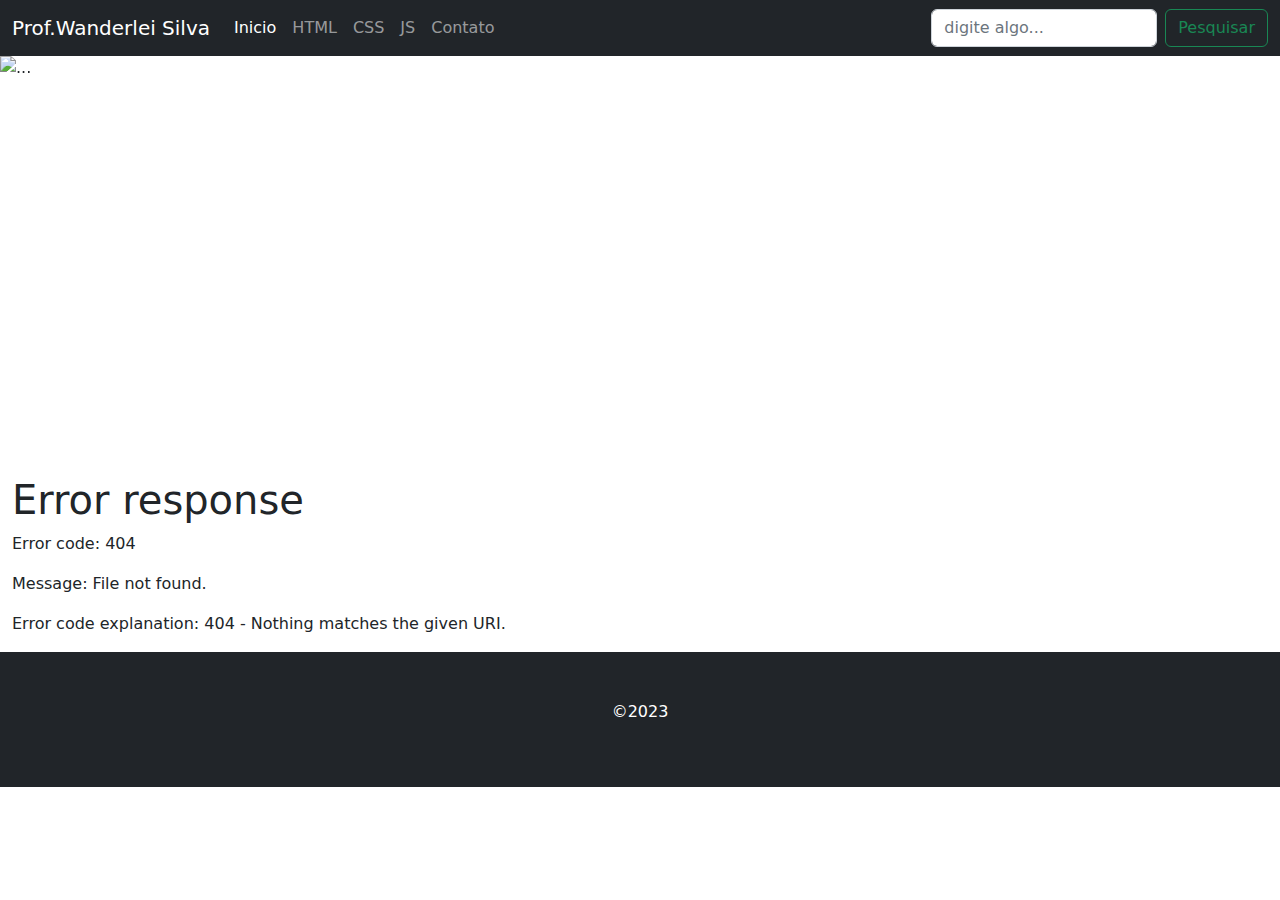
==== index.html @ 1e46b6f2 "Acrescentado README.cmd" ====
<!DOCTYPE html>
<html lang="pt-br">
<head>
    <meta charset="UTF-8">
    <meta http-equiv="X-UA-Compatible" content="IE=edge">
    <meta name="viewport" content="width=device-width, initial-scale=1.0">
    <title>Programação para WEB</title>
    
    <link rel="stylesheet" href="./css/bootstrap.min.css">
   
    <link rel="stylesheet" href="./css/style.css">

    <script src="./js/bootstrap.min.js"></script>
    <script src="./js/app.js"></script>
</head>
<body>
  <!-- navbar -->  
  <nav class="navbar navbar-expand-lg navbar-dark bg-dark text-white">
    <div class="container-fluid">
      <a class="navbar-brand" href="">Prof.Wanderlei Silva</a>
      <button class="navbar-toggler" type="button" data-bs-toggle="collapse" data-bs-target="#navbarSupportedContent" aria-controls="navbarSupportedContent" aria-expanded="false" aria-label="Toggle navigation">
        <span class="navbar-toggler-icon"></span>
      </button>
      <div class="collapse navbar-collapse" id="navbarSupportedContent">
        <ul class="navbar-nav me-auto mb-2 mb-lg-0">
          <li class="nav-item">
            <a class="nav-link active" aria-current="page" href="_home.html"> Inicio</a>
          </li>

          <li class="nav-item"><a class="nav-link" href="_html.html">HTML</a></li>
          <li class="nav-item"><a class="nav-link" href="_css.html"> CSS</a></li>
          <li class="nav-item"><a class="nav-link" href="_js.html"> JS</a></li>

          <!-- <li class="nav-item dropdown">
            <a class="nav-link dropdown-toggle" href="#" role="button" data-bs-toggle="dropdown" aria-expanded="false">
              Conteúdo
            </a>
            <ul class="dropdown-menu">

              <li><hr class="dropdown-divider"></li>
              <li><a class="dropdown-item" href="#">Exercícios</a></li>
            </ul>
          </li> -->
          <!-- <li class="nav-item">
            <a class="nav-link disabled">Disabled</a>
          </li> -->
          <li class="nav-item">
            <a class="nav-link" href="contato.html"><i class="fa fa-phone"></i> Contato</a>
          </li>
        </ul>
        <form class="d-flex" role="search">
          <input class="form-control me-2" type="search" placeholder="digite algo..." aria-label="Search">
          <button class="btn btn-outline-success" type="submit">Pesquisar</button>
        </form>
      </div>
    </div>
  </nav>

  <!-- carrossel -->
  <div id="carouselExampleIndicators" class="carousel slide" data-bs-ride="true">
    <div class="carousel-indicators">
      <button type="button" data-bs-target="#carouselExampleIndicators" data-bs-slide-to="0" class="active" aria-current="true" aria-label="Slide 1"></button>
      <button type="button" data-bs-target="#carouselExampleIndicators" data-bs-slide-to="1" aria-label="Slide 2"></button>
      <button type="button" data-bs-target="#carouselExampleIndicators" data-bs-slide-to="2" aria-label="Slide 3"></button>
    </div>
    <div class="carousel-inner">
      <div class="carousel-item active">
        <img src="https://th.bing.com/th/id/R.02fc321c0a03eb8fdba17792a696791e?rik=wG%2bxm035zCicTA&riu=http%3a%2f%2feverist.com.tr%2fwp-content%2fuploads%2f2018%2f10%2fshutterstock-375299887.png&ehk=uJlhNpSkFTHBJRpeSF3evwavJCAlBdNK%2bUGZ%2bcjxTxo%3d&risl=&pid=ImgRaw&r=0" class="d-block w-100" alt="...">
      </div>
      <div class="carousel-item">
        <img src="https://images7.alphacoders.com/695/thumb-1920-695932.jpg" alt="imagem de bitsveetodoescolar.blogspot.com">
      </div>
      <div class="carousel-item">
        <img src="https://4.bp.blogspot.com/-e7h7_tQyzaQ/W8JgkNSFhqI/AAAAAAAAeqU/4eaFIwPsZgE0NnV8EVSvSe4BDWN7htxHgCLcBGAs/w1200-h630-p-k-no-nu/code-944499_1280.jpg" class="d-block w-100" alt="...">
      </div>
    </div>
    <button class="carousel-control-prev" type="button" data-bs-target="#carouselExampleIndicators" data-bs-slide="prev">
      <span class="carousel-control-prev-icon" aria-hidden="true"></span>
      <span class="visually-hidden">Previous</span>
    </button>
    <button class="carousel-control-next" type="button" data-bs-target="#carouselExampleIndicators" data-bs-slide="next">
      <span class="carousel-control-next-icon" aria-hidden="true"></span>
      <span class="visually-hidden">Next</span>
    </button>
  </div>

  <!--conteudo da pagina-->
  <main class="container-fluid" id="conteudo">

  </main>

  <script src="https://cdn.jsdelivr.net/npm/bootstrap@5.2.3/dist/js/bootstrap.min.js" integrity="sha384-cuYeSxntonz0PPNlHhBs68uyIAVpIIOZZ5JqeqvYYIcEL727kskC66kF92t6Xl2V" crossorigin="anonymous"></script>

  <!-- rodapé -->
  <div class="pt-5 bg-dark text-white" style="height: 15vh">
     <div class="row">
         <div class="col-md-4">
            
         </div>
         <div class="col-md-4">
            <div class="px-auto mx-auto text-center">
              &copy;2023
            </div> 
         </div>
         <div class="col-md-4">

         </div>
     </div>
  </div>

</body>
</html>
---- css/style.css ----
@import url('https://fonts.googleapis.com/css2?family=M+PLUS+Rounded+1c&display=swap');

.text-justify{
    text-align:justify !important;
}

.logo-html, .logo-css, .logo-js{
    display: block;
    margin: 0 auto;
    width: 120px;
    height: 120px;
    background-repeat: no-repeat;
    background-size: cover;
}

.logo-html{

    background-image: url(../img/logo-html-css-js.png);
    background-position: 10px;
}

.logo-css{

    background-image: url(../img/logo-html-css-js.png);
    background-position: -90px;
}

.logo-js{

    background-image: url(../img/logo-html-css-js.png);
    background-position: -200px;
}

.titulo-pagina{
    font-family: 'M PLUS Rounded 1c', sans-serif;
    text-align: center;
    padding-top: 50px;
}
.carousel-inner{
    height: 420px;
}
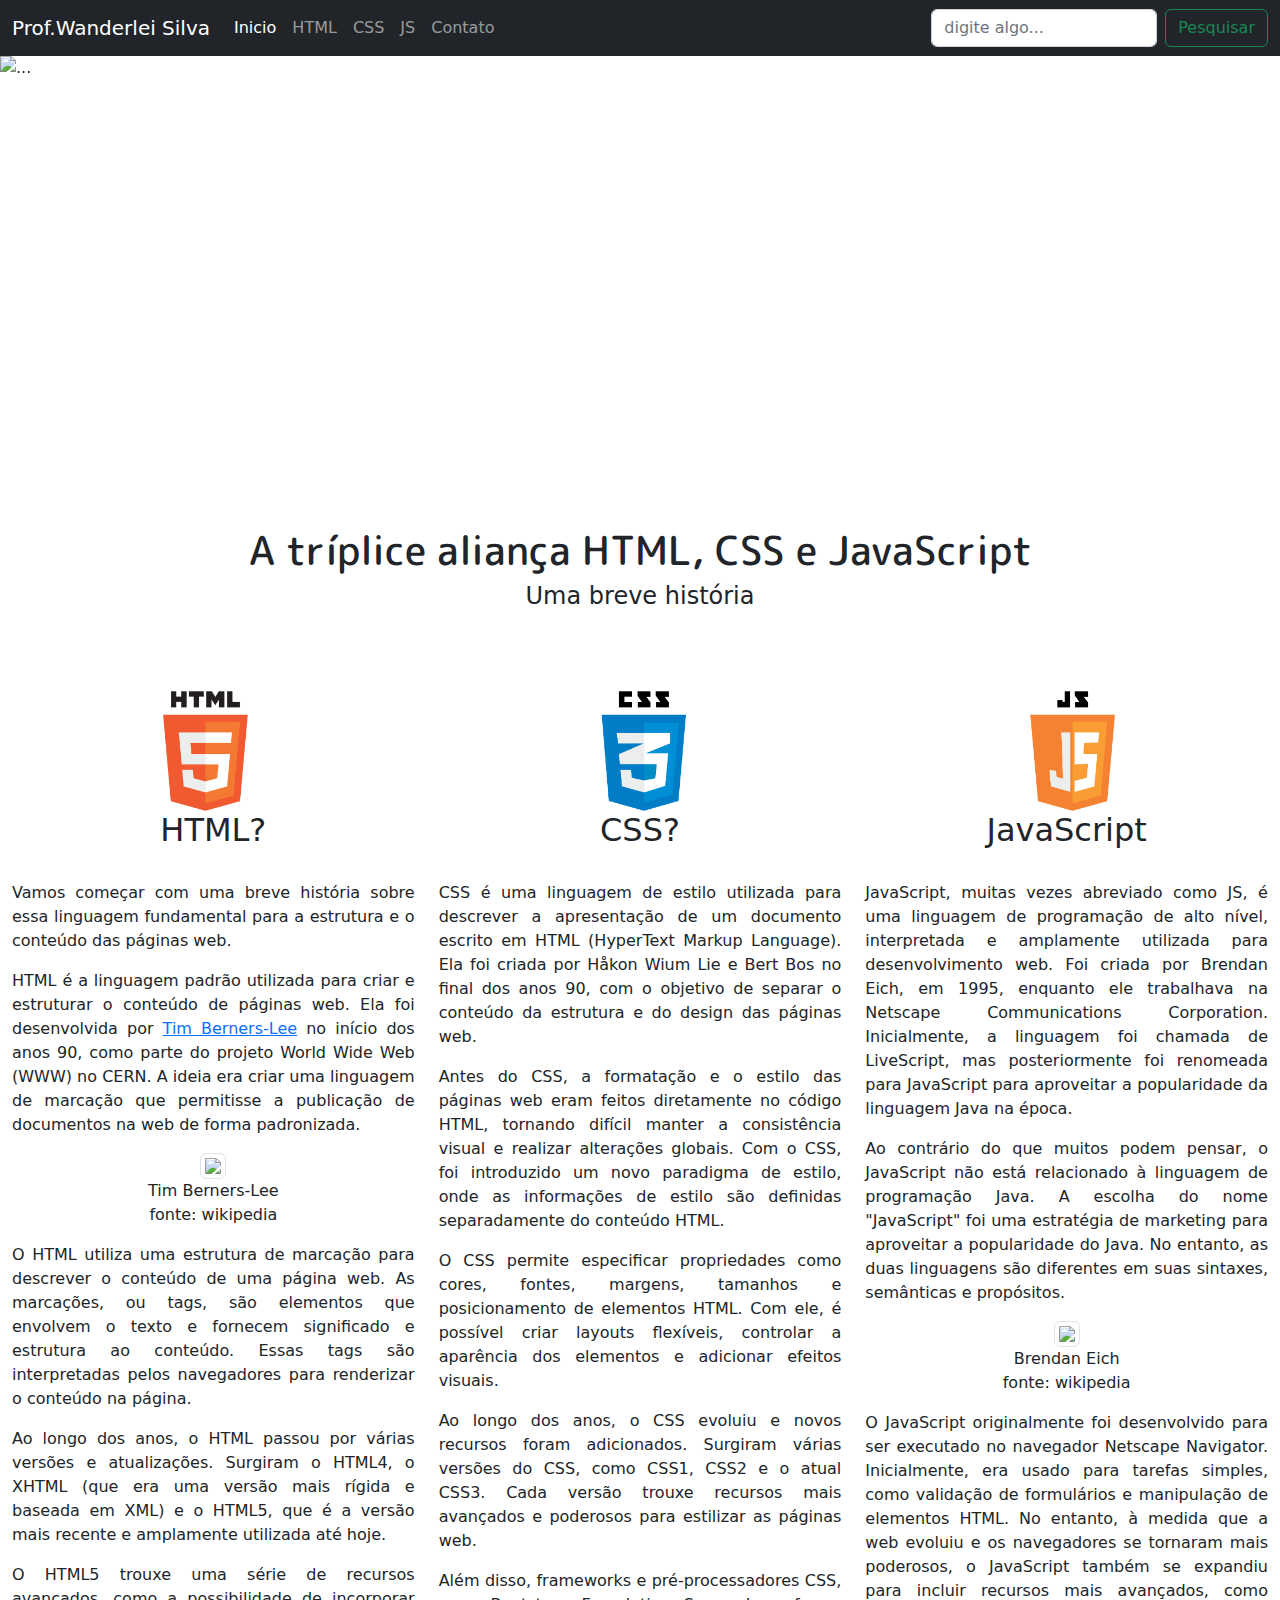
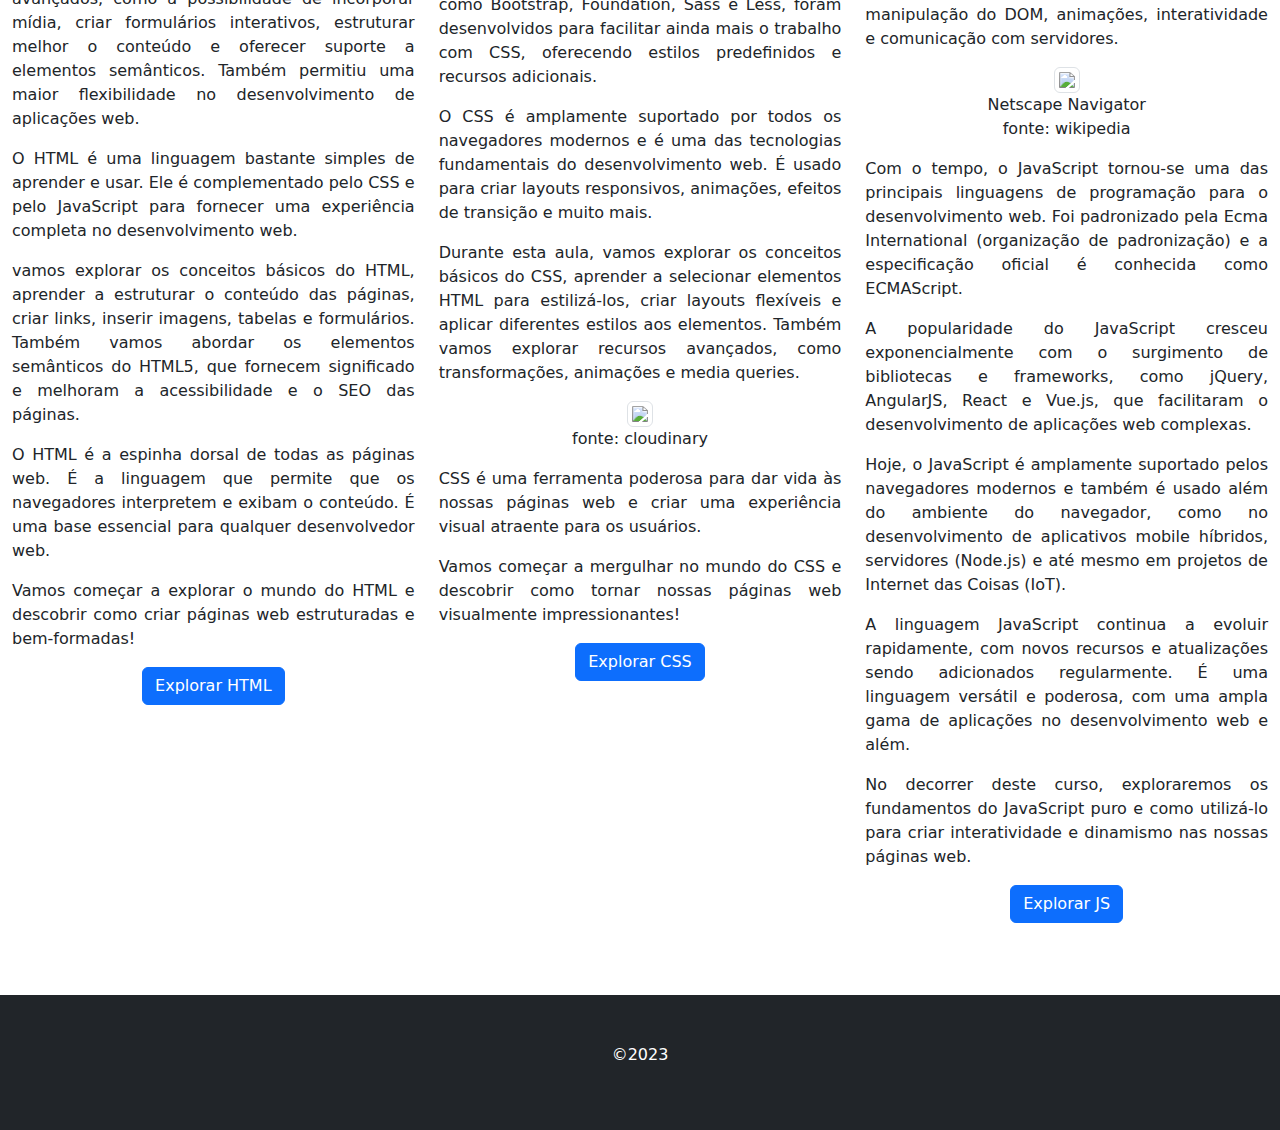
==== commit 89dafc3b: "Acrescentado README.cmd" ====
--- a/index.html
+++ b/index.html
@@ -108,5 +108,14 @@
      </div>
   </div>
 
+  <script>
+    document.addEventListener('DOMContentLoaded', (evt)=>{
+
+      fetch('_home.html')
+        .then( resp => resp.text())
+        .then( resp => document.getElementById('conteudo').innerHTML = resp)
+       
+    })
+  </script>
 </body>
 </html>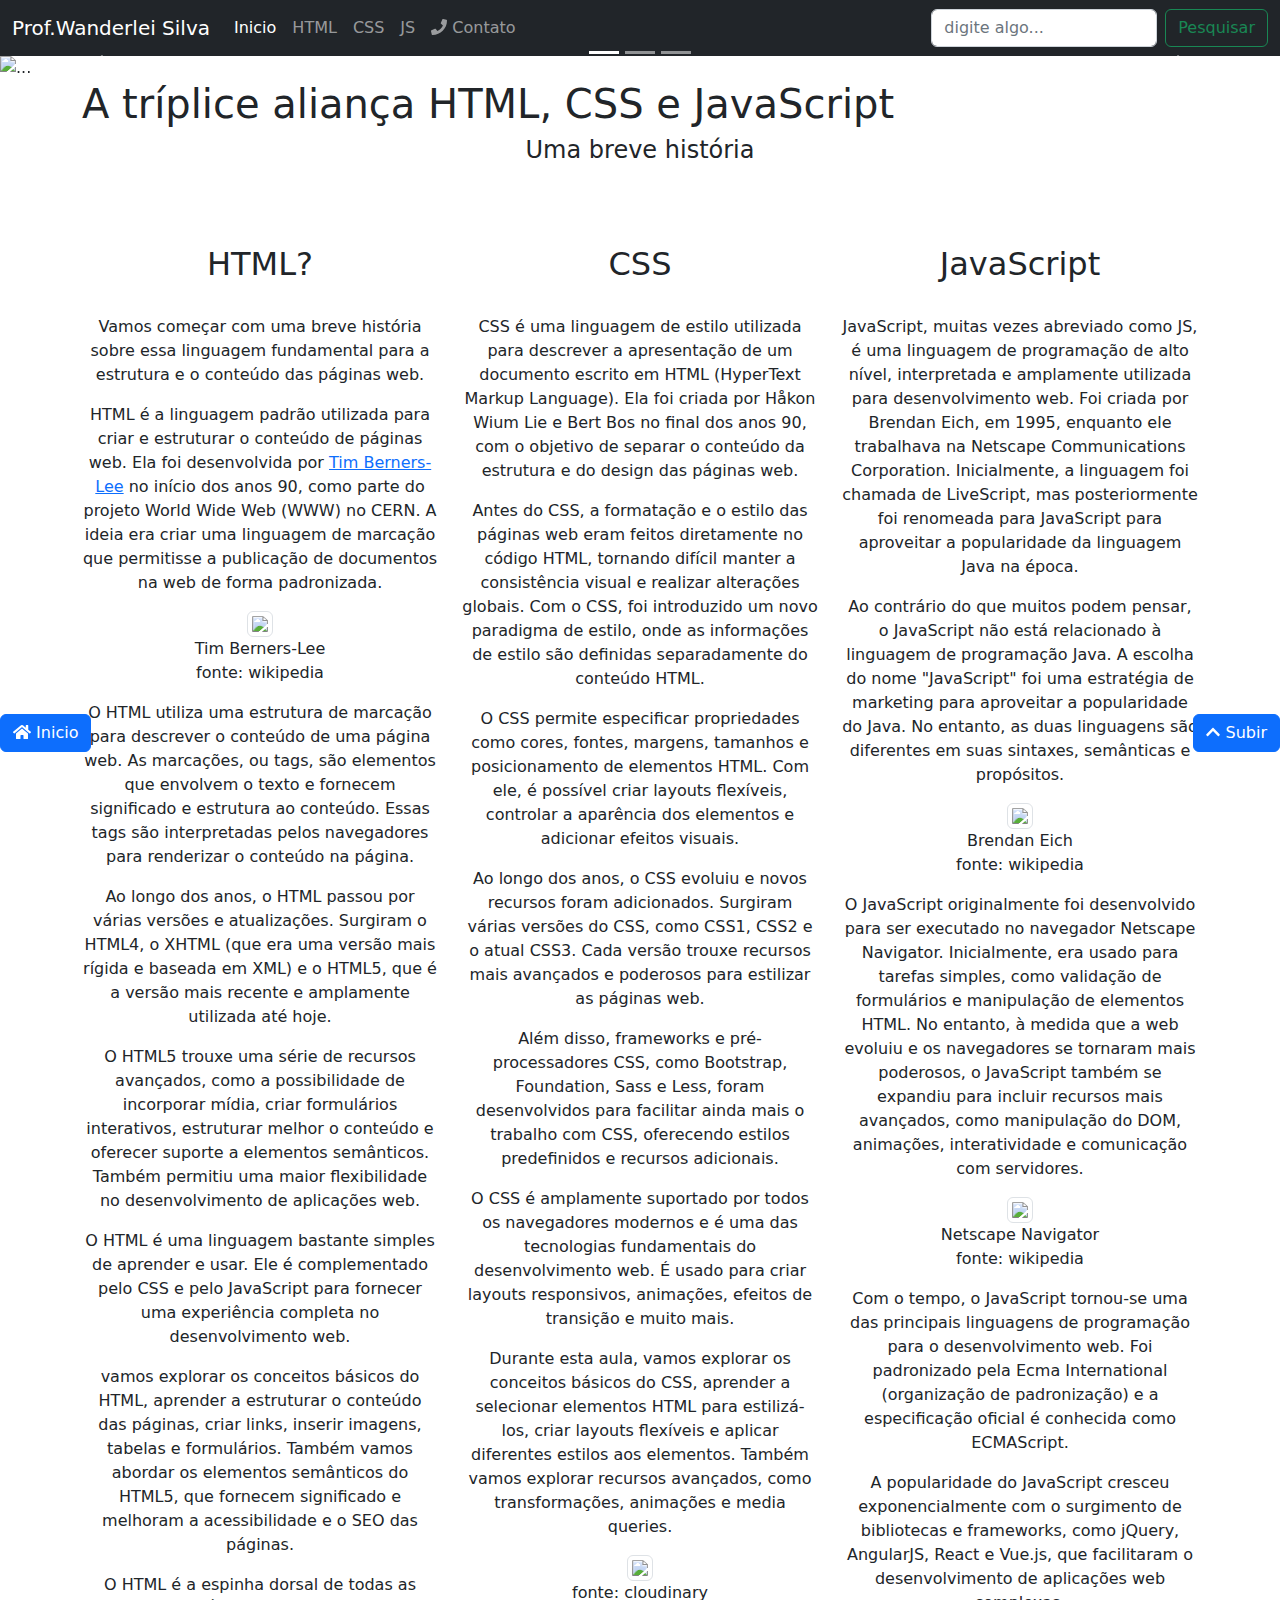
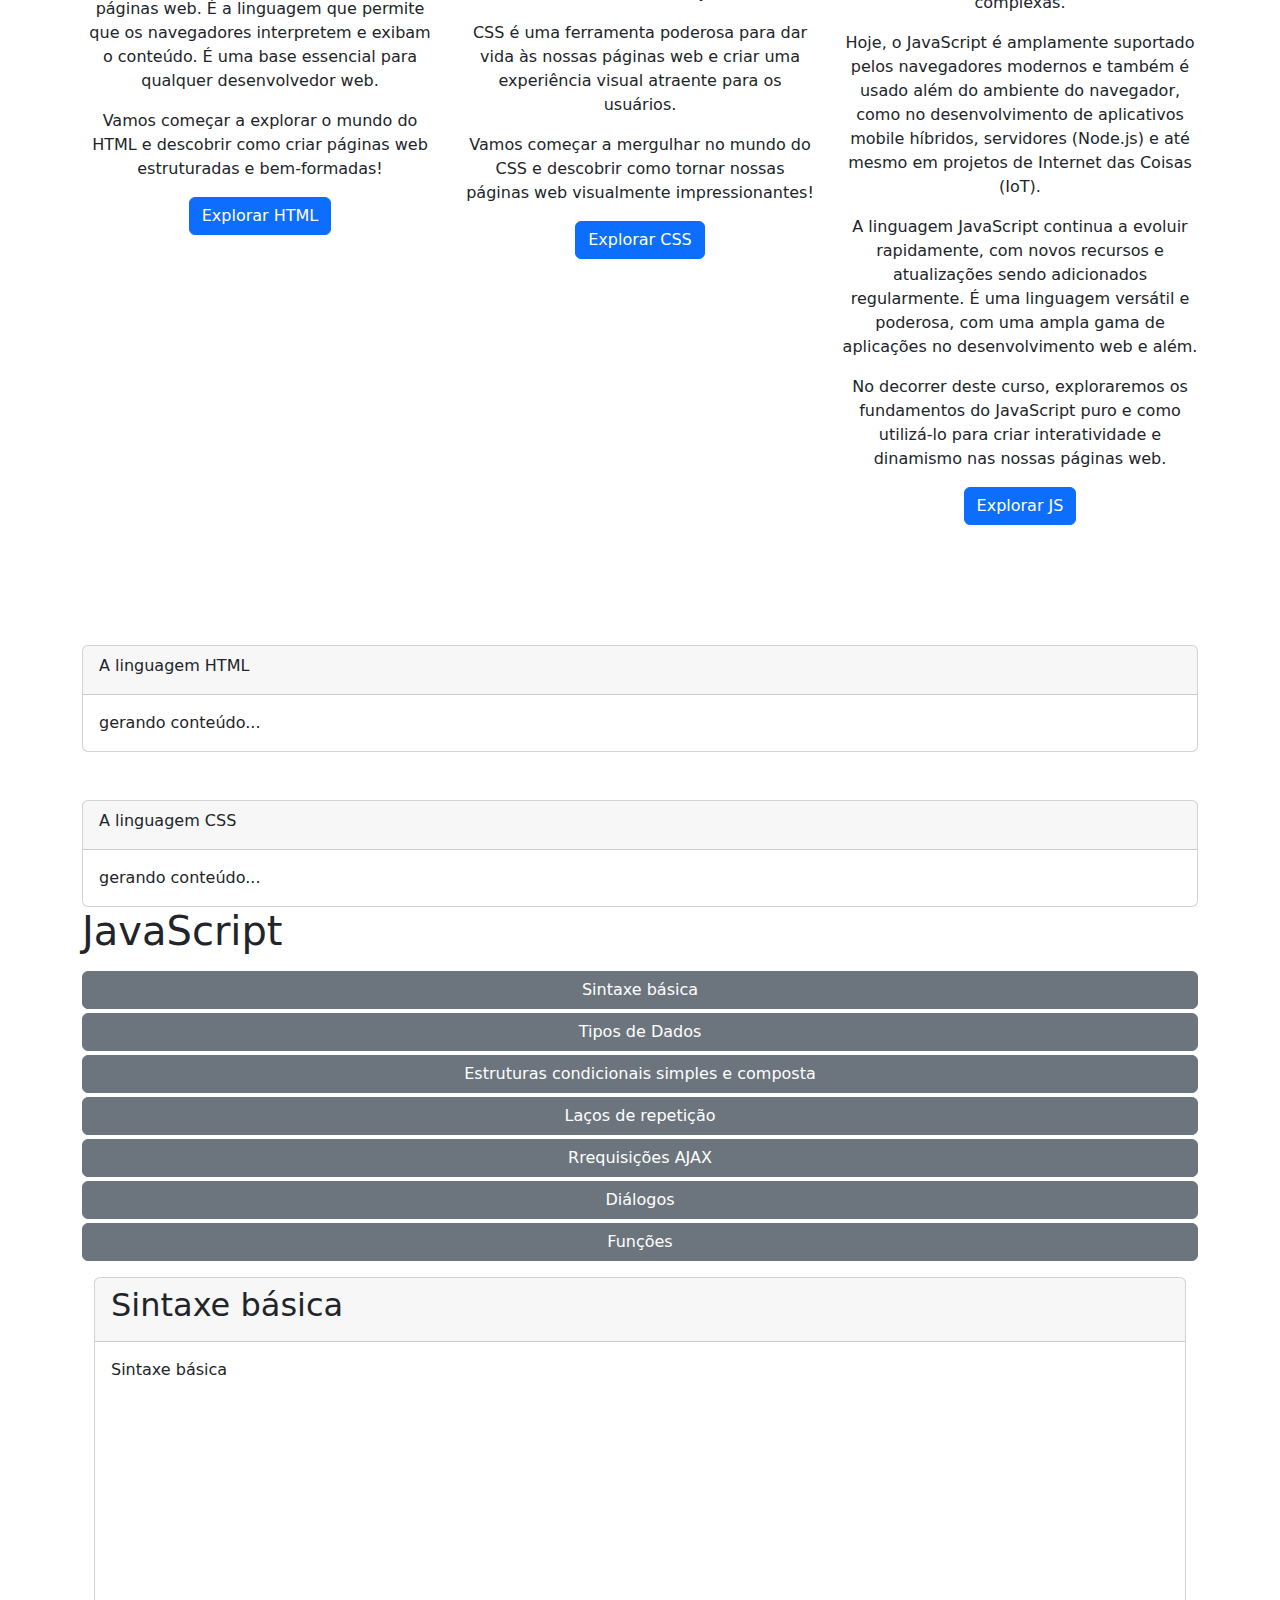
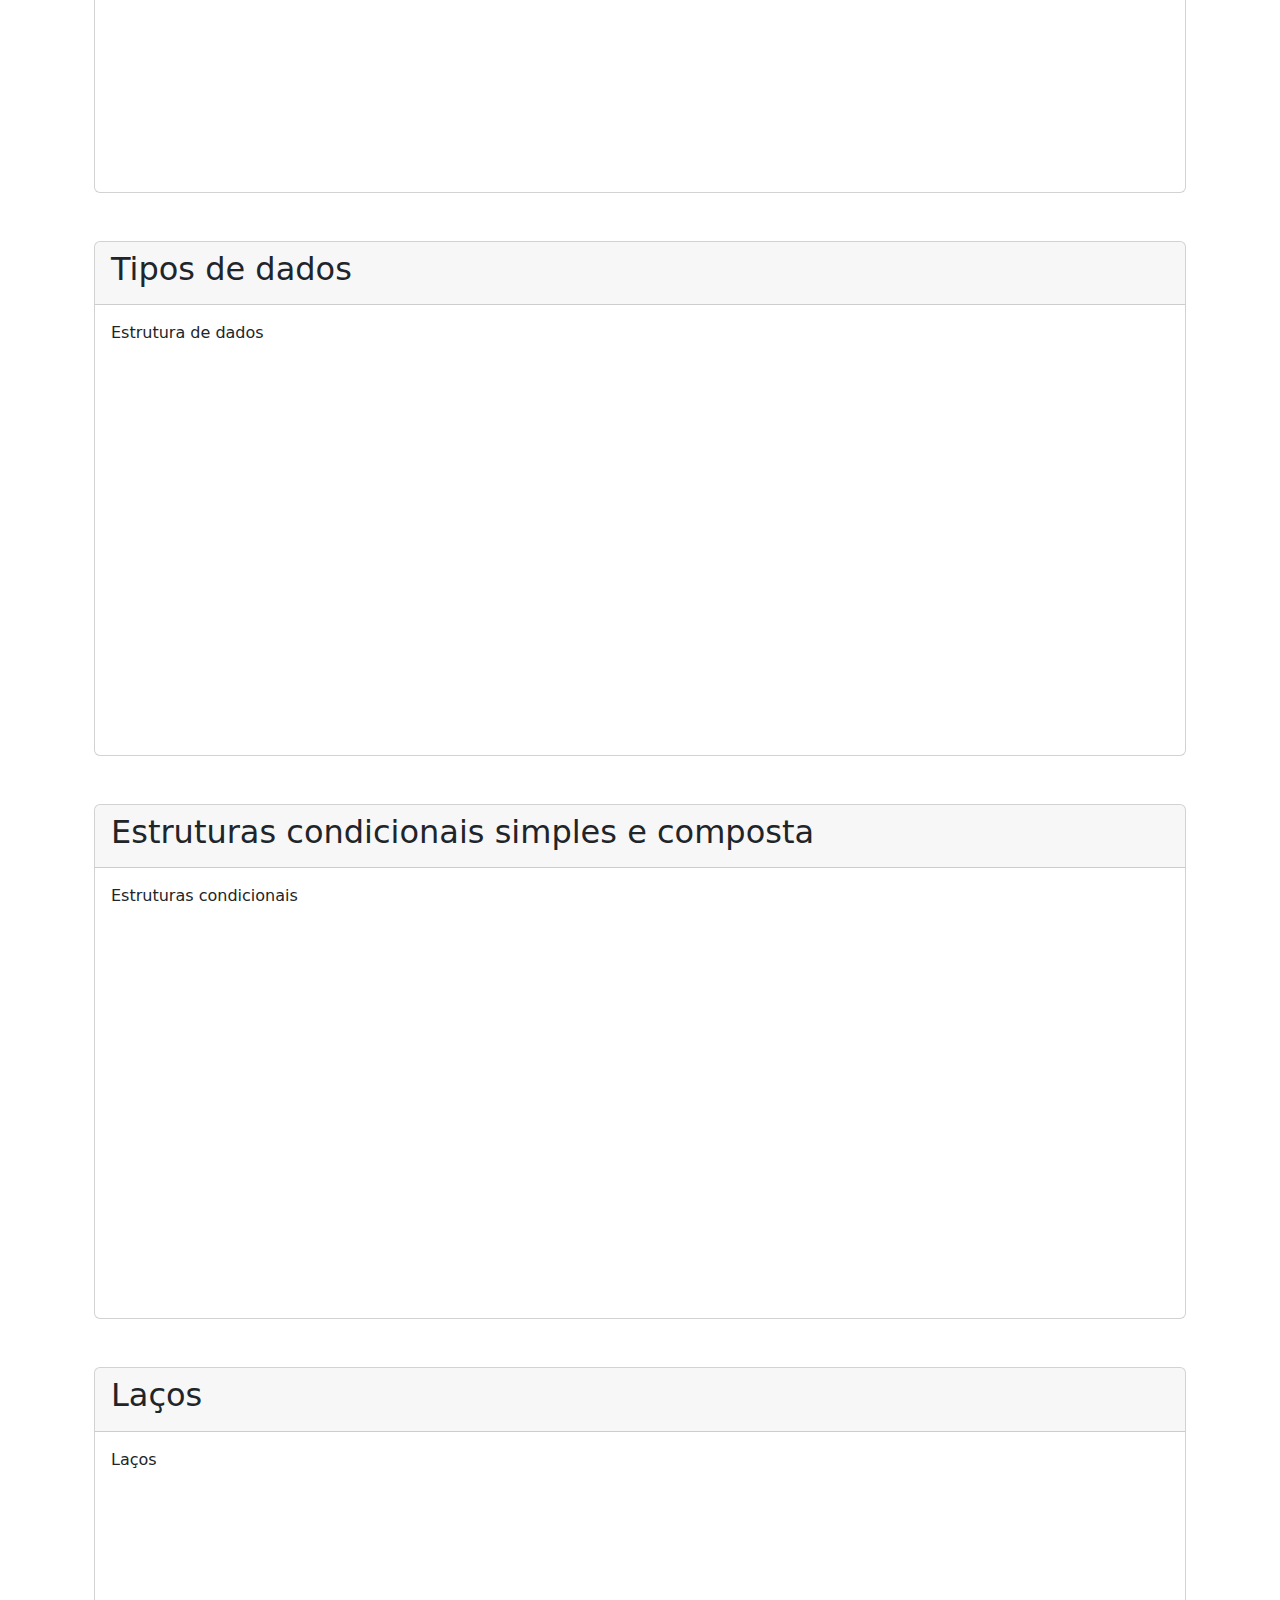
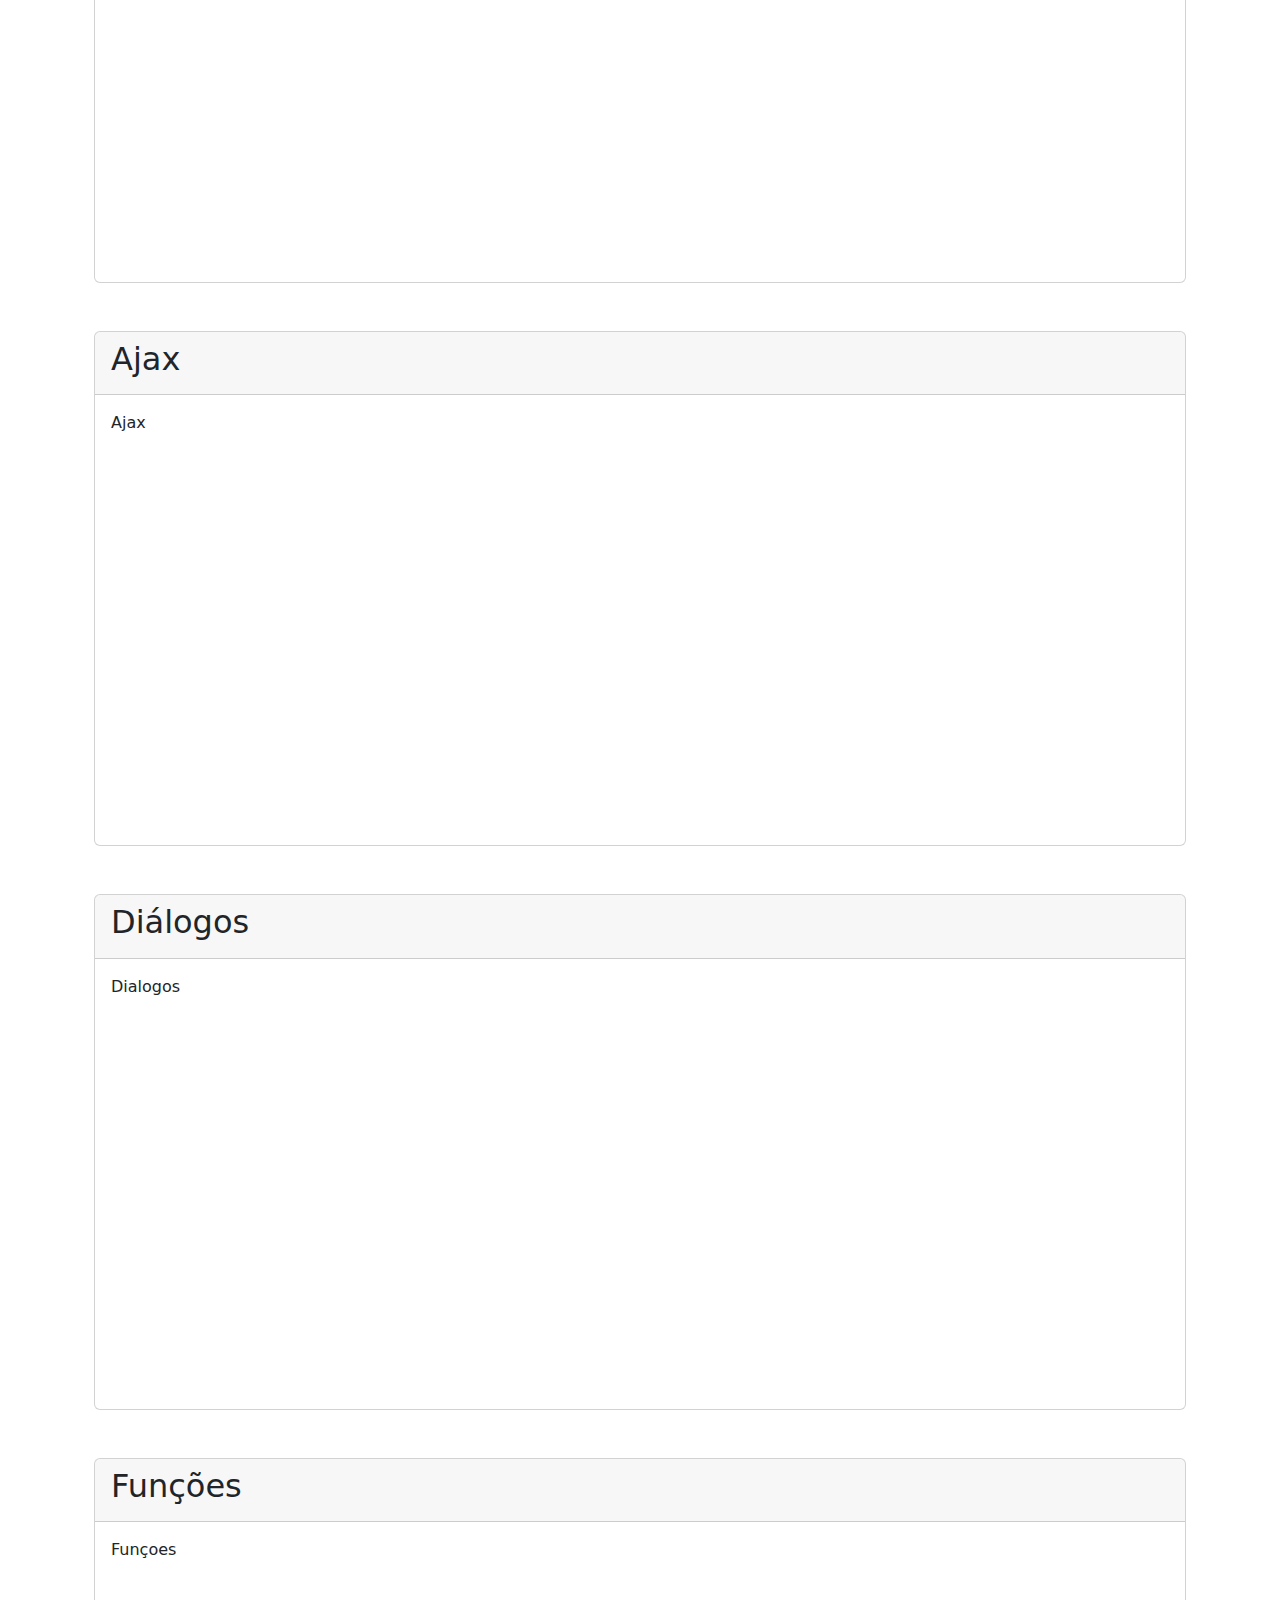
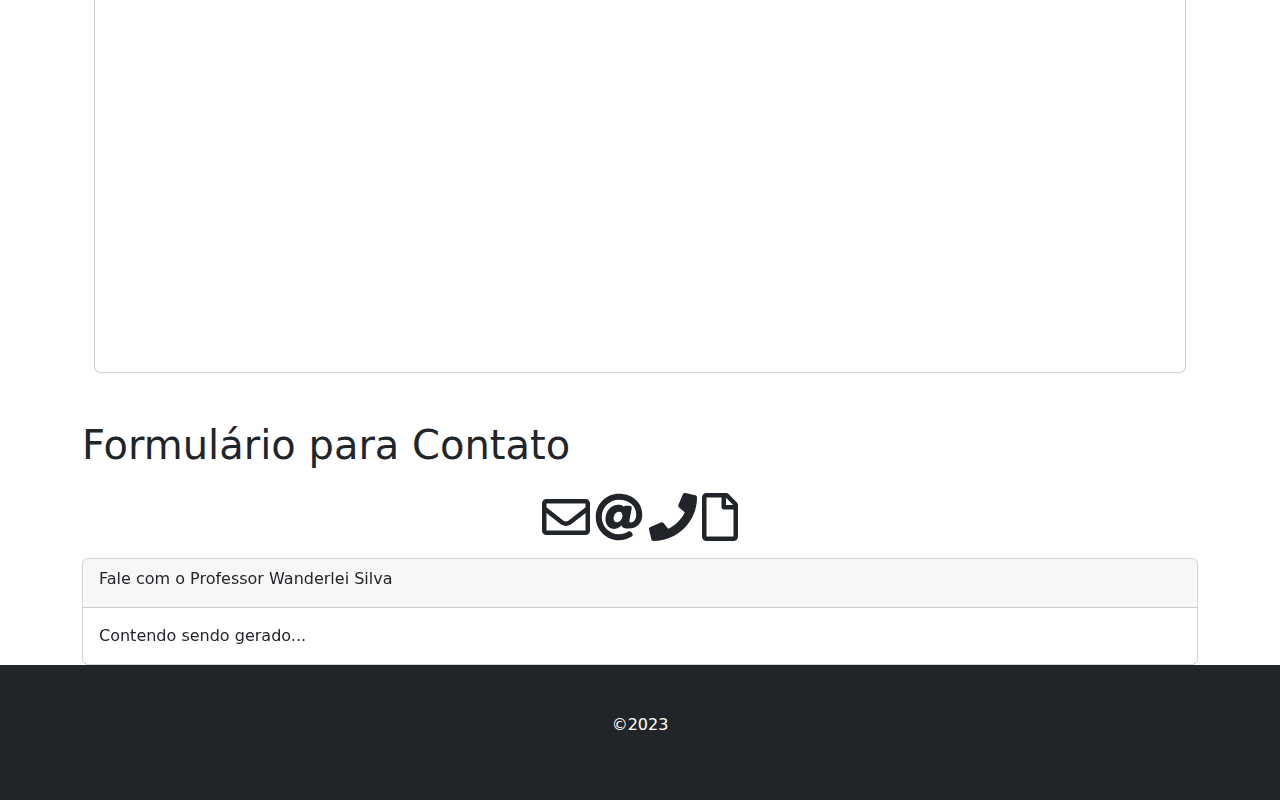
==== commit e26725de: "Acrescentado README.cmd" ====
--- a/index.html
+++ b/index.html
@@ -1,35 +1,42 @@
 <!DOCTYPE html>
 <html lang="pt-br">
+
 <head>
-    <meta charset="UTF-8">
-    <meta http-equiv="X-UA-Compatible" content="IE=edge">
-    <meta name="viewport" content="width=device-width, initial-scale=1.0">
-    <title>Programação para WEB</title>
-    
-    <link rel="stylesheet" href="./css/bootstrap.min.css">
-   
-    <link rel="stylesheet" href="./css/style.css">
-
-    <script src="./js/bootstrap.min.js"></script>
-    <script src="./js/app.js"></script>
+  <meta charset="UTF-8">
+  <meta http-equiv="X-UA-Compatible" content="IE=edge">
+  <meta name="viewport" content="width=device-width, initial-scale=1.0">
+  <title>Programação para WEB</title>
+
+  <link rel="stylesheet" href="./css/fontawesome.min.css">
+
+  <link rel="stylesheet" href="./css/bootstrap.min.css">
+
+  <link rel="stylesheet" href="./css/app.css">
+
+  <script src="./js/fontawesome.min.js"></script>
+  <script src="./js/bootstrap.min.js"></script>
+  <script src="./js/app.js"></script>
+
 </head>
+
 <body>
-  <!-- navbar -->  
+  <!-- navbar -->
   <nav class="navbar navbar-expand-lg navbar-dark bg-dark text-white">
     <div class="container-fluid">
       <a class="navbar-brand" href="">Prof.Wanderlei Silva</a>
-      <button class="navbar-toggler" type="button" data-bs-toggle="collapse" data-bs-target="#navbarSupportedContent" aria-controls="navbarSupportedContent" aria-expanded="false" aria-label="Toggle navigation">
+      <button class="navbar-toggler" type="button" data-bs-toggle="collapse" data-bs-target="#navbarSupportedContent"
+        aria-controls="navbarSupportedContent" aria-expanded="false" aria-label="Toggle navigation">
         <span class="navbar-toggler-icon"></span>
       </button>
       <div class="collapse navbar-collapse" id="navbarSupportedContent">
         <ul class="navbar-nav me-auto mb-2 mb-lg-0">
           <li class="nav-item">
-            <a class="nav-link active" aria-current="page" href="_home.html"> Inicio</a>
+            <a class="nav-link active" aria-current="page" href="index.html"> Inicio</a>
           </li>
 
-          <li class="nav-item"><a class="nav-link" href="_html.html">HTML</a></li>
-          <li class="nav-item"><a class="nav-link" href="_css.html"> CSS</a></li>
-          <li class="nav-item"><a class="nav-link" href="_js.html"> JS</a></li>
+          <li class="nav-item"><a class="nav-link" href="#html">HTML</a></li>
+          <li class="nav-item"><a class="nav-link" href="#css"> CSS</a></li>
+          <li class="nav-item"><a class="nav-link" href="#js"> JS</a></li>
 
           <!-- <li class="nav-item dropdown">
             <a class="nav-link dropdown-toggle" href="#" role="button" data-bs-toggle="dropdown" aria-expanded="false">
@@ -45,7 +52,7 @@
             <a class="nav-link disabled">Disabled</a>
           </li> -->
           <li class="nav-item">
-            <a class="nav-link" href="contato.html"><i class="fa fa-phone"></i> Contato</a>
+            <a class="nav-link" href="#contato"><i class="fa fa-phone"></i> Contato</a>
           </li>
         </ul>
         <form class="d-flex" role="search">
@@ -59,63 +66,427 @@
   <!-- carrossel -->
   <div id="carouselExampleIndicators" class="carousel slide" data-bs-ride="true">
     <div class="carousel-indicators">
-      <button type="button" data-bs-target="#carouselExampleIndicators" data-bs-slide-to="0" class="active" aria-current="true" aria-label="Slide 1"></button>
-      <button type="button" data-bs-target="#carouselExampleIndicators" data-bs-slide-to="1" aria-label="Slide 2"></button>
-      <button type="button" data-bs-target="#carouselExampleIndicators" data-bs-slide-to="2" aria-label="Slide 3"></button>
+      <button type="button" data-bs-target="#carouselExampleIndicators" data-bs-slide-to="0" class="active"
+        aria-current="true" aria-label="Slide 1"></button>
+      <button type="button" data-bs-target="#carouselExampleIndicators" data-bs-slide-to="1"
+        aria-label="Slide 2"></button>
+      <button type="button" data-bs-target="#carouselExampleIndicators" data-bs-slide-to="2"
+        aria-label="Slide 3"></button>
     </div>
     <div class="carousel-inner">
       <div class="carousel-item active">
-        <img src="https://th.bing.com/th/id/R.02fc321c0a03eb8fdba17792a696791e?rik=wG%2bxm035zCicTA&riu=http%3a%2f%2feverist.com.tr%2fwp-content%2fuploads%2f2018%2f10%2fshutterstock-375299887.png&ehk=uJlhNpSkFTHBJRpeSF3evwavJCAlBdNK%2bUGZ%2bcjxTxo%3d&risl=&pid=ImgRaw&r=0" class="d-block w-100" alt="...">
+        <img
+          src="https://th.bing.com/th/id/R.02fc321c0a03eb8fdba17792a696791e?rik=wG%2bxm035zCicTA&riu=http%3a%2f%2feverist.com.tr%2fwp-content%2fuploads%2f2018%2f10%2fshutterstock-375299887.png&ehk=uJlhNpSkFTHBJRpeSF3evwavJCAlBdNK%2bUGZ%2bcjxTxo%3d&risl=&pid=ImgRaw&r=0"
+          class="d-block w-100" alt="...">
       </div>
       <div class="carousel-item">
-        <img src="https://images7.alphacoders.com/695/thumb-1920-695932.jpg" alt="imagem de bitsveetodoescolar.blogspot.com">
+        <img src="https://images7.alphacoders.com/695/thumb-1920-695932.jpg"
+          alt="imagem de bitsveetodoescolar.blogspot.com">
       </div>
       <div class="carousel-item">
-        <img src="https://4.bp.blogspot.com/-e7h7_tQyzaQ/W8JgkNSFhqI/AAAAAAAAeqU/4eaFIwPsZgE0NnV8EVSvSe4BDWN7htxHgCLcBGAs/w1200-h630-p-k-no-nu/code-944499_1280.jpg" class="d-block w-100" alt="...">
-      </div>
-    </div>
-    <button class="carousel-control-prev" type="button" data-bs-target="#carouselExampleIndicators" data-bs-slide="prev">
+        <img
+          src="https://4.bp.blogspot.com/-e7h7_tQyzaQ/W8JgkNSFhqI/AAAAAAAAeqU/4eaFIwPsZgE0NnV8EVSvSe4BDWN7htxHgCLcBGAs/w1200-h630-p-k-no-nu/code-944499_1280.jpg"
+          class="d-block w-100" alt="...">
+      </div>
+    </div>
+    <button class="carousel-control-prev" type="button" data-bs-target="#carouselExampleIndicators"
+      data-bs-slide="prev">
       <span class="carousel-control-prev-icon" aria-hidden="true"></span>
       <span class="visually-hidden">Previous</span>
     </button>
-    <button class="carousel-control-next" type="button" data-bs-target="#carouselExampleIndicators" data-bs-slide="next">
+    <button class="carousel-control-next" type="button" data-bs-target="#carouselExampleIndicators"
+      data-bs-slide="next">
       <span class="carousel-control-next-icon" aria-hidden="true"></span>
       <span class="visually-hidden">Next</span>
     </button>
   </div>
 
   <!--conteudo da pagina-->
-  <main class="container-fluid" id="conteudo">
-
-  </main>
-
-  <script src="https://cdn.jsdelivr.net/npm/bootstrap@5.2.3/dist/js/bootstrap.min.js" integrity="sha384-cuYeSxntonz0PPNlHhBs68uyIAVpIIOZZ5JqeqvYYIcEL727kskC66kF92t6Xl2V" crossorigin="anonymous"></script>
-
+  <div class="container" id="home">
+    <h1 class="titulo-pagina"> A tríplice aliança HTML, CSS e JavaScript </h1>
+    <h4 class="text-center">Uma breve história</h4>
+    <div class="text-center py-4">
+      <div class="row">
+        <div class="col-md-4 my-5 ">
+          <a class="logo-html" href="#html"></a>
+          <h2>HTML?</h2>
+          <br>
+          <div class="text-justify">
+            <p>
+              Vamos começar com uma breve história sobre essa linguagem fundamental para a estrutura e o conteúdo das
+              páginas web.
+            </p>
+            <p>
+              HTML é a linguagem padrão utilizada para criar e estruturar o conteúdo de páginas web. Ela foi
+              desenvolvida por <a target="_blank"
+                href="https://www.bing.com/ck/a?!&&p=3a9ef39074bcb471JmltdHM9MTY4NDU0MDgwMCZpZ3VpZD0xNTQ3ZTIyYy1mMWQxLTYzZmItM2NlNS1mMGU5ZjA4MDYyODQmaW5zaWQ9NTIxMw&ptn=3&hsh=3&fclid=1547e22c-f1d1-63fb-3ce5-f0e9f0806284&psq=tim+berners-lee&u=a1aHR0cHM6Ly9wdC53aWtpcGVkaWEub3JnL3dpa2kvVGltX0Jlcm5lcnMtTGVl&ntb=1">Tim
+                Berners-Lee</a> no início dos anos 90, como parte do projeto World Wide Web (WWW) no CERN. A ideia era
+              criar uma linguagem de marcação que permitisse a publicação de documentos na web de forma padronizada.
+            </p>
+            <div class="text-center">
+              <img class="img-thumbnail  rounded"
+                src="https://upload.wikimedia.org/wikipedia/commons/thumb/4/4e/Sir_Tim_Berners-Lee_%28cropped%29.jpg/200px-Sir_Tim_Berners-Lee_%28cropped%29.jpg">
+              <blockquote cite="https://pt.wikipedia.org/wiki/Tim_Berners-Lee">
+                Tim Berners-Lee<br>
+                fonte: wikipedia
+              </blockquote>
+            </div>
+            <p>
+              O HTML utiliza uma estrutura de marcação para descrever o conteúdo de uma página web. As marcações, ou
+              tags, são elementos que envolvem o texto e fornecem significado e estrutura ao conteúdo. Essas tags são
+              interpretadas pelos navegadores para renderizar o conteúdo na página.
+            </p>
+            <p>
+              Ao longo dos anos, o HTML passou por várias versões e atualizações. Surgiram o HTML4, o XHTML (que era uma
+              versão mais rígida e baseada em XML) e o HTML5, que é a versão mais recente e amplamente utilizada até
+              hoje.
+            </p>
+            <p>
+              O HTML5 trouxe uma série de recursos avançados, como a possibilidade de incorporar mídia, criar
+              formulários interativos, estruturar melhor o conteúdo e oferecer suporte a elementos semânticos. Também
+              permitiu uma maior flexibilidade no desenvolvimento de aplicações web.
+            </p>
+            <p>
+              O HTML é uma linguagem bastante simples de aprender e usar. Ele é complementado pelo CSS e pelo JavaScript
+              para fornecer uma experiência completa no desenvolvimento web.
+            </p>
+            <p>
+              vamos explorar os conceitos básicos do HTML, aprender a estruturar o conteúdo das páginas, criar links,
+              inserir imagens, tabelas e formulários. Também vamos abordar os elementos semânticos do HTML5, que
+              fornecem significado e melhoram a acessibilidade e o SEO das páginas.
+            </p>
+            <p>
+              O HTML é a espinha dorsal de todas as páginas web. É a linguagem que permite que os navegadores
+              interpretem e exibam o conteúdo. É uma base essencial para qualquer desenvolvedor web.
+            </p>
+            <p>
+              Vamos começar a explorar o mundo do HTML e descobrir como criar páginas web estruturadas e bem-formadas!
+            </p>
+          </div>
+          <a class="btn btn-primary btn-block" href="#html">Explorar HTML</a>
+        </div>
+        <div class="col-md-4 my-5">
+          <a class="logo-css" href="#css"></a>
+          <h2>CSS</h2>
+          <br>
+          <div class="text-justify">
+            <p>
+              CSS é uma linguagem de estilo utilizada para descrever a apresentação de um documento escrito em HTML
+              (HyperText Markup Language). Ela foi criada por Håkon Wium Lie e Bert Bos no final dos anos 90, com o
+              objetivo de separar o conteúdo da estrutura e do design das páginas web.
+            </p>
+            <p>
+              Antes do CSS, a formatação e o estilo das páginas web eram feitos diretamente no código HTML, tornando
+              difícil manter a consistência visual e realizar alterações globais. Com o CSS, foi introduzido um novo
+              paradigma de estilo, onde as informações de estilo são definidas separadamente do conteúdo HTML.
+            </p>
+            <p>
+              O CSS permite especificar propriedades como cores, fontes, margens, tamanhos e posicionamento de elementos
+              HTML. Com ele, é possível criar layouts flexíveis, controlar a aparência dos elementos e adicionar efeitos
+              visuais.
+            </p>
+            <p>
+              Ao longo dos anos, o CSS evoluiu e novos recursos foram adicionados. Surgiram várias versões do CSS, como
+              CSS1, CSS2 e o atual CSS3. Cada versão trouxe recursos mais avançados e poderosos para estilizar as
+              páginas web.
+            </p>
+            <p>
+              Além disso, frameworks e pré-processadores CSS, como Bootstrap, Foundation, Sass e Less, foram
+              desenvolvidos para facilitar ainda mais o trabalho com CSS, oferecendo estilos predefinidos e recursos
+              adicionais.
+            </p>
+            <p>
+              O CSS é amplamente suportado por todos os navegadores modernos e é uma das tecnologias fundamentais do
+              desenvolvimento web. É usado para criar layouts responsivos, animações, efeitos de transição e muito mais.
+            </p>
+            <p>
+              Durante esta aula, vamos explorar os conceitos básicos do CSS, aprender a selecionar elementos HTML para
+              estilizá-los, criar layouts flexíveis e aplicar diferentes estilos aos elementos. Também vamos explorar
+              recursos avançados, como transformações, animações e media queries.
+            </p>
+            <div class="text-center">
+              <img class="img-thumbnail  rounded"
+                src="https://res.cloudinary.com/dukp6c7f7/image/upload/f_auto,fl_lossy,q_auto/s3-ghost//2021/02/CSS-Code.jpg">
+              <blockquote cite="https://x-team.com/blog/css-best-practices/">
+                fonte: cloudinary
+              </blockquote>
+            </div>
+            <p>
+              CSS é uma ferramenta poderosa para dar vida às nossas páginas web e criar uma experiência visual atraente
+              para os usuários.
+            </p>
+            Vamos começar a mergulhar no mundo do CSS e descobrir como tornar nossas páginas web visualmente
+            impressionantes!
+            </p>
+          </div>
+          <a class="btn btn-primary btn-block" href="#css">Explorar CSS</a>
+        </div>
+        <div class="col-md-4  my-5">
+          <a class="logo-js" href="#js"></a>
+          <h2>JavaScript</h2>
+          <br>
+          <div class="text-justify">
+
+            <p>
+              JavaScript, muitas vezes abreviado como JS, é uma linguagem de programação de alto nível, interpretada e
+              amplamente utilizada para desenvolvimento web. Foi criada por Brendan Eich, em 1995, enquanto ele
+              trabalhava na Netscape Communications Corporation. Inicialmente, a linguagem foi chamada de LiveScript,
+              mas posteriormente foi renomeada para JavaScript para aproveitar a popularidade da linguagem Java na
+              época.
+            </p>
+            <p>
+              Ao contrário do que muitos podem pensar, o JavaScript não está relacionado à linguagem de programação
+              Java. A escolha do nome "JavaScript" foi uma estratégia de marketing para aproveitar a popularidade do
+              Java. No entanto, as duas linguagens são diferentes em suas sintaxes, semânticas e propósitos.
+            </p>
+            <div class="text-center">
+              <img class="img-thumbnail  rounded"
+                src="https://th.bing.com/th?id=ODL.633305764a4bb7a63f2d848163b1aad2&w=298&h=204&c=12&rs=1&qlt=99&pcl=faf9f7&o=6&pid=13.1">
+              <blockquote cite="https://x-team.com/blog/css-best-practices/">
+                Brendan Eich<br>
+                fonte: wikipedia
+              </blockquote>
+            </div>
+            <p>
+              O JavaScript originalmente foi desenvolvido para ser executado no navegador Netscape Navigator.
+              Inicialmente, era usado para tarefas simples, como validação de formulários e manipulação de elementos
+              HTML. No entanto, à medida que a web evoluiu e os navegadores se tornaram mais poderosos, o JavaScript
+              também se expandiu para incluir recursos mais avançados, como manipulação do DOM, animações,
+              interatividade e comunicação com servidores.
+            </p>
+            <div class="text-center">
+              <img class="img-thumbnail  rounded"
+                src="https://th.bing.com/th/id/OIP.ol0oENakOgInmCKD8OTKrAHaE9?w=260&h=180&c=7&r=0&o=5&pid=1.7">
+              <blockquote
+                cite="https://th.bing.com/th/id/OIP.ol0oENakOgInmCKD8OTKrAHaE9?w=260&h=180&c=7&r=0&o=5&pid=1.7">
+                Netscape Navigator<br>
+                fonte: wikipedia
+              </blockquote>
+            </div>
+            <p>
+              Com o tempo, o JavaScript tornou-se uma das principais linguagens de programação para o desenvolvimento
+              web. Foi padronizado pela Ecma International (organização de padronização) e a especificação oficial é
+              conhecida como ECMAScript.
+            </p>
+            <p>
+              A popularidade do JavaScript cresceu exponencialmente com o surgimento de bibliotecas e frameworks, como
+              jQuery, AngularJS, React e Vue.js, que facilitaram o desenvolvimento de aplicações web complexas.
+            </p>
+            <p>
+              Hoje, o JavaScript é amplamente suportado pelos navegadores modernos e também é usado além do ambiente do
+              navegador, como no desenvolvimento de aplicativos mobile híbridos, servidores (Node.js) e até mesmo em
+              projetos de Internet das Coisas (IoT).
+            </p>
+            <p>
+              A linguagem JavaScript continua a evoluir rapidamente, com novos recursos e atualizações sendo adicionados
+              regularmente. É uma linguagem versátil e poderosa, com uma ampla gama de aplicações no desenvolvimento web
+              e além.
+            </p>
+            <p>
+              No decorrer deste curso, exploraremos os fundamentos do JavaScript puro e como utilizá-lo para criar
+              interatividade e dinamismo nas nossas páginas web.
+            </p>
+          </div>
+          <a class="btn btn-primary btn-block" href="#js">Explorar JS</a>
+        </div>
+      </div>
+    </div>
+  </div>
+
+  <div class="container" id="html">
+    <h1 class="titulo-pagina"></h1>
+    <div class="logo-html"></div>
+
+    <div class="card mt-5">
+      <div class="card-header">
+        <div class="card-title">
+          A linguagem HTML
+        </div>
+      </div>
+      <div class="card-body">
+        gerando conteúdo...
+      </div>
+    </div>
+  </div>
+
+
+  <div class="container" id="css">
+    <h1 class="titulo-pagina"></h1>
+    <div class="logo-css"></div>
+    <div class="card mt-5">
+      <div class="card-header">
+        <div class="card-title">
+          A linguagem CSS
+        </div>
+      </div>
+      <div class="card-body">
+        gerando conteúdo...
+      </div>
+    </div>
+  </div>
+
+
+  <div class="container" id="js">
+    <!--conteudo da pagina-->
+    <h1 class="titulo-pagina">JavaScript</h1>
+    <div class="logo-js"></div>
+    <div class="list-group my-3 gap-1">
+      <div class="d-flex flex-column"><a class="btn btn-secondary btn-block" href="#sintaxe">Sintaxe básica</a></div>
+      <div class="d-flex flex-column"><a class="btn btn-secondary btn-block" href="#dados">Tipos de Dados</a></div>
+      <div class="d-flex flex-column"><a class="btn btn-secondary btn-block" href="#condicionais">Estruturas
+          condicionais simples e composta</a></div>
+      <div class="d-flex flex-column"><a class="btn btn-secondary btn-block" href="#laços">Laços de repetição</a></div>
+      <div class="d-flex flex-column"><a class="btn btn-secondary btn-block" href="#ajax">Rrequisições AJAX</a></div>
+      <div class="d-flex flex-column"><a class="btn btn-secondary btn-block" href="#dialogos">Diálogos</a></div>
+      <div class="d-flex flex-column"><a class="btn btn-secondary btn-block" href="#funções">Funções</a></div>
+    </div>
+
+    <div class="container mb-5" id="sintaxe">
+      <div class="card">
+        <div class="card-header">
+          <div class="card-title">
+            <h2>Sintaxe básica</h2>
+          </div>
+        </div>
+        <div class="card-body" style="min-height: 50vh">
+          Sintaxe básica
+        </div>
+      </div>
+    </div>
+
+    <div class="container mb-5" id="dados">
+      <div class="card">
+        <div class="card-header">
+          <div class="card-title">
+            <h2>Tipos de dados</h2>
+          </div>
+        </div>
+        <div class="card-body" style="min-height: 50vh">
+          Estrutura de dados
+        </div>
+      </div>
+    </div>
+
+    <div class="container mb-5" id="condicionais">
+      <div class="card">
+        <div class="card-header">
+          <div class="card-title">
+            <h2>Estruturas condicionais simples e composta</h2>
+          </div>
+        </div>
+        <div class="card-body" style="min-height: 50vh">
+          Estruturas condicionais
+        </div>
+      </div>
+    </div>
+
+    <div class="container mb-5" id="laços">
+      <div class="card">
+        <div class="card-header">
+          <div class="card-title">
+            <h2>Laços</h2>
+          </div>
+        </div>
+        <div class="card-body" style="min-height: 50vh">
+          Laços
+        </div>
+      </div>
+    </div>
+
+    <div class="container mb-5" id="ajax">
+      <div class="card">
+        <div class="card-header">
+          <div class="card-title">
+            <h2>Ajax</h2>
+          </div>
+        </div>
+        <div class="card-body" style="min-height: 50vh">
+          Ajax
+        </div>
+      </div>
+    </div>
+
+
+    <div class="container mb-5" id="dialogos">
+      <div class="card">
+        <div class="card-header">
+          <div class="card-title">
+            <h2>Diálogos</h2>
+          </div>
+        </div>
+        <div class="card-body" style="min-height: 50vh">
+          Dialogos
+        </div>
+      </div>
+    </div>
+
+
+    <div class="container mb-5" id="funções">
+      <div class="card">
+        <div class="card-header">
+          <div class="card-title">
+            <h2>Funções</h2>
+          </div>
+        </div>
+        <div class="card-body" style="min-height: 50vh">
+          Funçoes
+        </div>
+      </div>
+    </div>
+
+    <div class="d-flex my-5" style="position: fixed; bottom: 100px; left: 0">
+      <a class="btn btn-primary" href="index.html">
+        <i class="fa fa-home self-end"></i> Inicio
+      </a>
+    </div>
+
+    <div class="d-flex my-5" style="position: fixed; bottom: 100px; right: 0">
+      <button class="btn btn-primary" onclick="subir();">
+        <i class="fa fa-chevron-up self-end"></i> Subir
+      </button>
+    </div>
+
+  </div>
+
+  <div class="container" id="contato">
+    <h1 class="titulo-pagina">Formulário para Contato</h1>
+      <div class="text-center py-3">
+        <i class="far fa-3x fa-envelope"></i>
+        <i class="fa  fa-3x fa-at"></i>
+        <i class="fa  fa-3x fa-phone"></i>
+        <i class="far fa-3x fa-file"></i>
+      </div>
+    <div class="card">
+      <div class="card-header">
+        <div class="card-title">
+            Fale com o Professor Wanderlei Silva
+        </div>
+      </div>
+      <div class="card-body">
+
+        Contendo sendo gerado...
+      </div>
+    </div>
+  </div>
   <!-- rodapé -->
   <div class="pt-5 bg-dark text-white" style="height: 15vh">
-     <div class="row">
-         <div class="col-md-4">
-            
-         </div>
-         <div class="col-md-4">
-            <div class="px-auto mx-auto text-center">
-              &copy;2023
-            </div> 
-         </div>
-         <div class="col-md-4">
-
-         </div>
-     </div>
-  </div>
-
-  <script>
-    document.addEventListener('DOMContentLoaded', (evt)=>{
-
-      fetch('_home.html')
-        .then( resp => resp.text())
-        .then( resp => document.getElementById('conteudo').innerHTML = resp)
-       
-    })
-  </script>
+    <div class="row">
+      <div class="col-md-4">
+
+      </div>
+      <div class="col-md-4">
+        <div class="px-auto mx-auto text-center">
+          &copy;2023
+        </div>
+      </div>
+      <div class="col-md-4">
+
+      </div>
+    </div>
+  </div>
+
+  </div>
+
 </body>
+
 </html>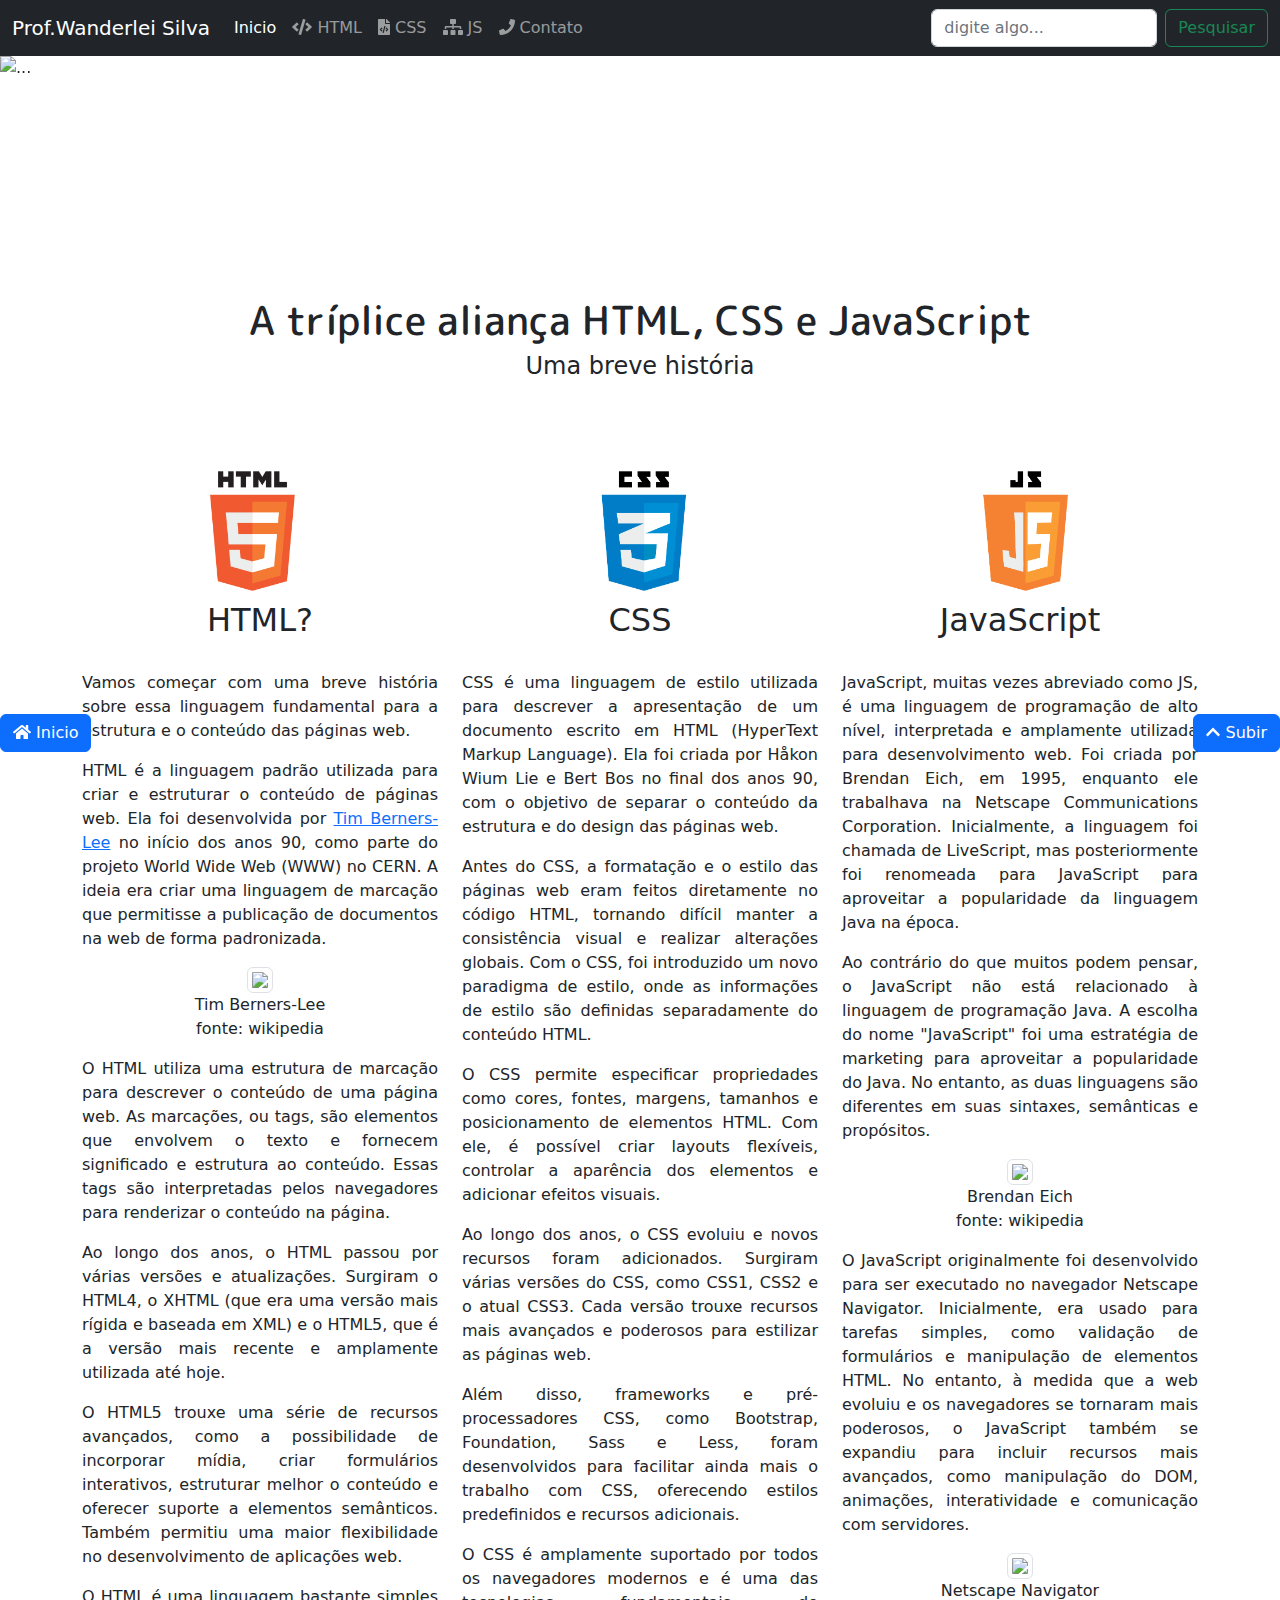
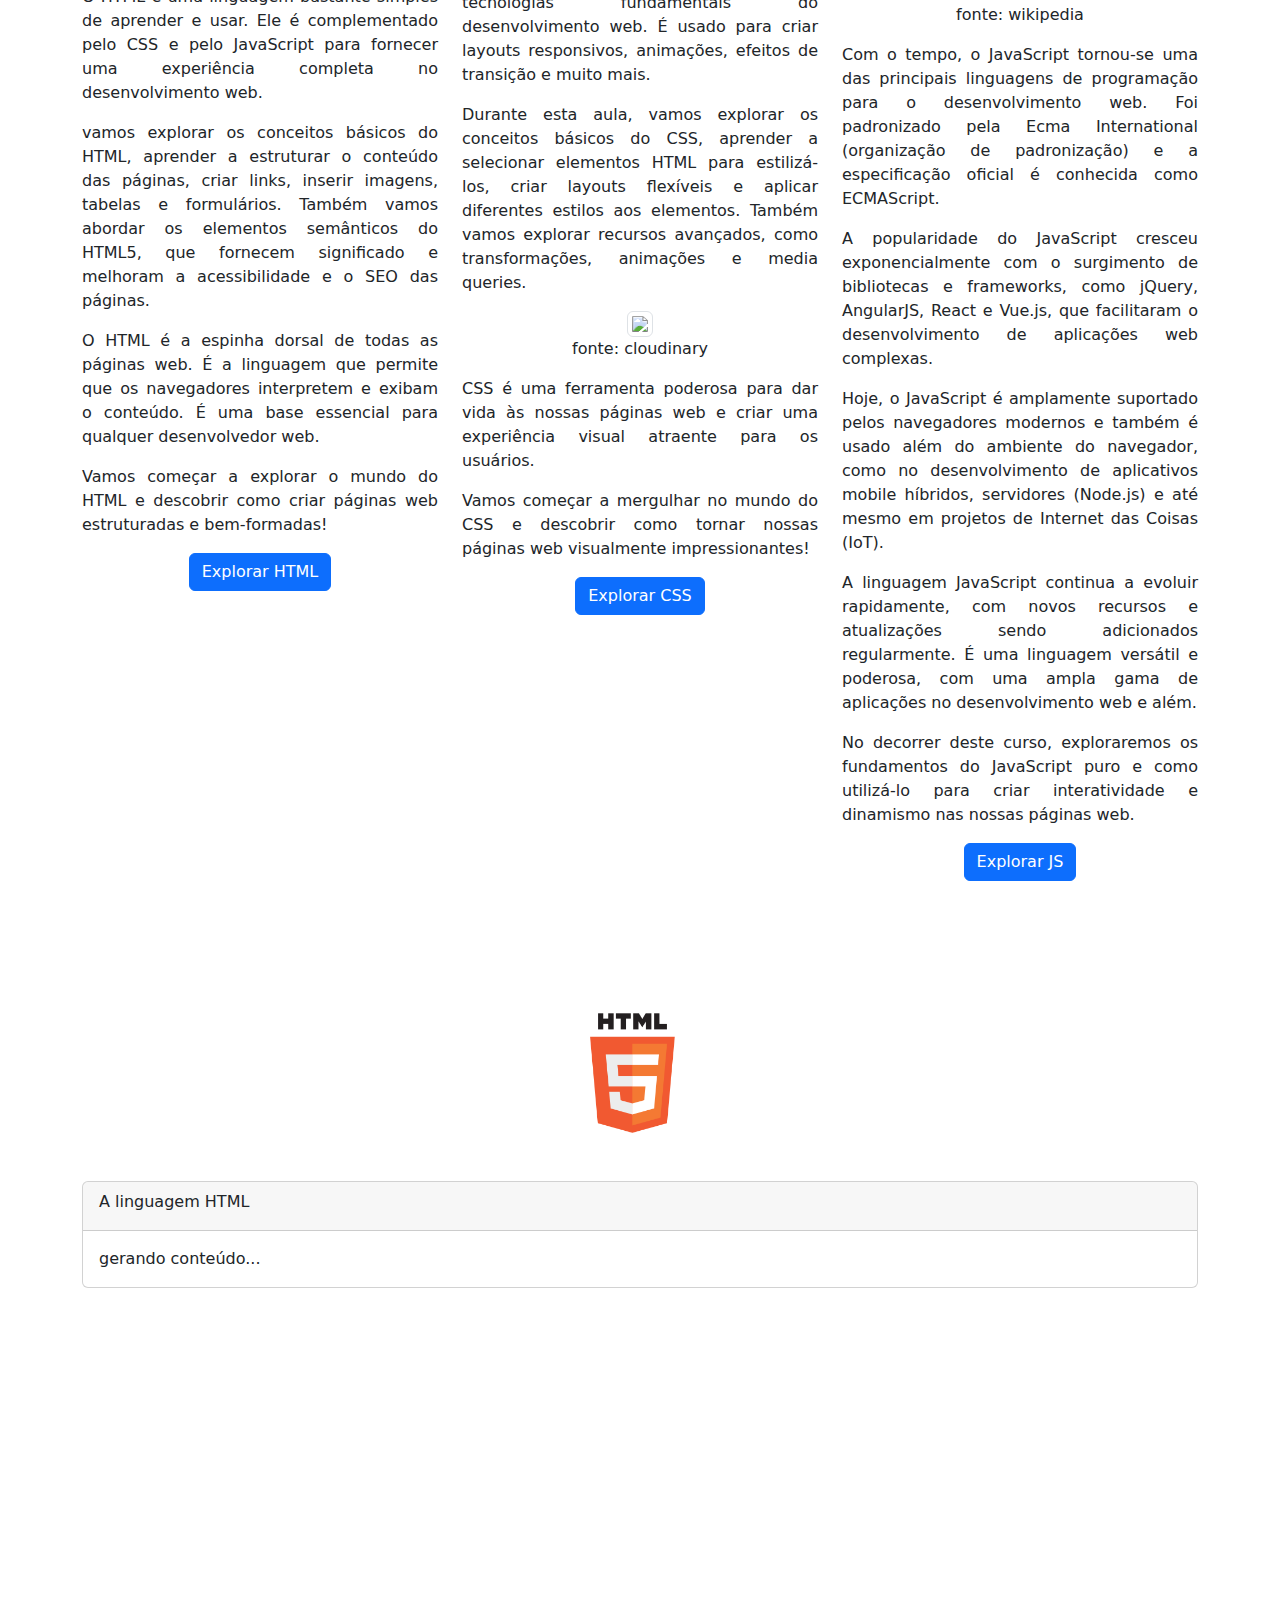
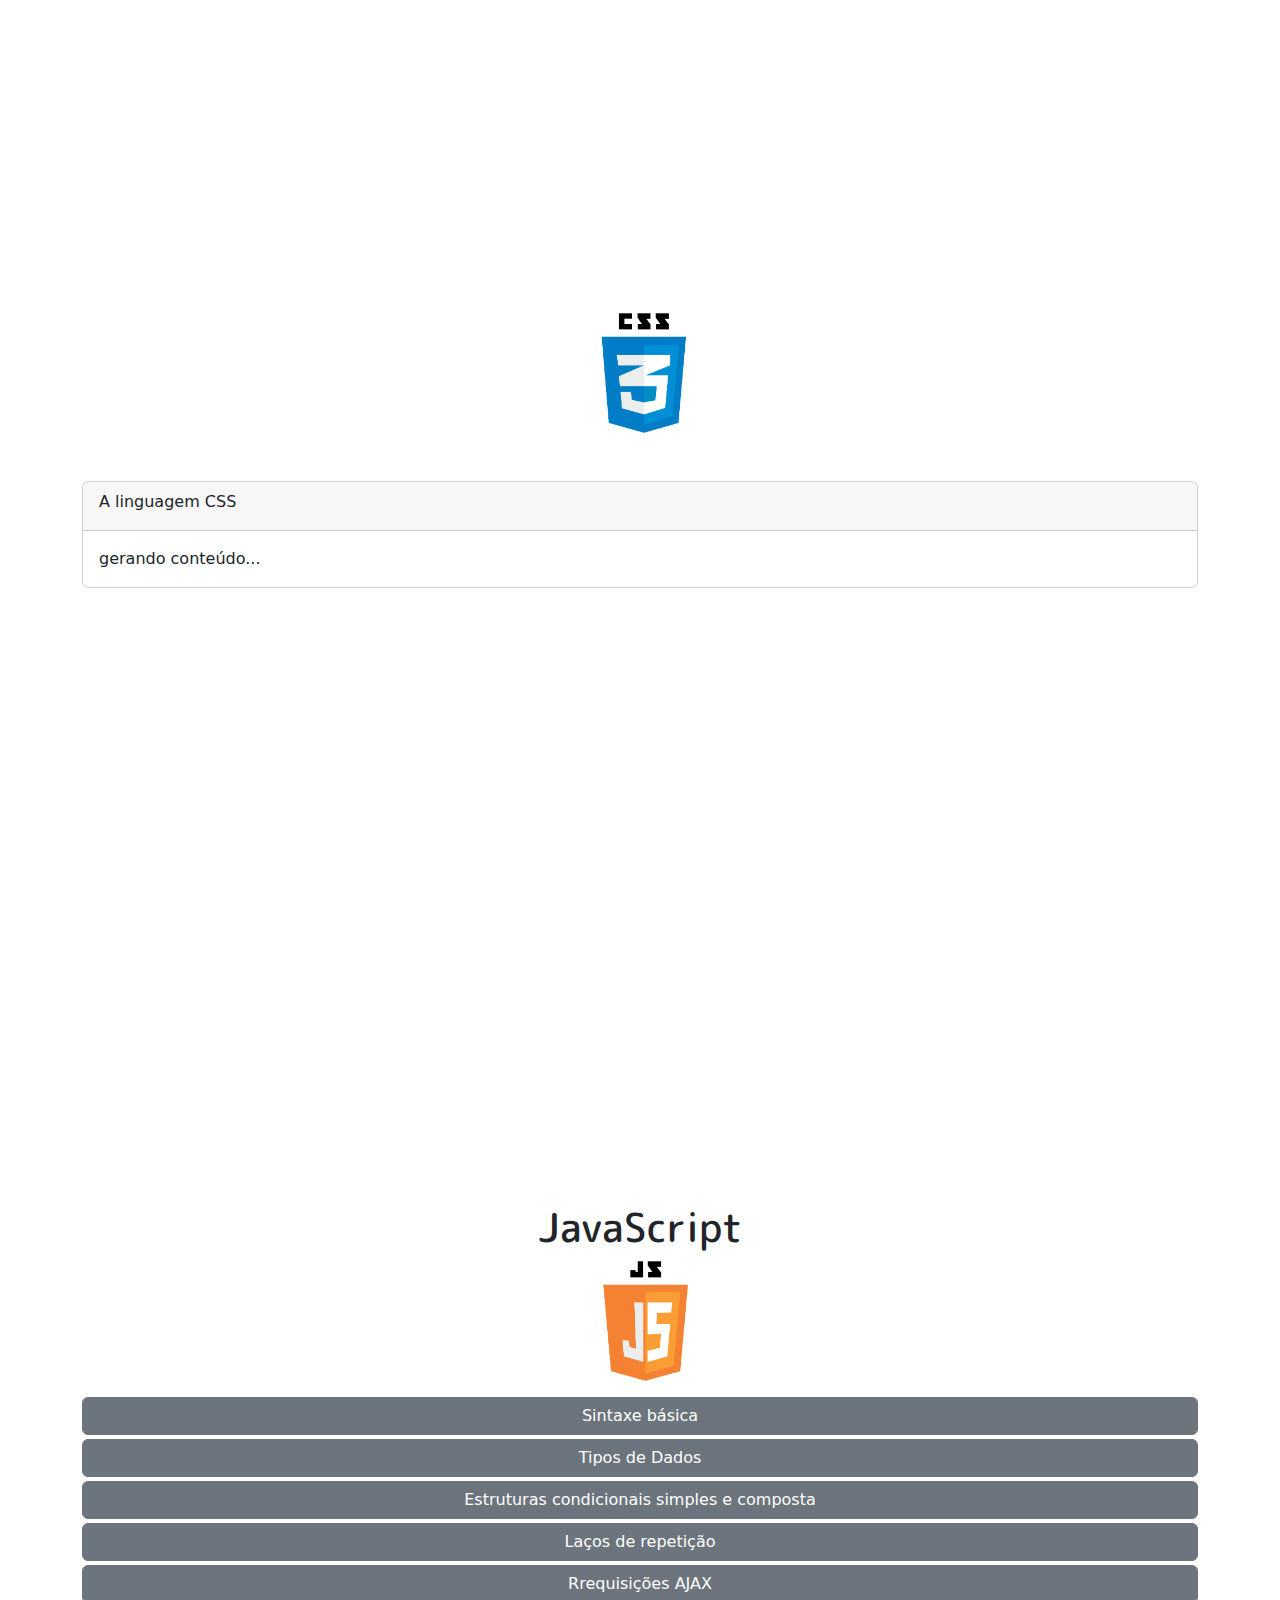
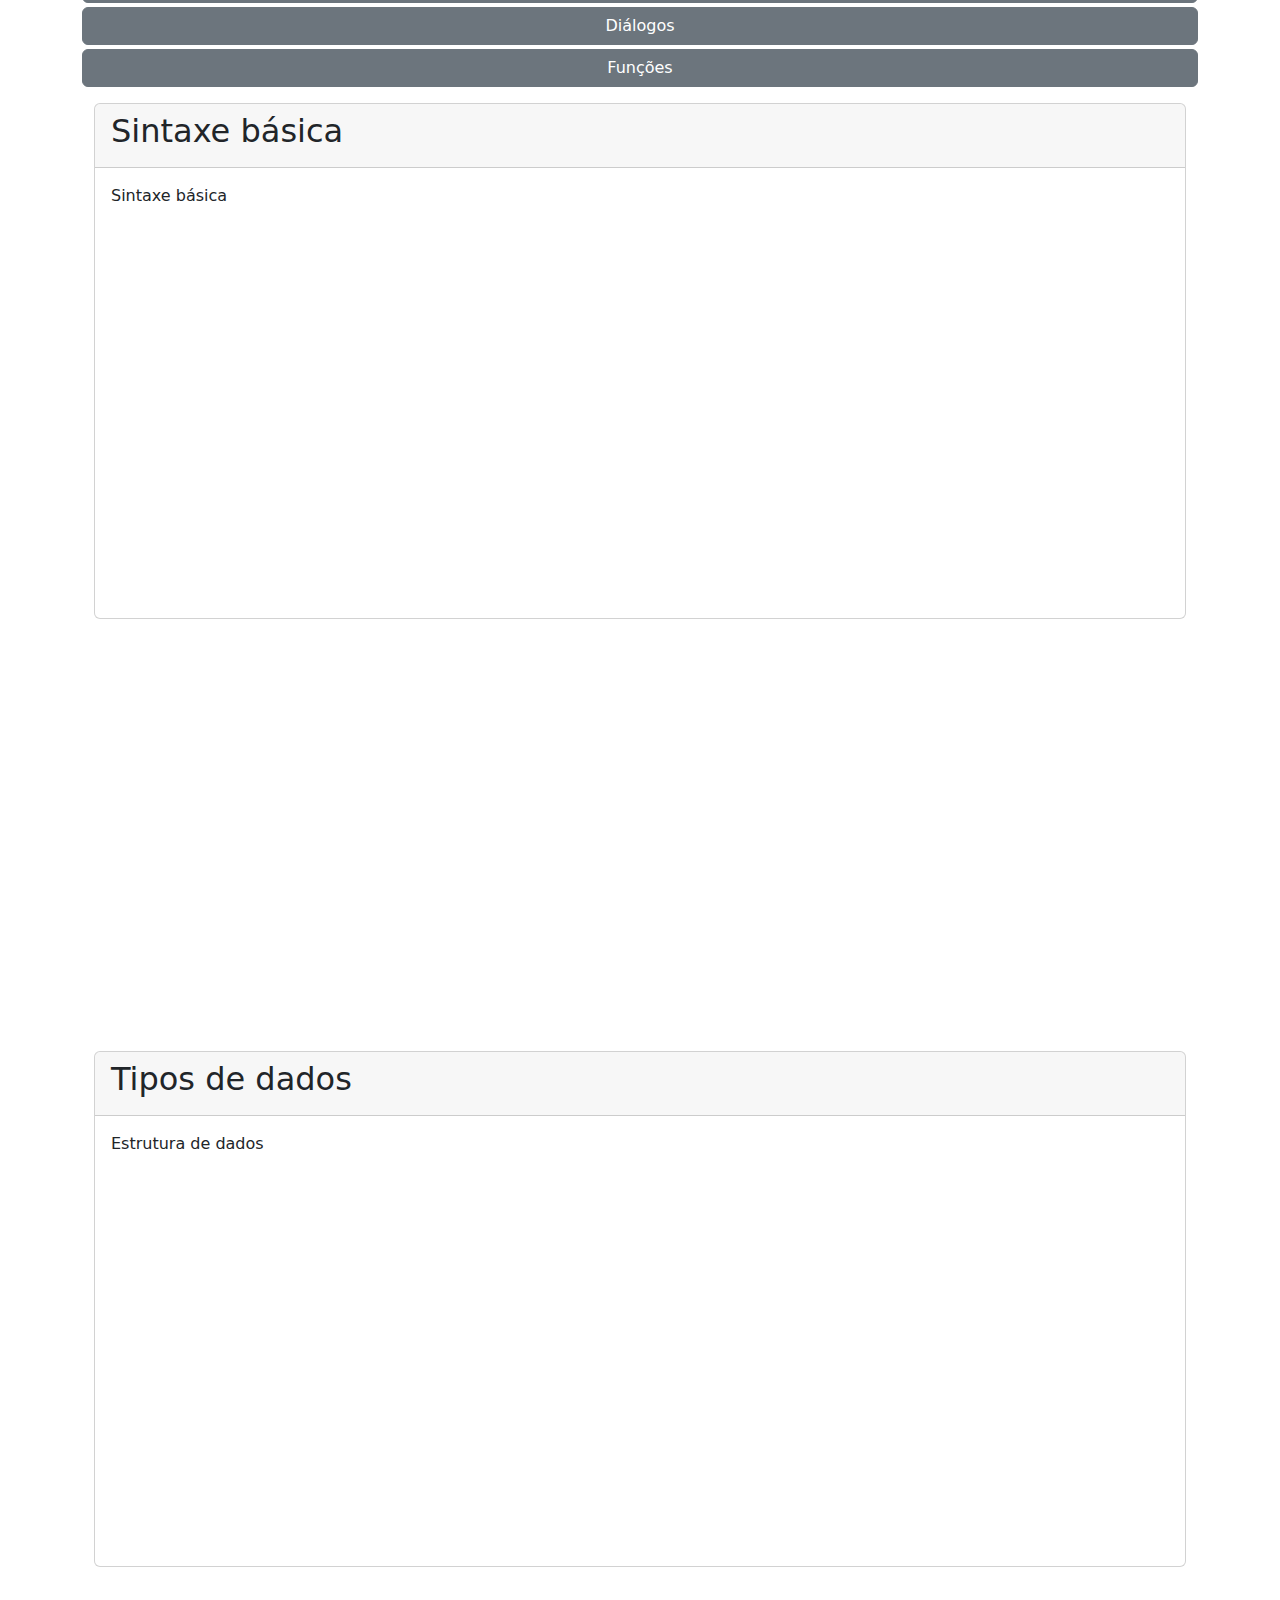
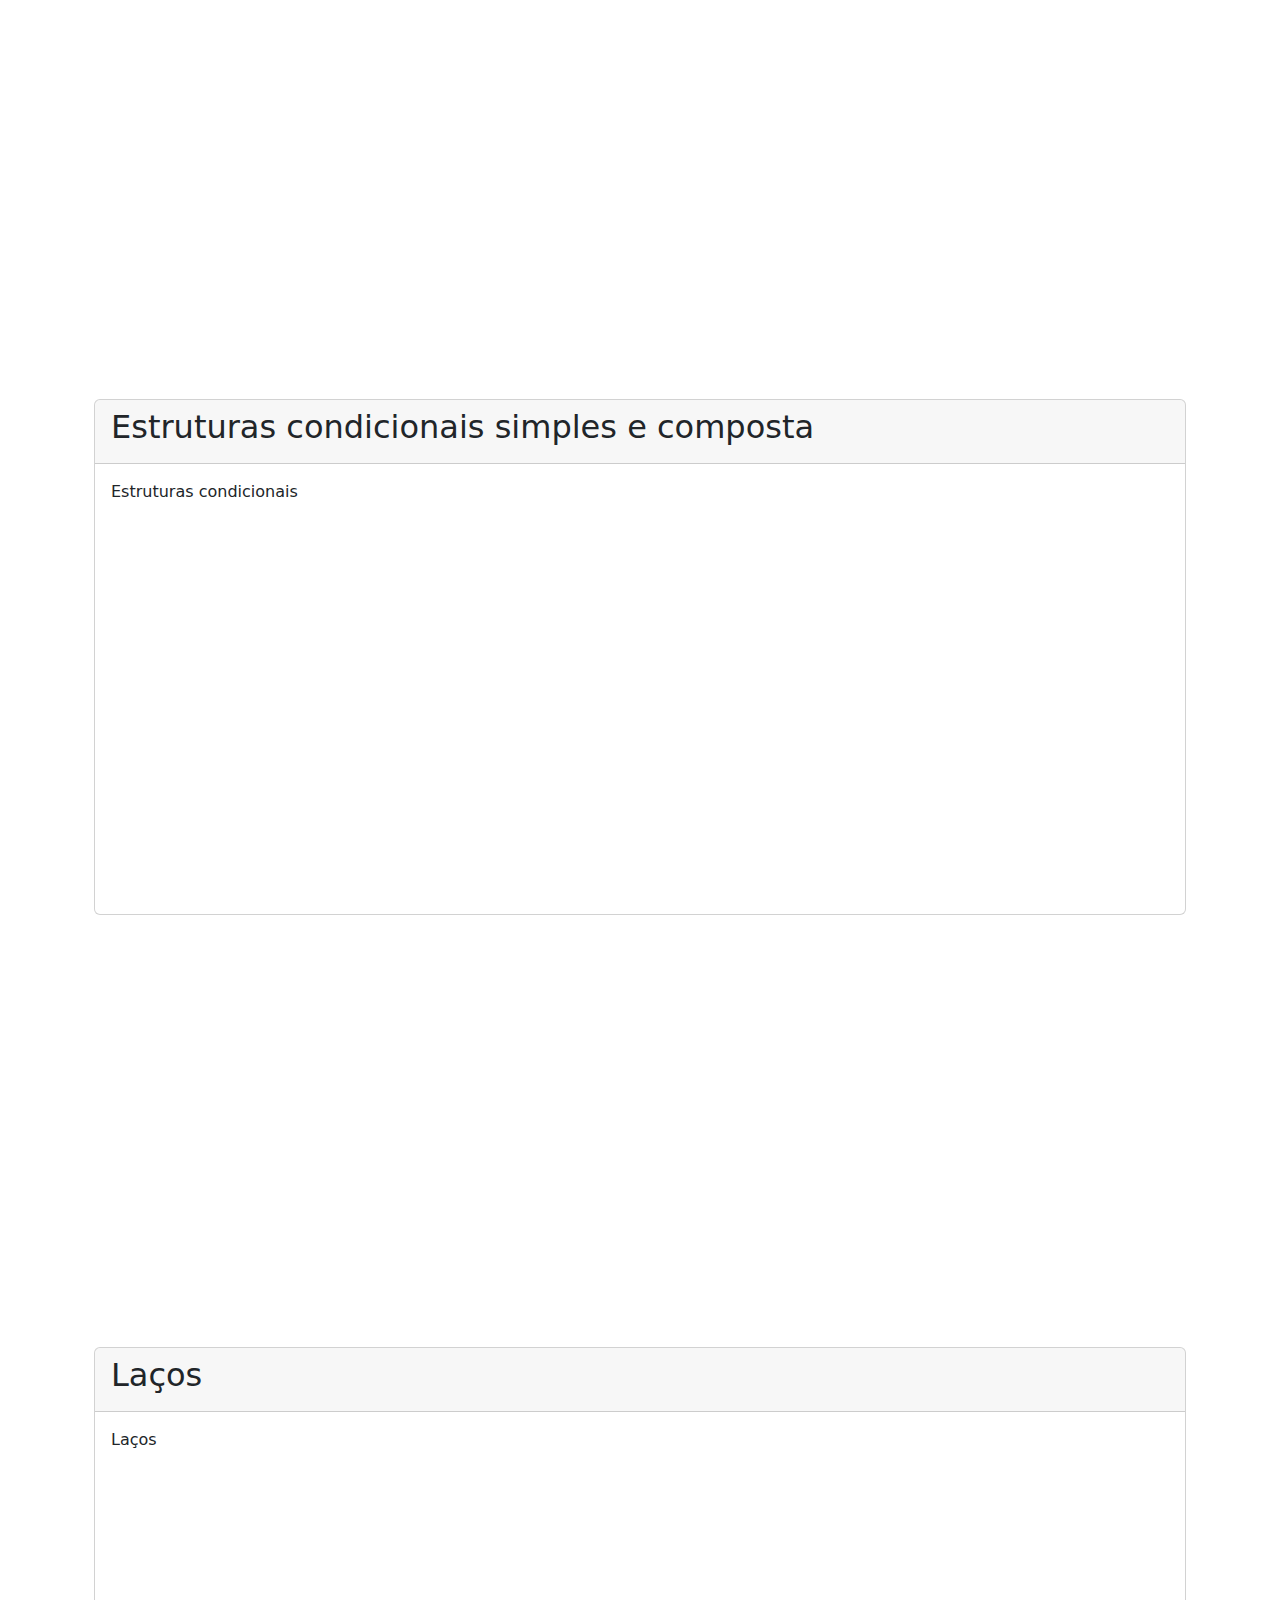
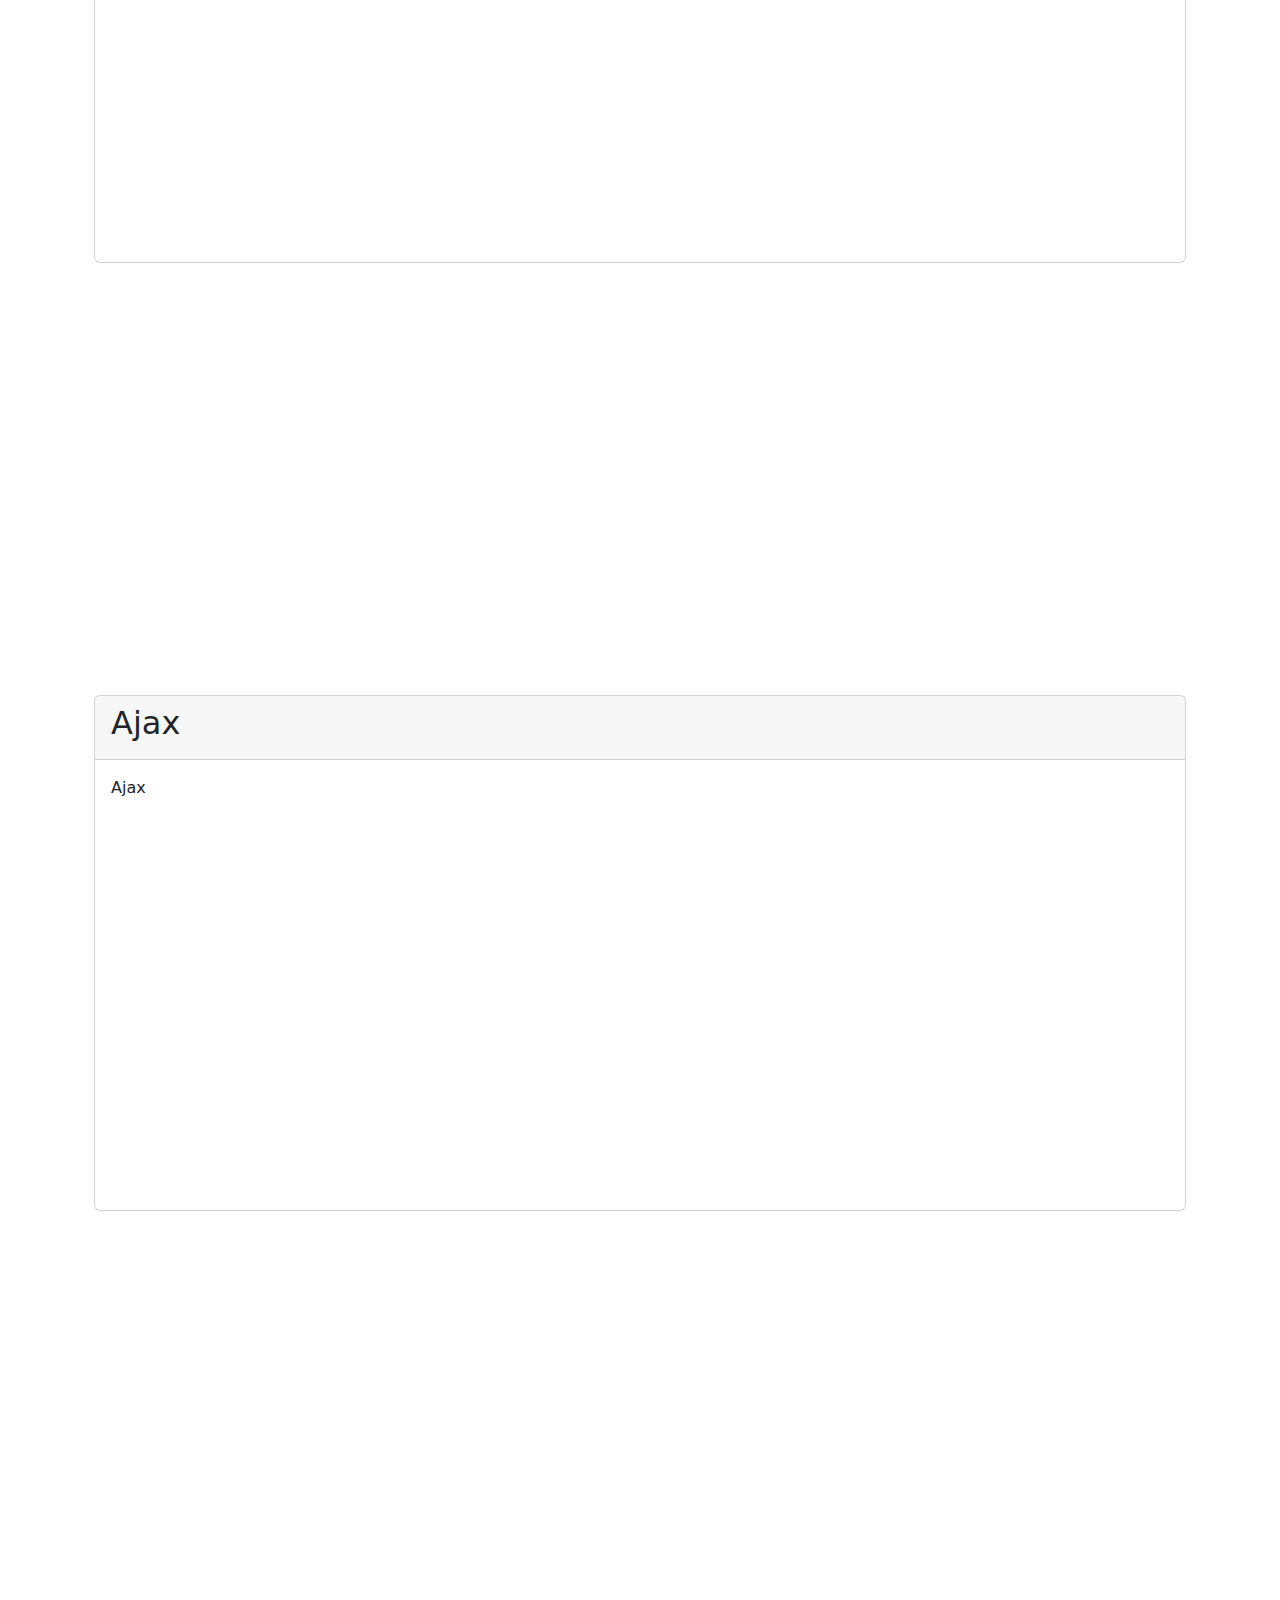
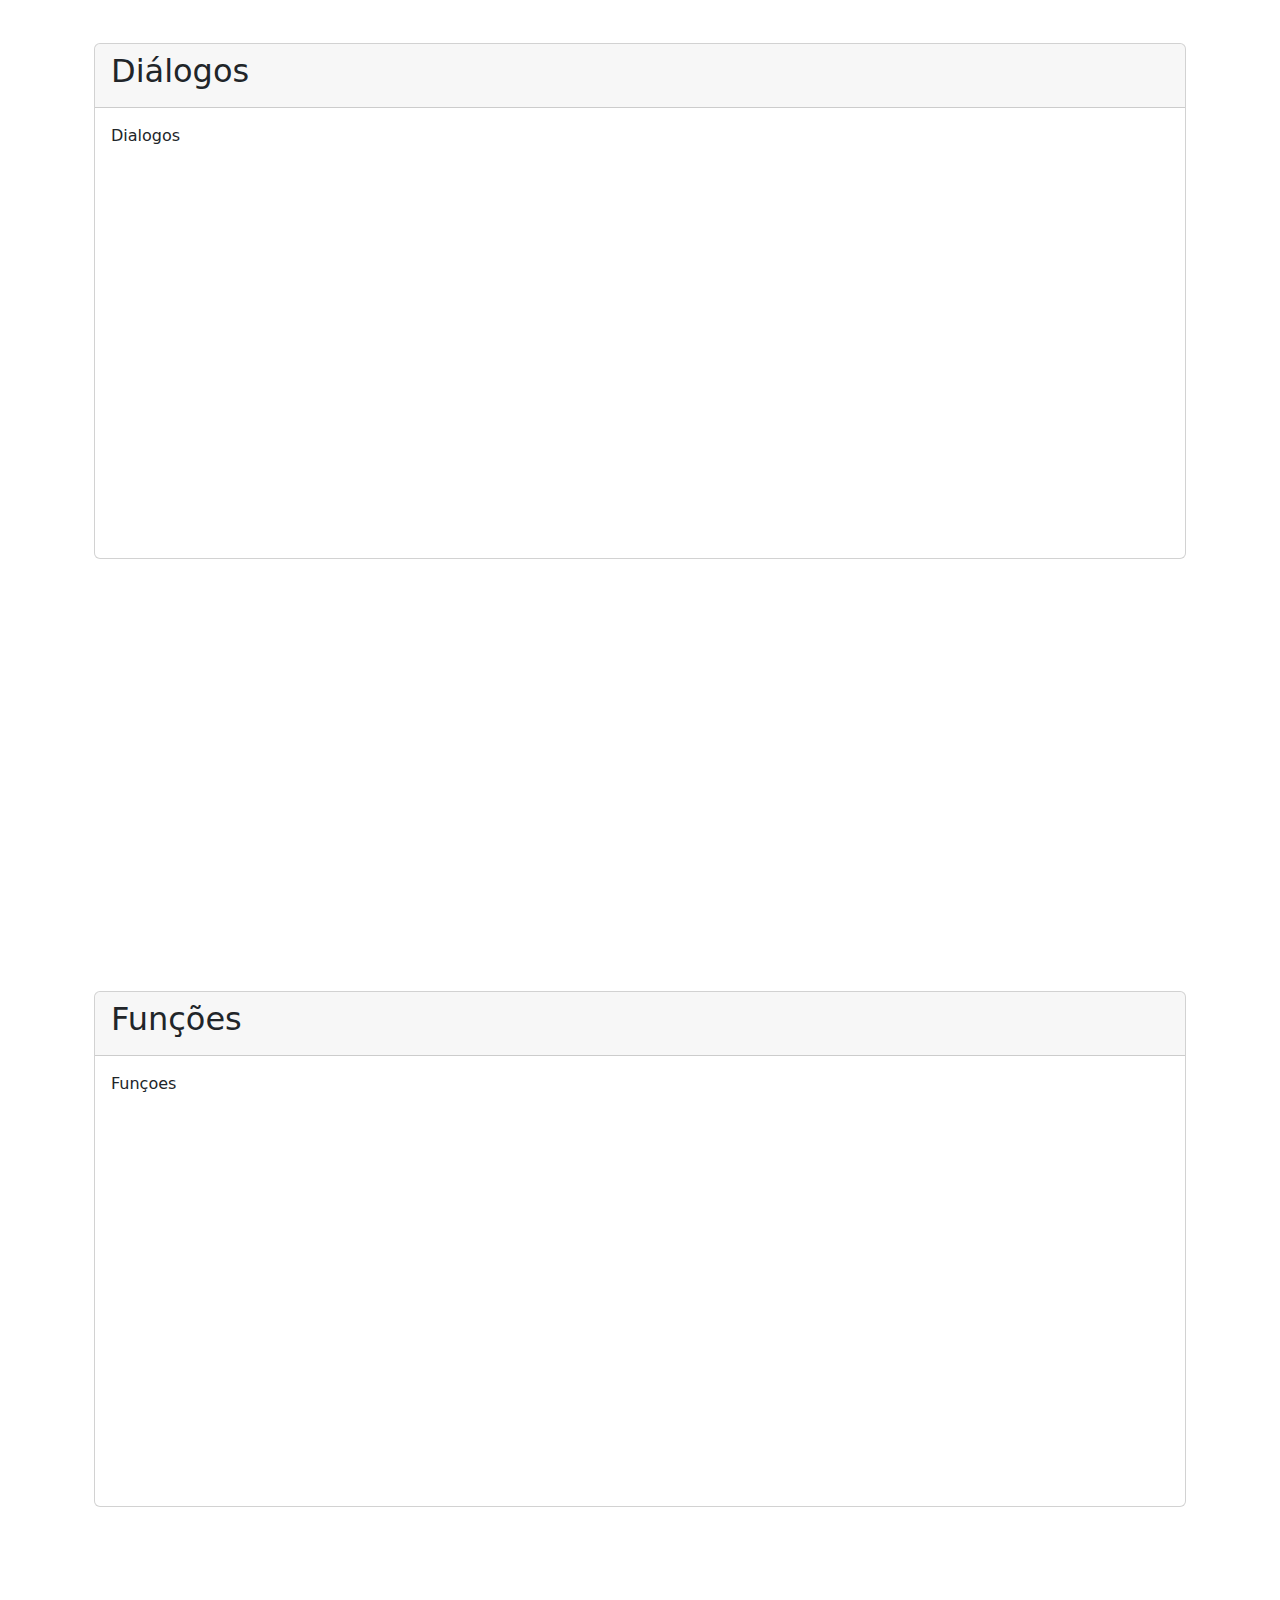
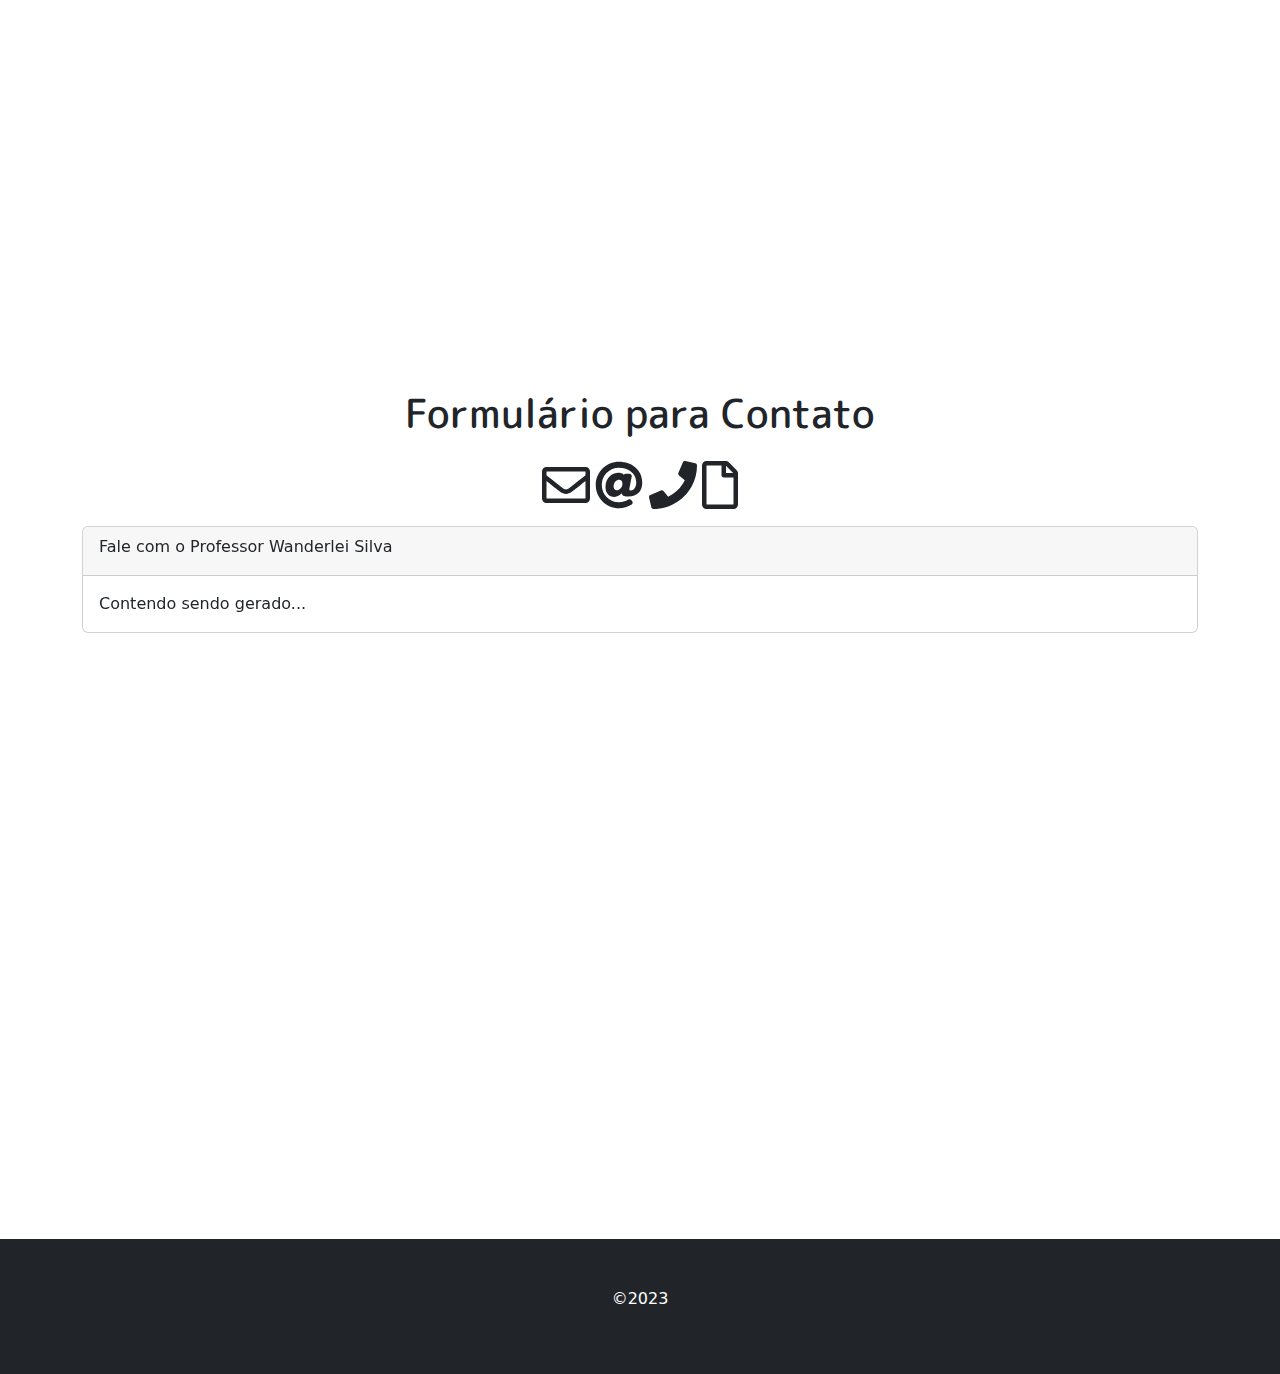
==== commit 2b1af99c: "Tornando app SPA estática" ====
--- a/index.html
+++ b/index.html
@@ -34,9 +34,9 @@
             <a class="nav-link active" aria-current="page" href="index.html"> Inicio</a>
           </li>
 
-          <li class="nav-item"><a class="nav-link" href="#html">HTML</a></li>
-          <li class="nav-item"><a class="nav-link" href="#css"> CSS</a></li>
-          <li class="nav-item"><a class="nav-link" href="#js"> JS</a></li>
+          <li class="nav-item"><a class="nav-link" href="#html"><i class="fa fa-code"></i> HTML</a></li>
+          <li class="nav-item"><a class="nav-link" href="#css"><i class="fa fa-file-code"></i> CSS</a></li>
+          <li class="nav-item"><a class="nav-link" href="#js"> <i class="fa fa-sitemap"></i> JS</a></li>
 
           <!-- <li class="nav-item dropdown">
             <a class="nav-link dropdown-toggle" href="#" role="button" data-bs-toggle="dropdown" aria-expanded="false">
--- a/css/app.css
+++ b/css/app.css
@@ -0,0 +1,45 @@
+@import url('https://fonts.googleapis.com/css2?family=M+PLUS+Rounded+1c&display=swap');
+
+.text-justify{
+    text-align:justify !important;
+}
+
+.container{
+    min-height: 100vh;
+}
+
+.logo-html, .logo-css, .logo-js{
+    display: block;
+    margin: 10px auto;
+    width: 120px;
+    height: 120px;
+    background-repeat: no-repeat;
+    background-size: cover;
+}
+
+.logo-html{
+
+    background-image: url(../img/logo-html-css-js.png);
+    background-position: 10px;
+}
+
+.logo-css{
+
+    background-image: url(../img/logo-html-css-js.png);
+    background-position: -90px;
+}
+
+.logo-js{
+
+    background-image: url(../img/logo-html-css-js.png);
+    background-position: -200px;
+}
+
+.titulo-pagina{
+    font-family: 'M PLUS Rounded 1c', sans-serif;
+    text-align: center;
+    padding-top: 50px;
+}
+.carousel-inner{
+    height: 190px;
+}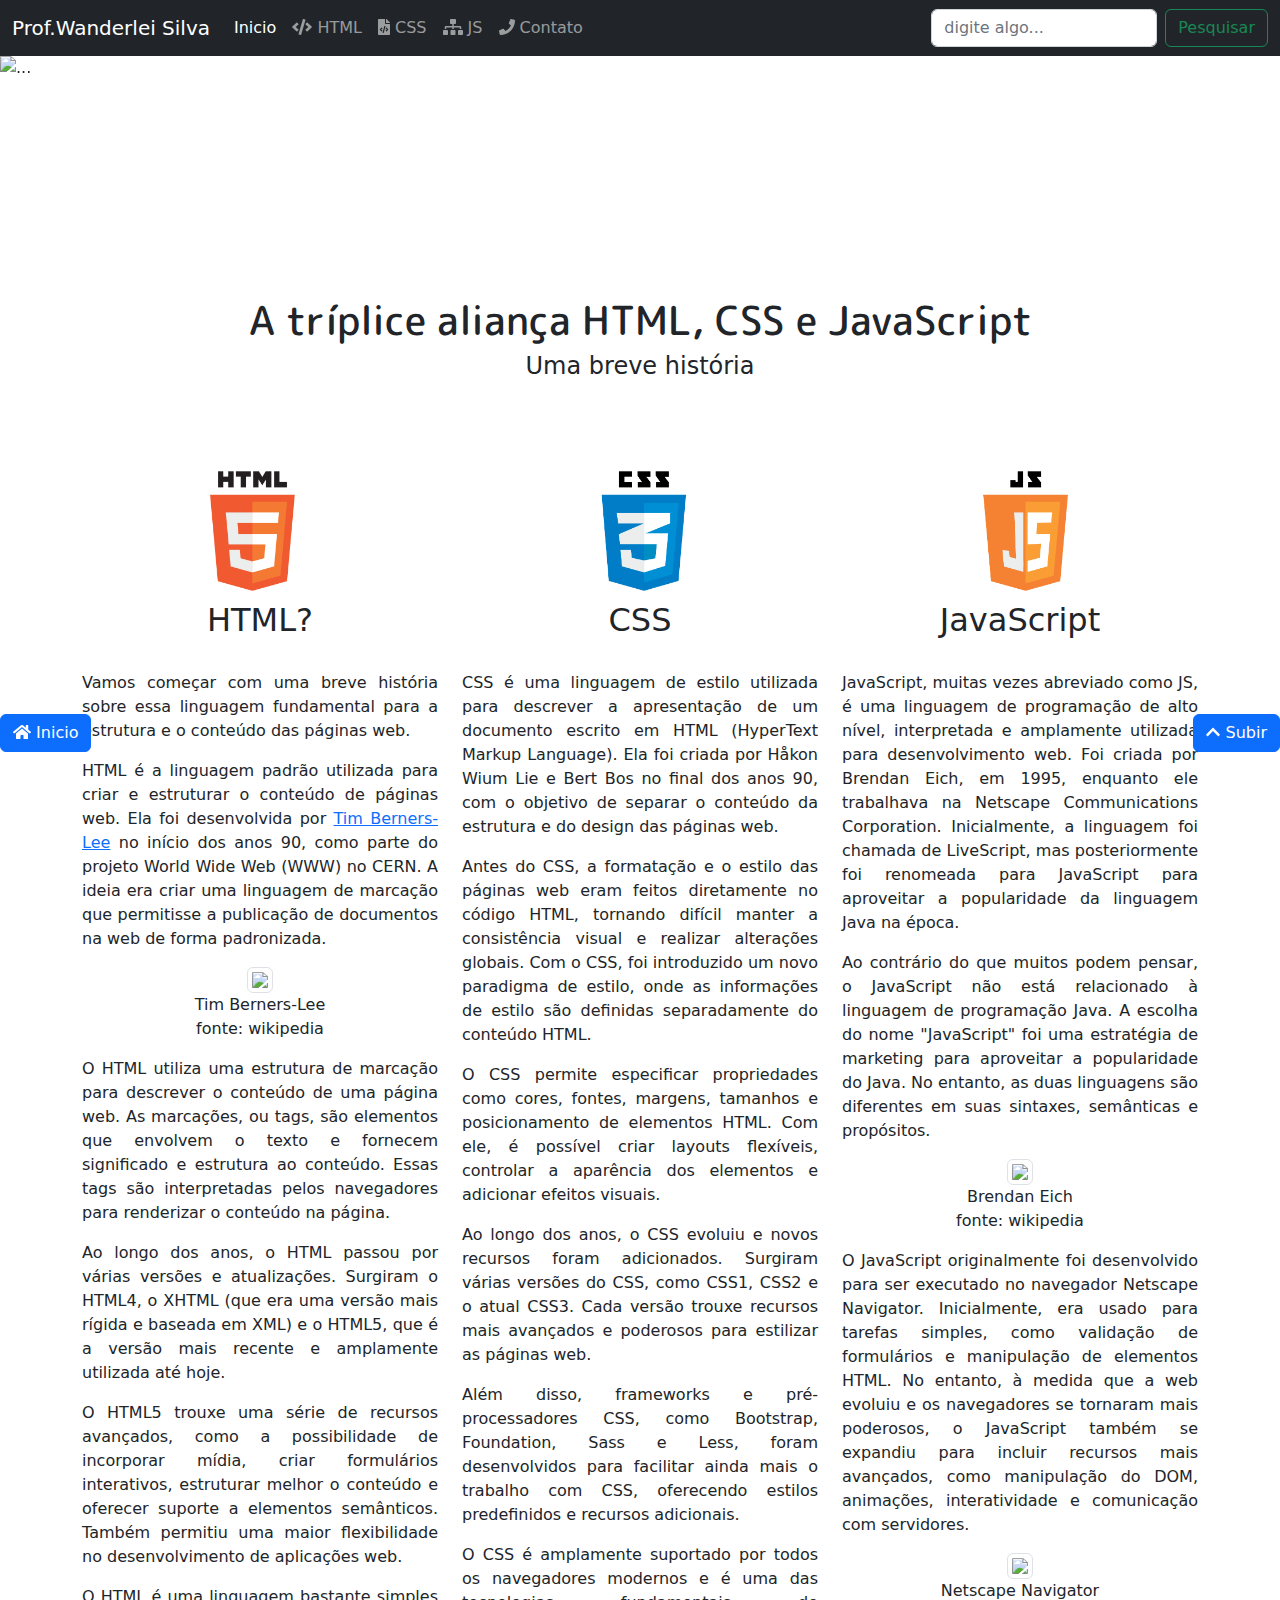
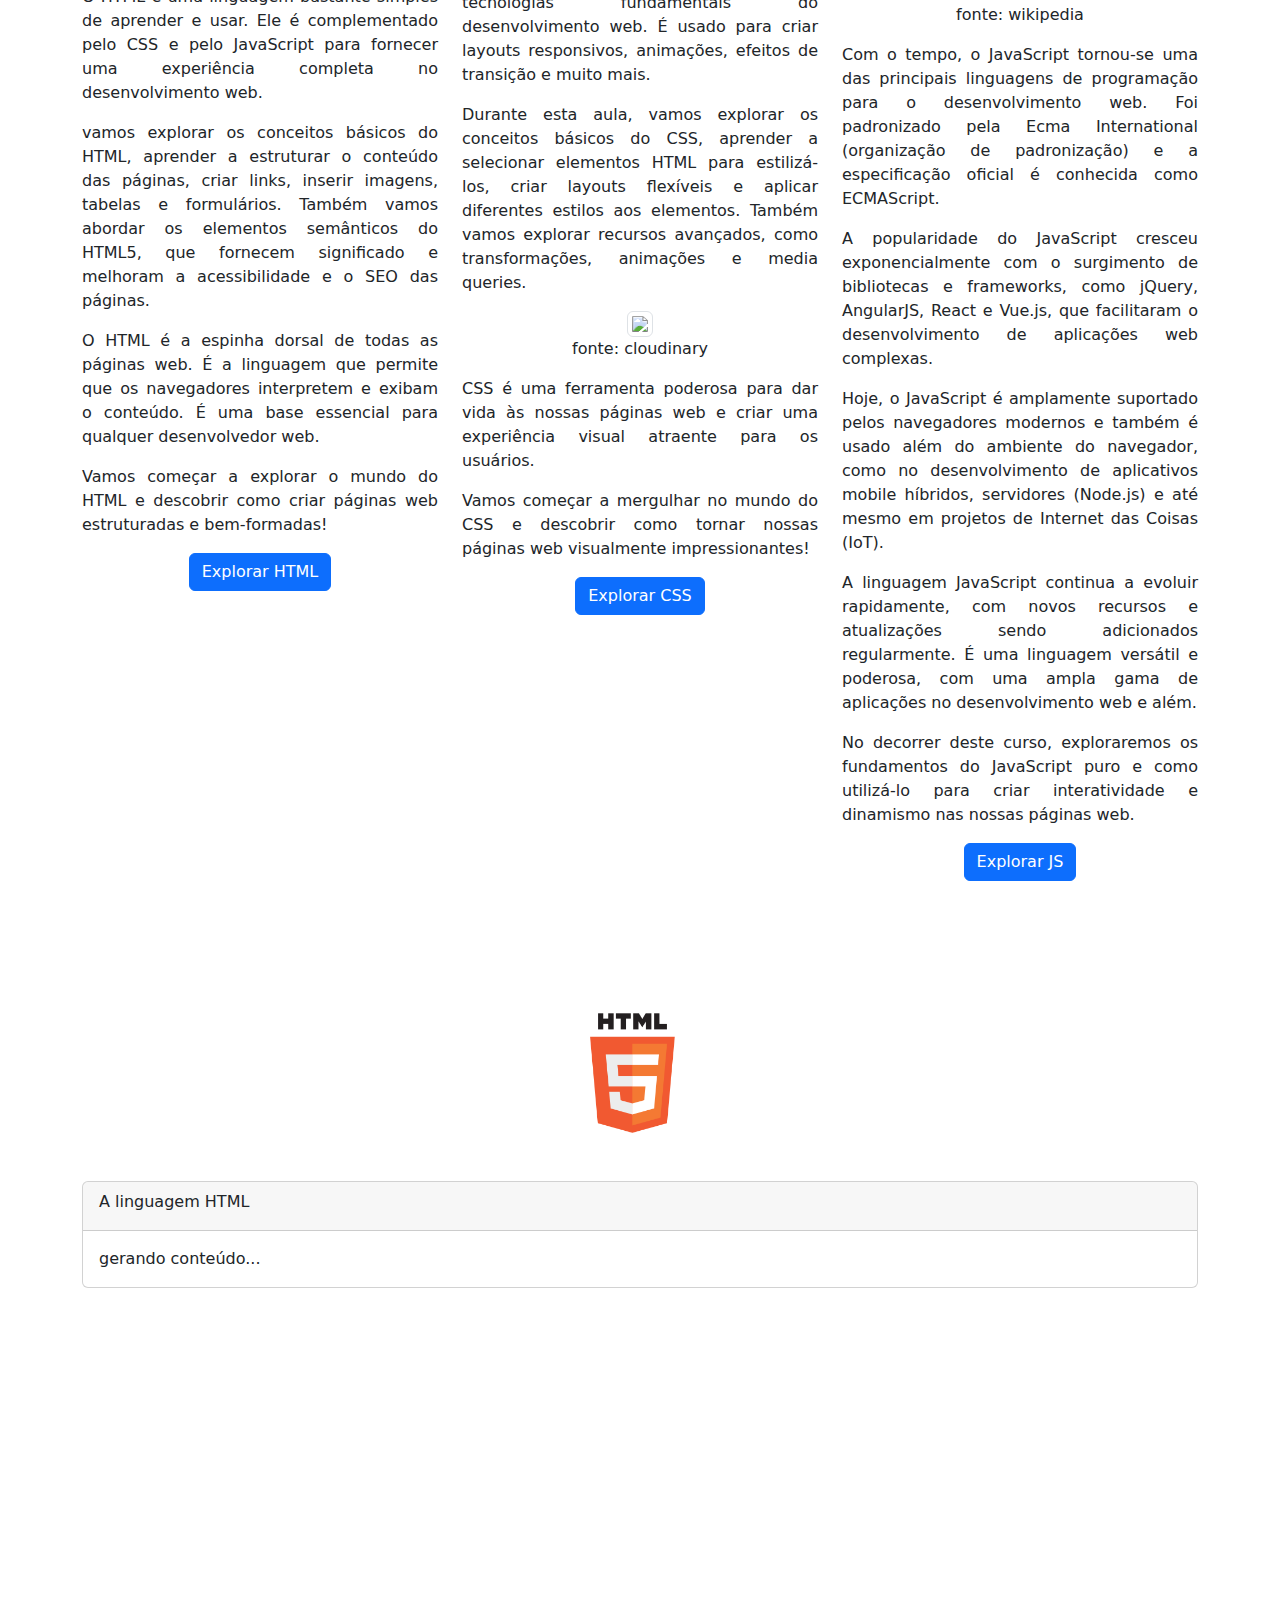
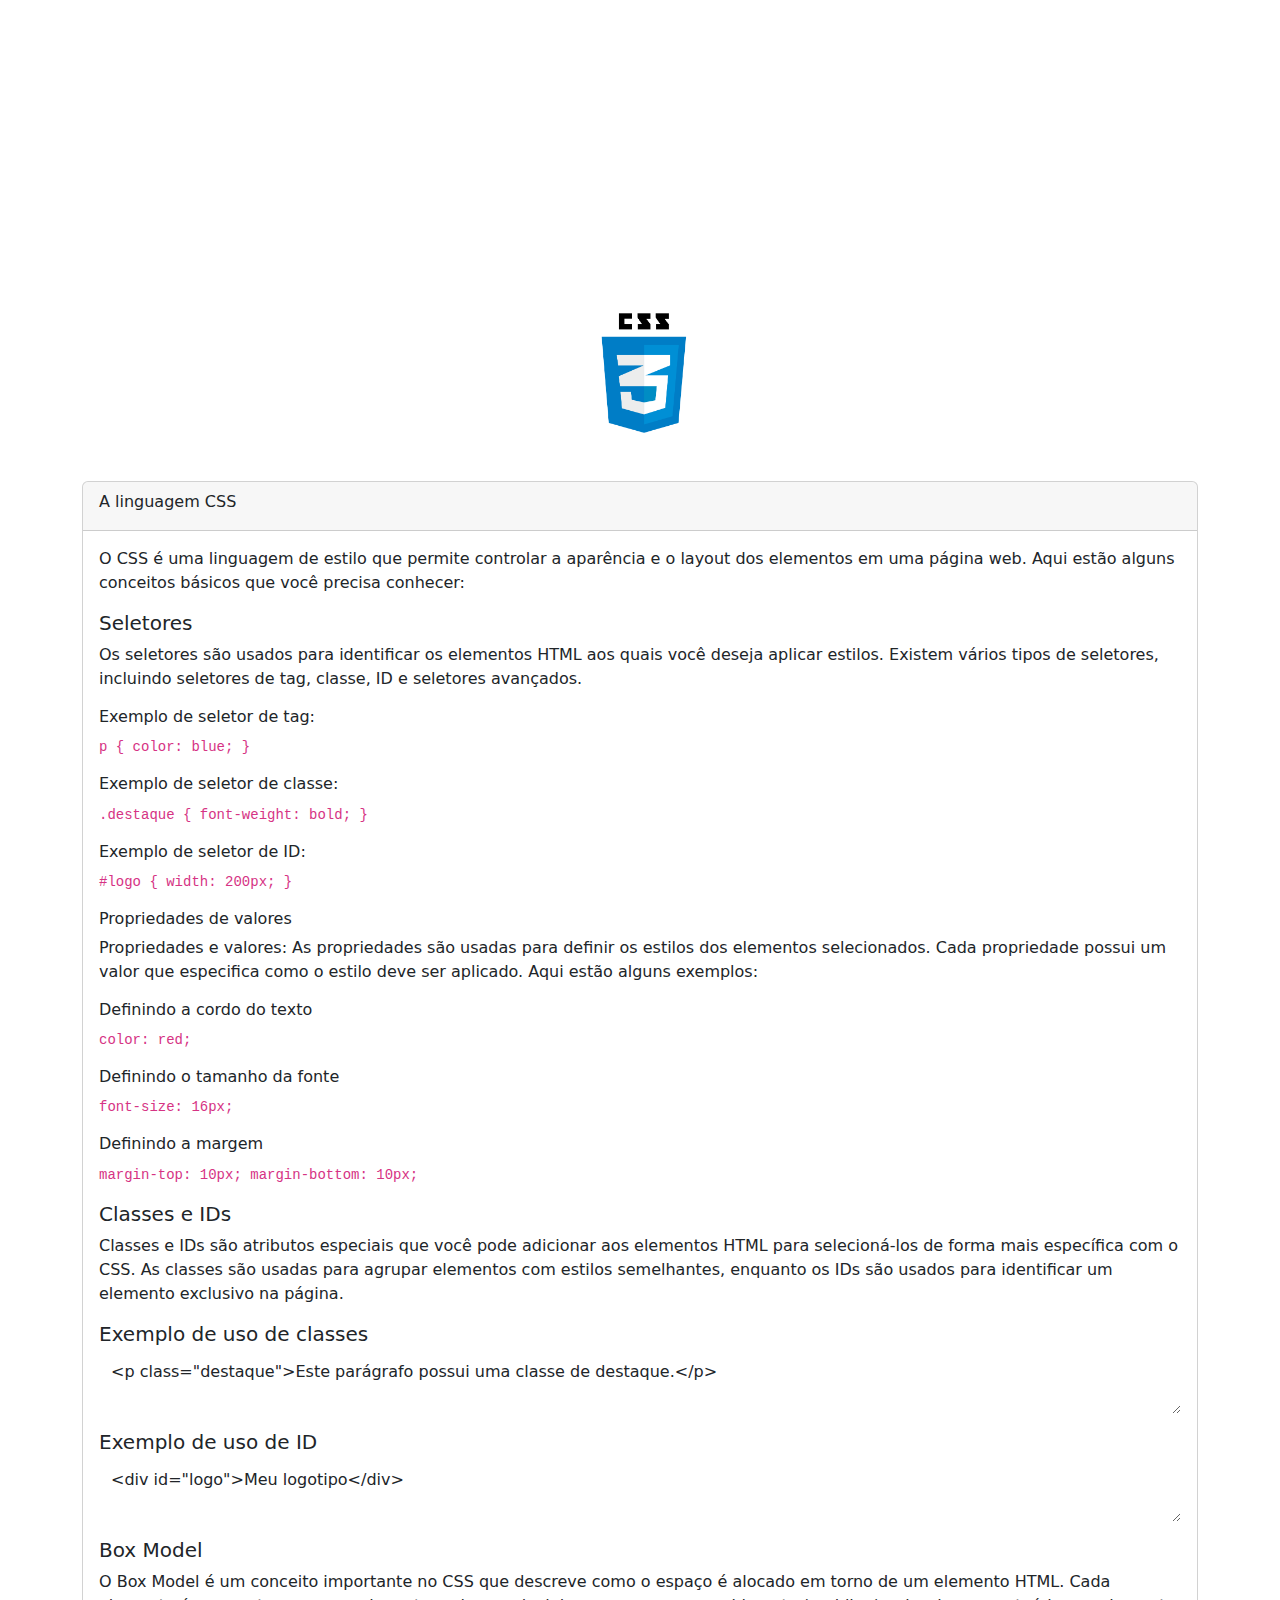
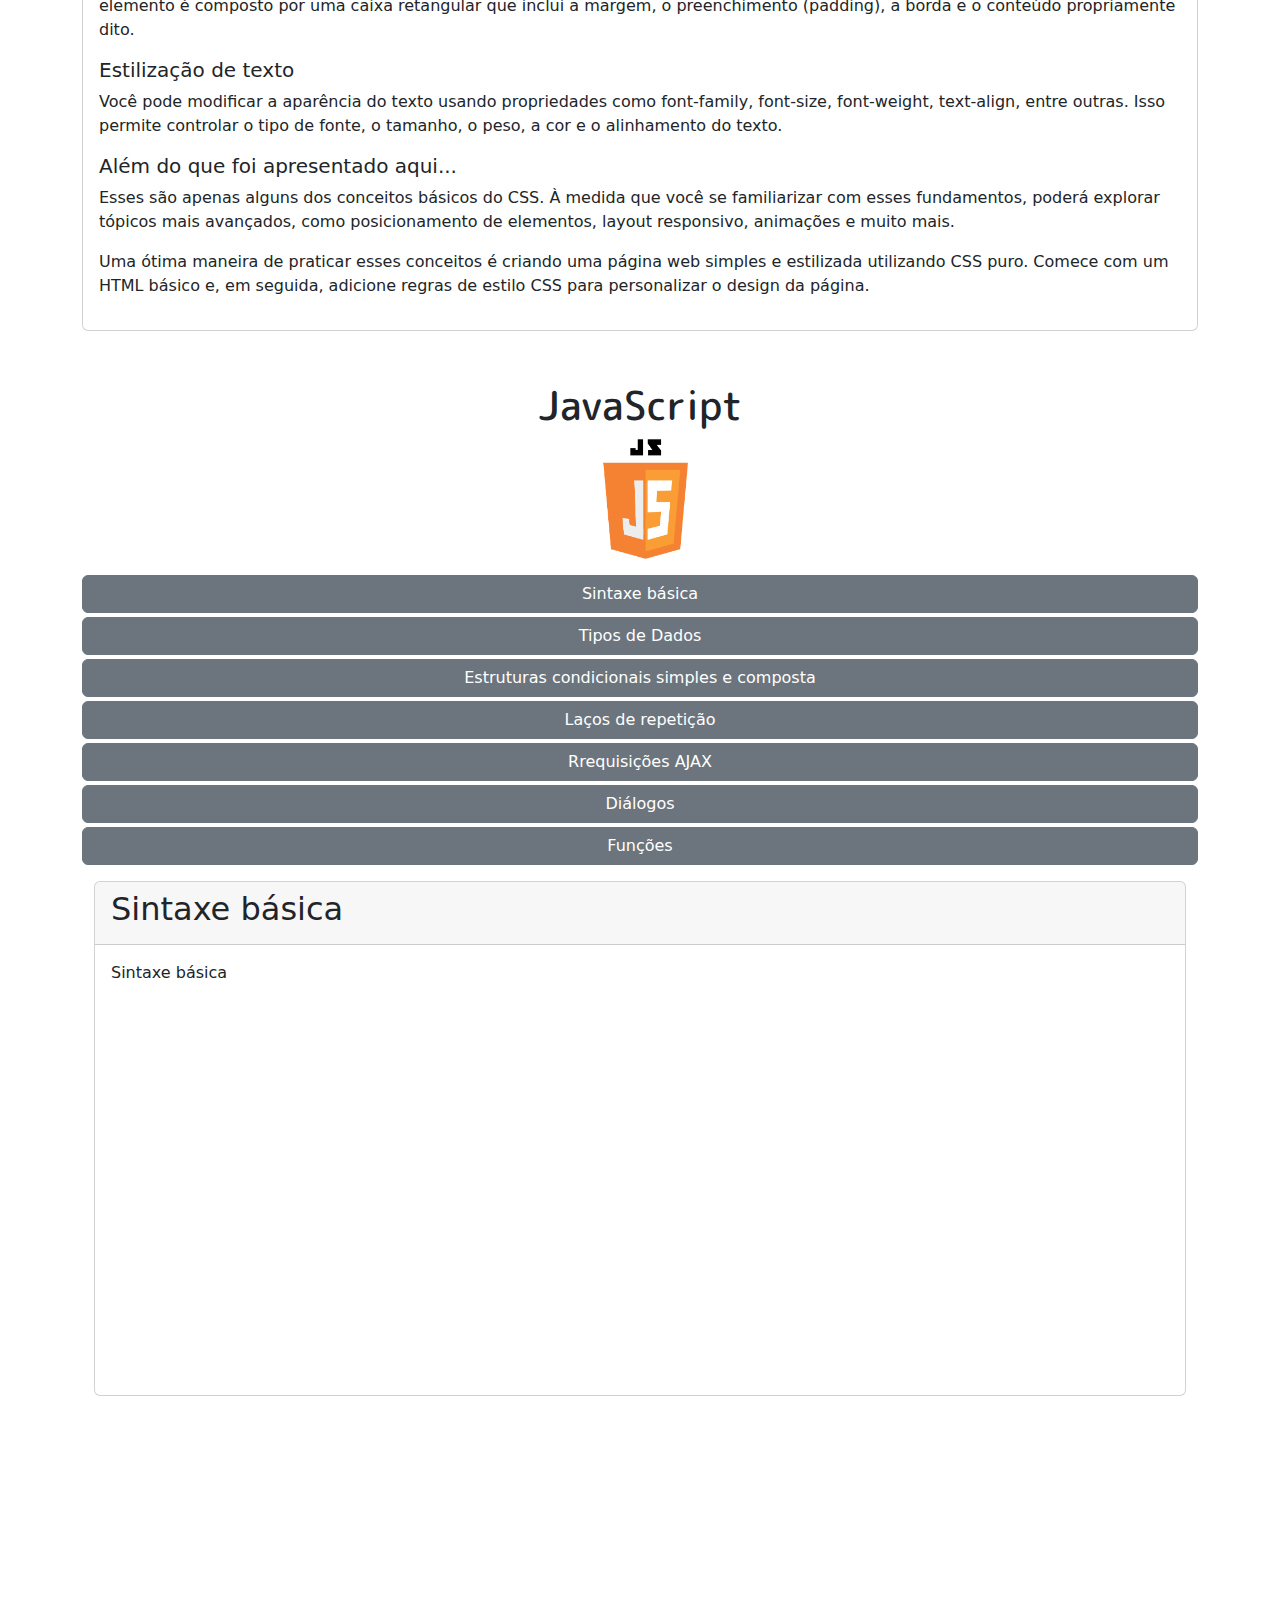
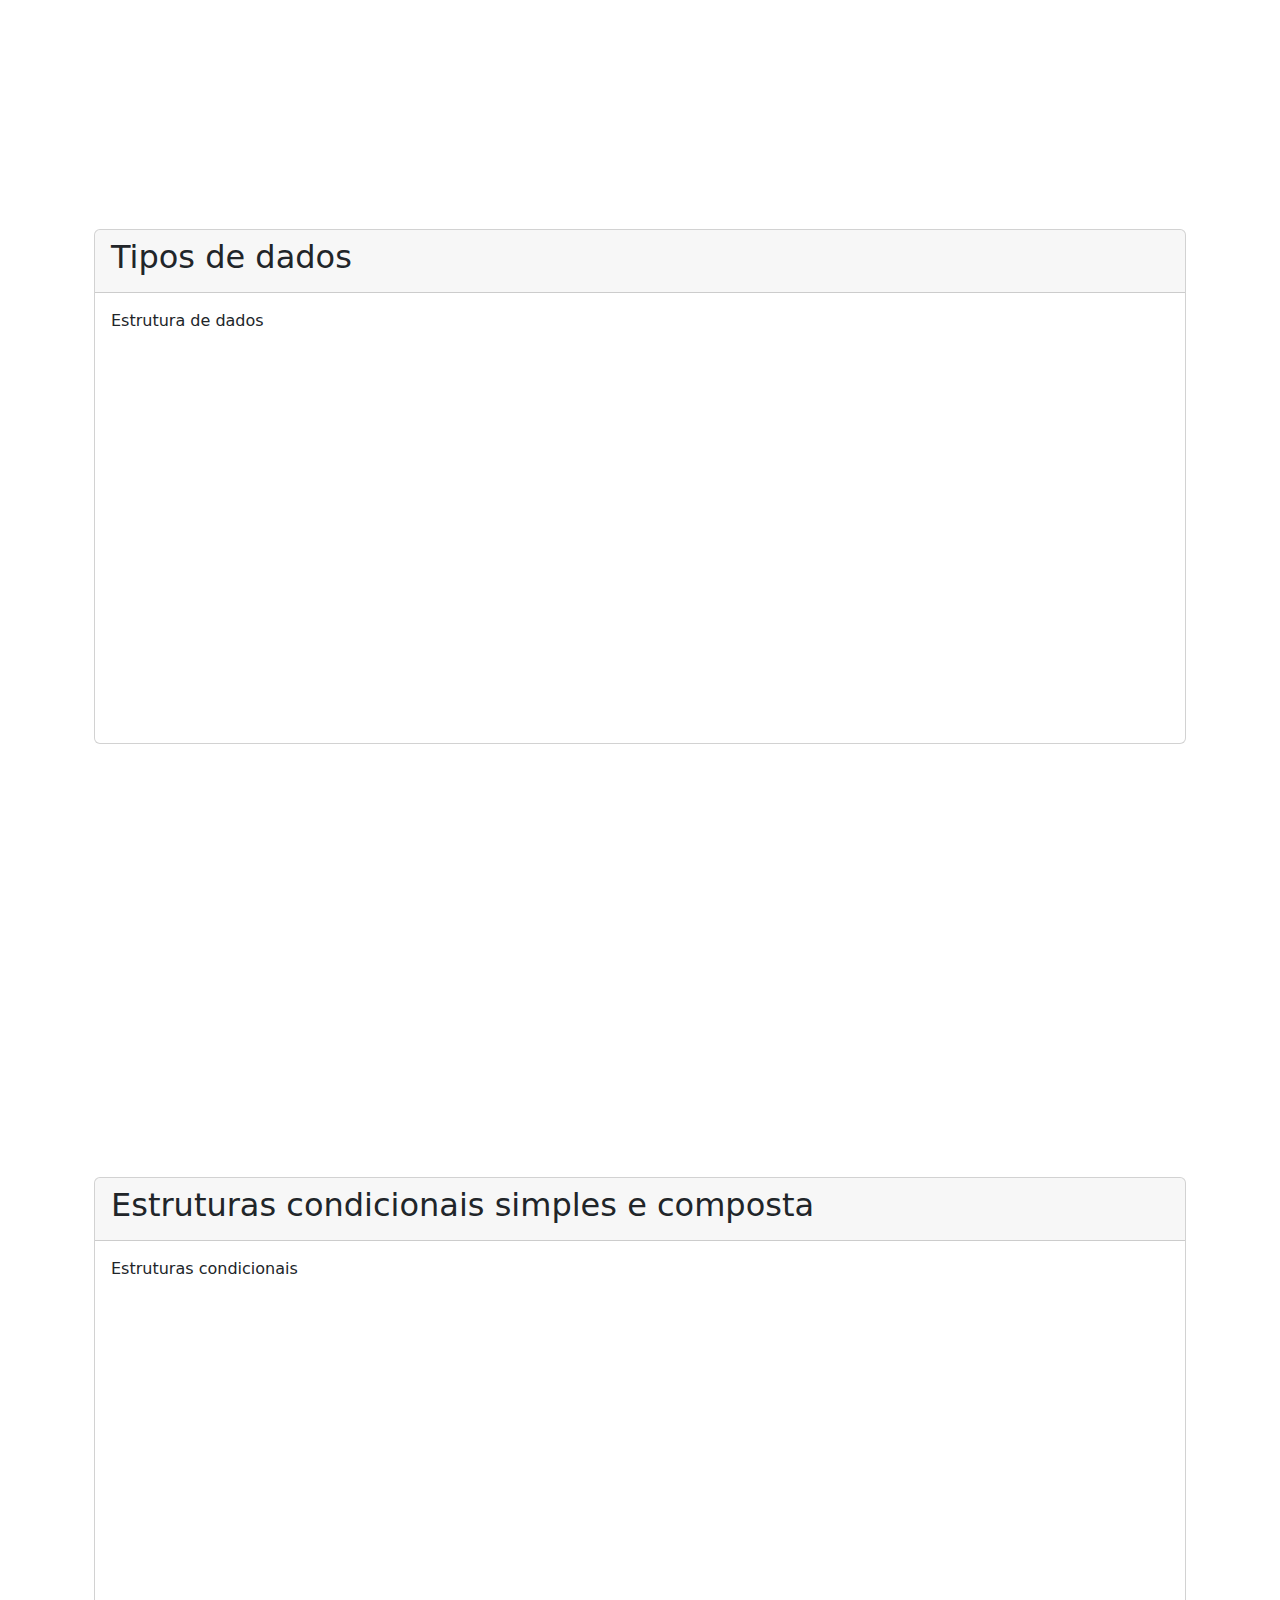
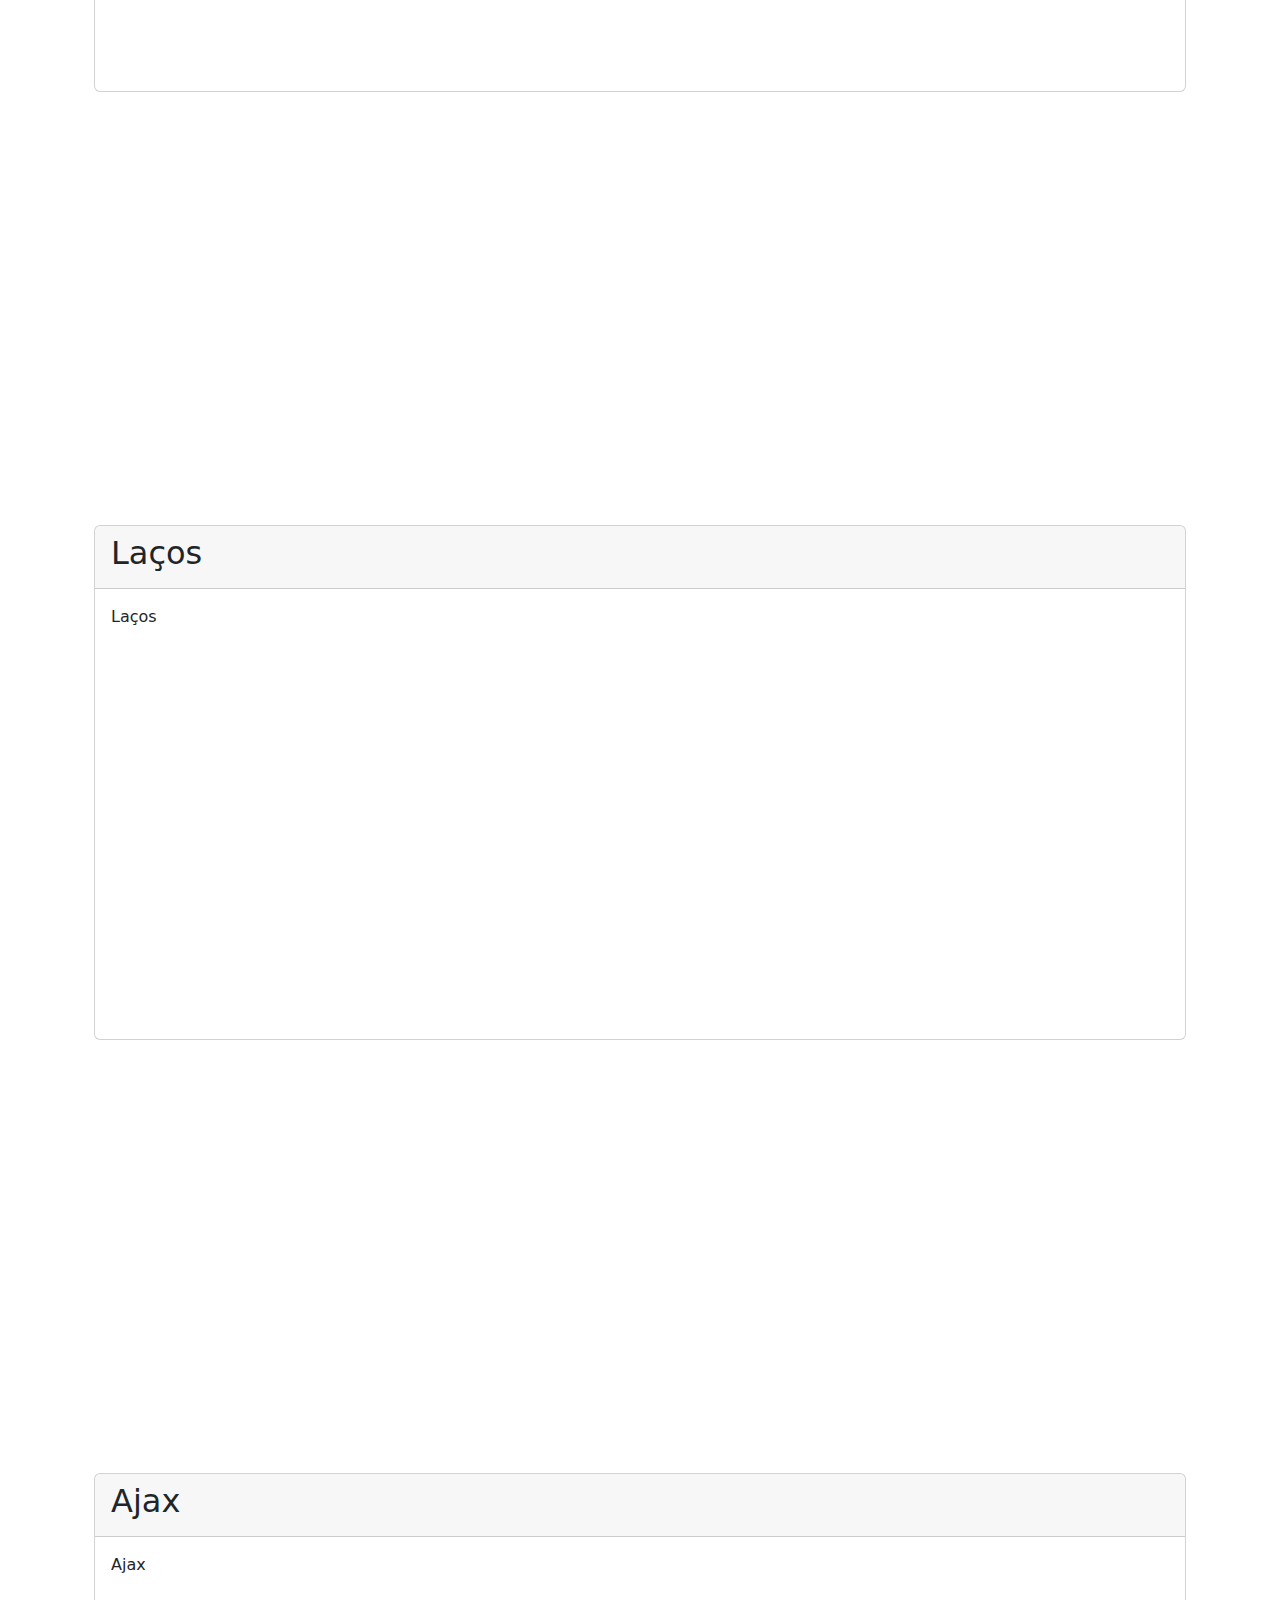
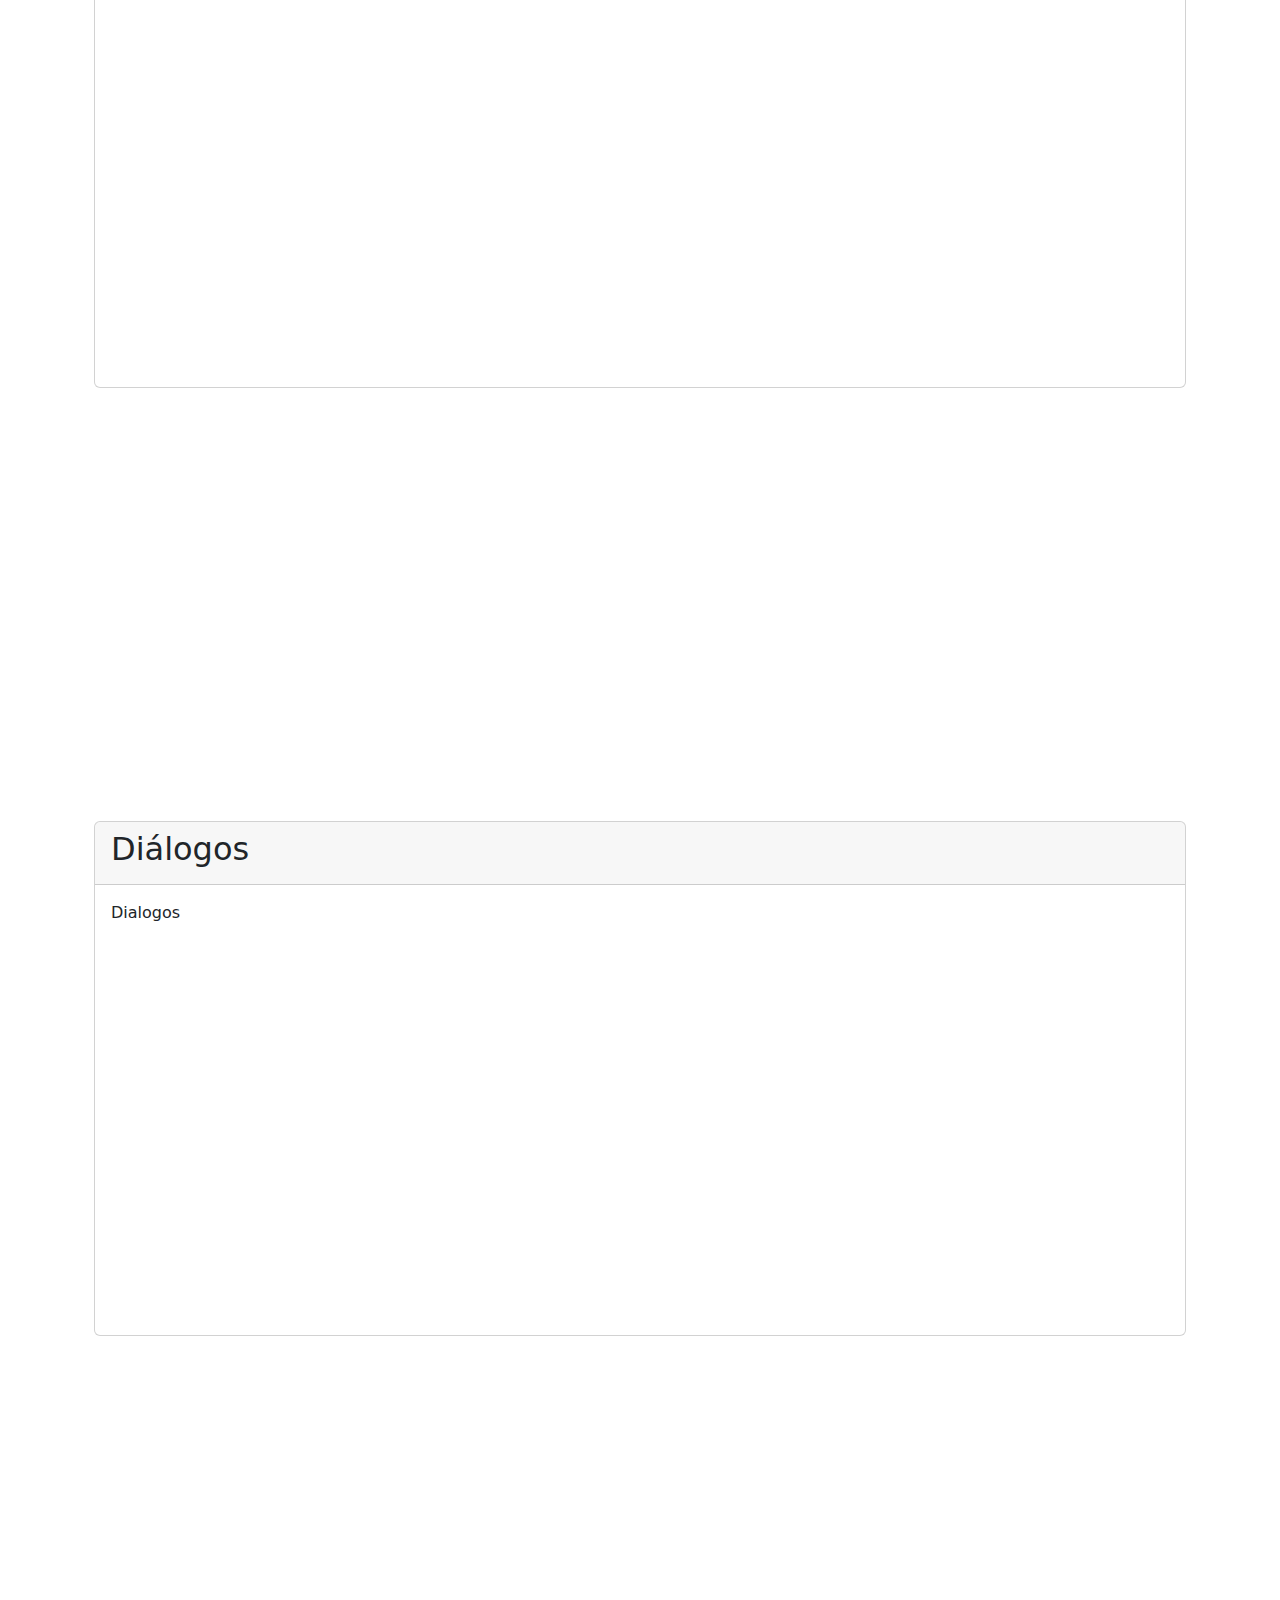
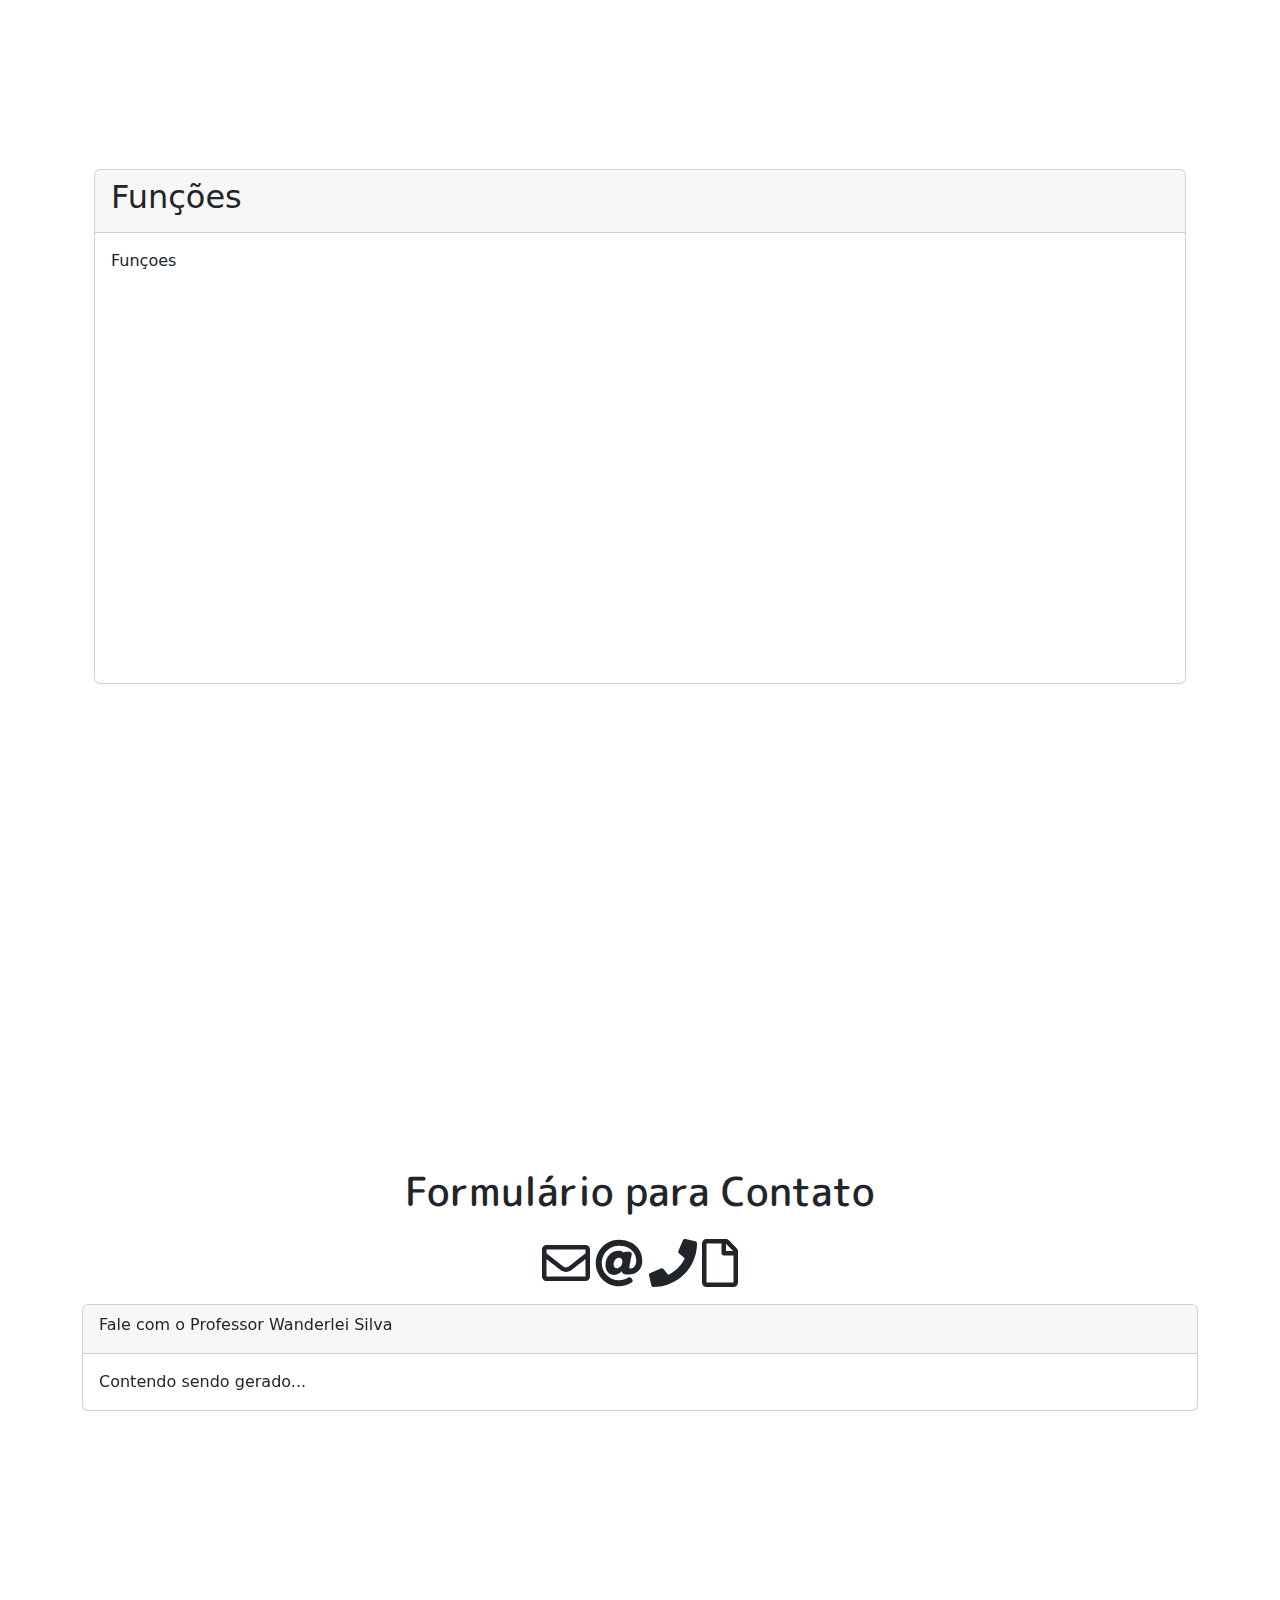
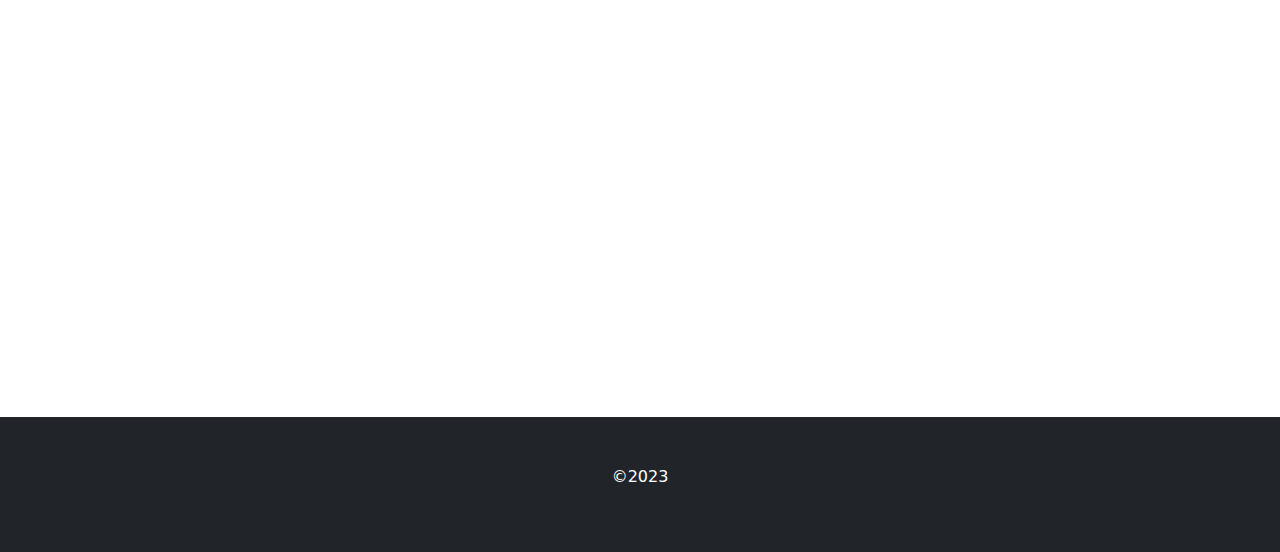
==== commit 8333e079: "Tornando app SPA estática" ====
--- a/index.html
+++ b/index.html
@@ -35,8 +35,8 @@
           </li>
 
           <li class="nav-item"><a class="nav-link" href="#html"><i class="fa fa-code"></i> HTML</a></li>
-          <li class="nav-item"><a class="nav-link" href="#css"><i class="fa fa-file-code"></i> CSS</a></li>
-          <li class="nav-item"><a class="nav-link" href="#js"> <i class="fa fa-sitemap"></i> JS</a></li>
+          <li class="nav-item"><a class="nav-link" href="#css"> <i class="fa fa-file-code"></i> CSS</a></li>
+          <li class="nav-item"><a class="nav-link" href="#js">  <i class="fa fa-sitemap"></i> JS</a></li>
 
           <!-- <li class="nav-item dropdown">
             <a class="nav-link dropdown-toggle" href="#" role="button" data-bs-toggle="dropdown" aria-expanded="false">
@@ -320,7 +320,92 @@
         </div>
       </div>
       <div class="card-body">
-        gerando conteúdo...
+        <p>
+          O CSS é uma linguagem de estilo que permite controlar a aparência e o layout dos elementos em uma página web. Aqui estão alguns conceitos básicos que você precisa conhecer:
+        </p>
+        <h5>Seletores</h5>
+        <p>
+           Os seletores são usados para identificar os elementos HTML aos quais você deseja aplicar estilos. Existem vários tipos de seletores, incluindo seletores de tag, classe, ID e seletores avançados.
+        </p>
+        <h6>Exemplo de seletor de tag:</h6>
+        <p>
+          <code>
+            p {
+              color: blue;
+            }            
+          </code>
+        </p>
+
+        <h6>Exemplo de seletor de classe:</h6>
+        <p>
+        <code>
+          .destaque {
+            font-weight: bold;
+          }          
+        </code>
+      </p>
+      <h6>Exemplo de seletor de ID:</h6>
+      <p>
+        <code>
+          #logo {
+            width: 200px;
+          }          
+        </code>
+      </p>
+      <h6>Propriedades de valores</h6>
+      <p>
+        Propriedades e valores: As propriedades são usadas para definir os estilos dos elementos selecionados. Cada propriedade possui um valor que especifica como o estilo deve ser aplicado. Aqui estão alguns exemplos:
+      </p>
+      <h6>Definindo a cordo do texto</h6>
+      <p>
+        <code>
+          color: red;
+        </code>
+      </p>
+      <h6>Definindo o tamanho da fonte</h6>
+      <p>
+        <code>
+          font-size: 16px;
+        </code>
+      </p>
+      <h6>Definindo a margem</h6>
+      <p>
+        <code>
+          margin-top: 10px;
+          margin-bottom: 10px;
+        </code>
+      </p>
+      <h5>Classes e IDs</h5>
+      <p>
+        Classes e IDs são atributos especiais que você pode adicionar aos elementos HTML para selecioná-los de forma mais específica com o CSS. As classes são usadas para agrupar elementos com estilos semelhantes, enquanto os IDs são usados para identificar um elemento exclusivo na página.
+      </p>
+      <h5>Exemplo de uso de classes</h5>
+      <p>
+        <textarea class="form-control border-0 margin: 0;" readonly ><p class="destaque">Este parágrafo possui uma classe de destaque.</p></textarea>
+      </p>
+      <h5>Exemplo de uso de ID</h5>
+      <p>
+        <textarea class="form-control border-0 margin: 0;" readonly ><div id="logo">Meu logotipo</div></textarea>
+      </p>
+
+      <h5>Box Model</h5>
+      <p>
+        O Box Model é um conceito importante no CSS que descreve como o espaço é alocado em torno de um elemento HTML. Cada elemento é composto por uma caixa retangular que inclui a margem, o preenchimento (padding), a borda e o conteúdo propriamente dito.
+      </p>
+
+      <h5>Estilização de texto</h5>
+      <p>  
+        Você pode modificar a aparência do texto usando propriedades como font-family, font-size, font-weight, text-align, entre outras. Isso permite controlar o tipo de fonte, o tamanho, o peso, a cor e o alinhamento do texto.
+      </p>
+
+       <h5>Além do que foi apresentado aqui...</h5>
+      <p>
+        Esses são apenas alguns dos conceitos básicos do CSS. À medida que você se familiarizar com esses fundamentos, poderá explorar tópicos mais avançados, como posicionamento de elementos, layout responsivo, animações e muito mais.
+      </p>
+      <p>
+        Uma ótima maneira de praticar esses conceitos é criando uma página web simples e estilizada utilizando CSS puro. Comece com um HTML básico e, em seguida, adicione regras de estilo CSS para personalizar o design da página.
+      </p>  
+      </p>
       </div>
     </div>
   </div>
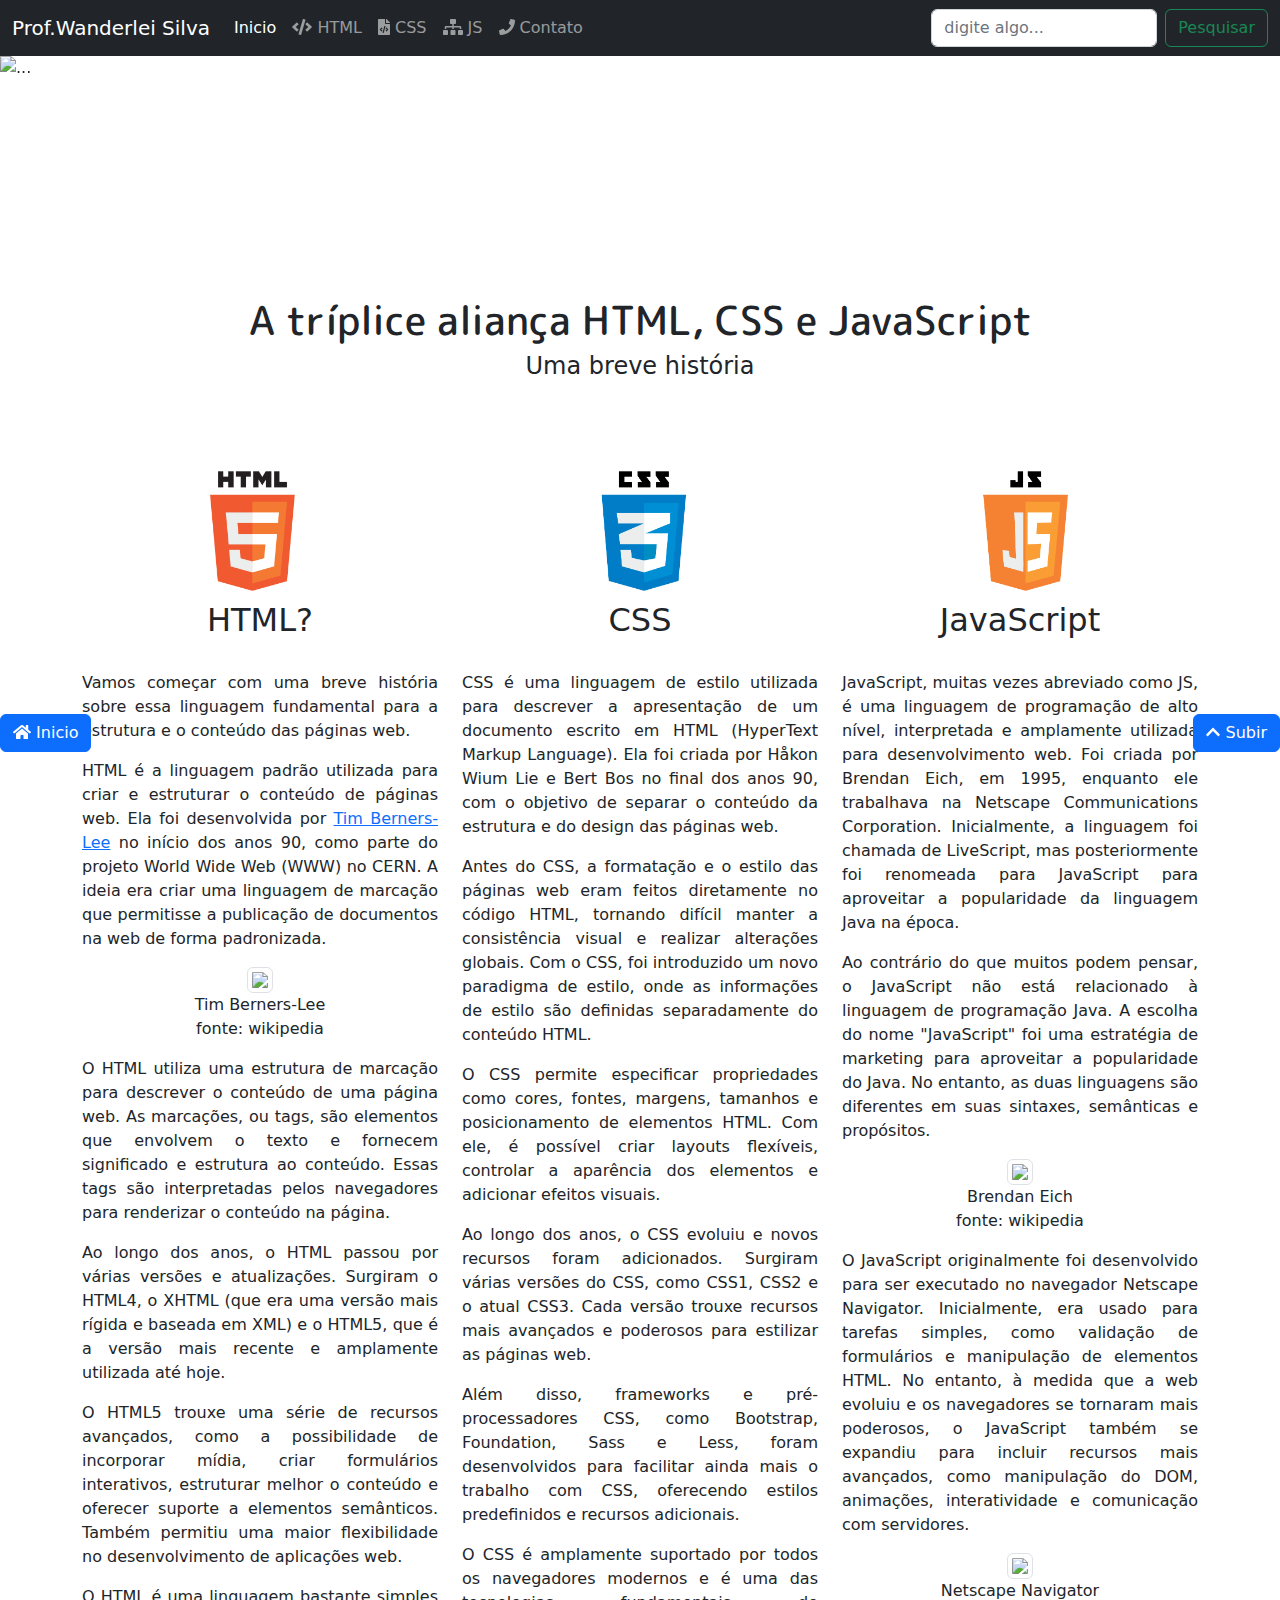
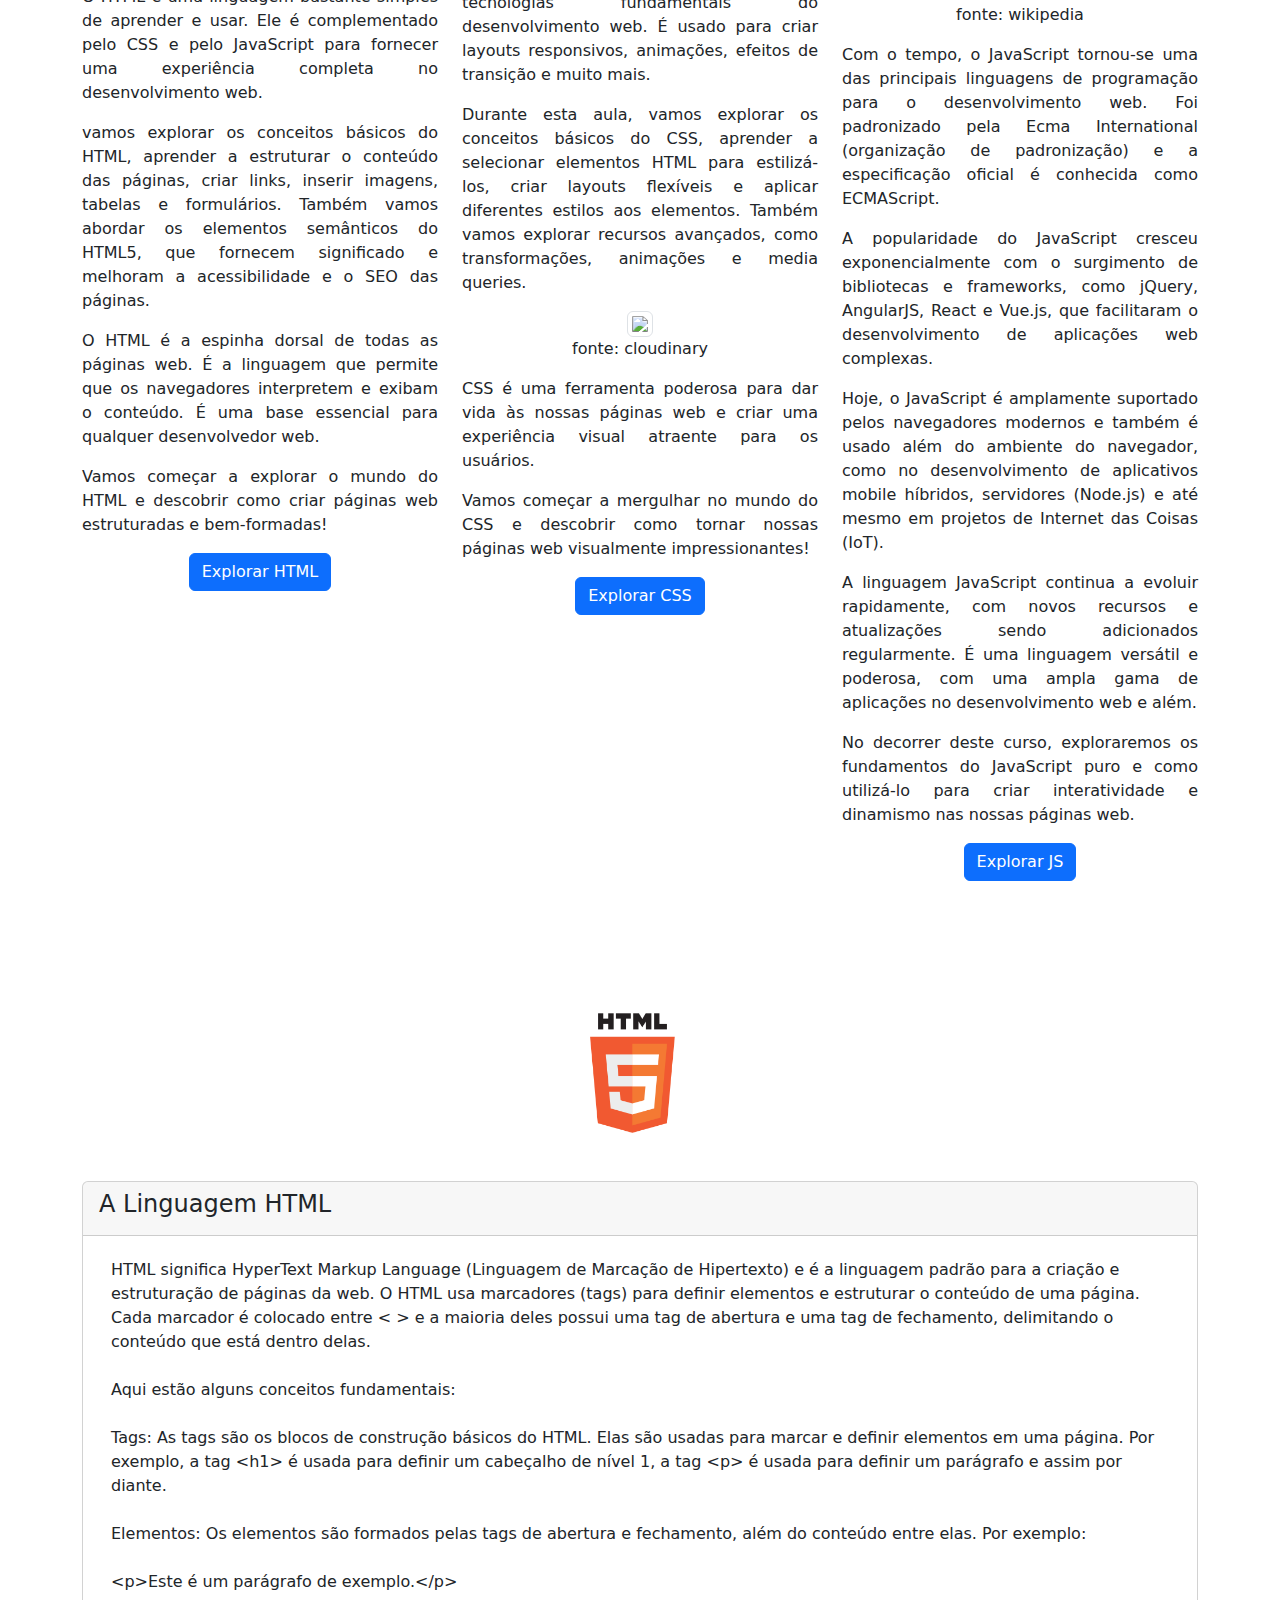
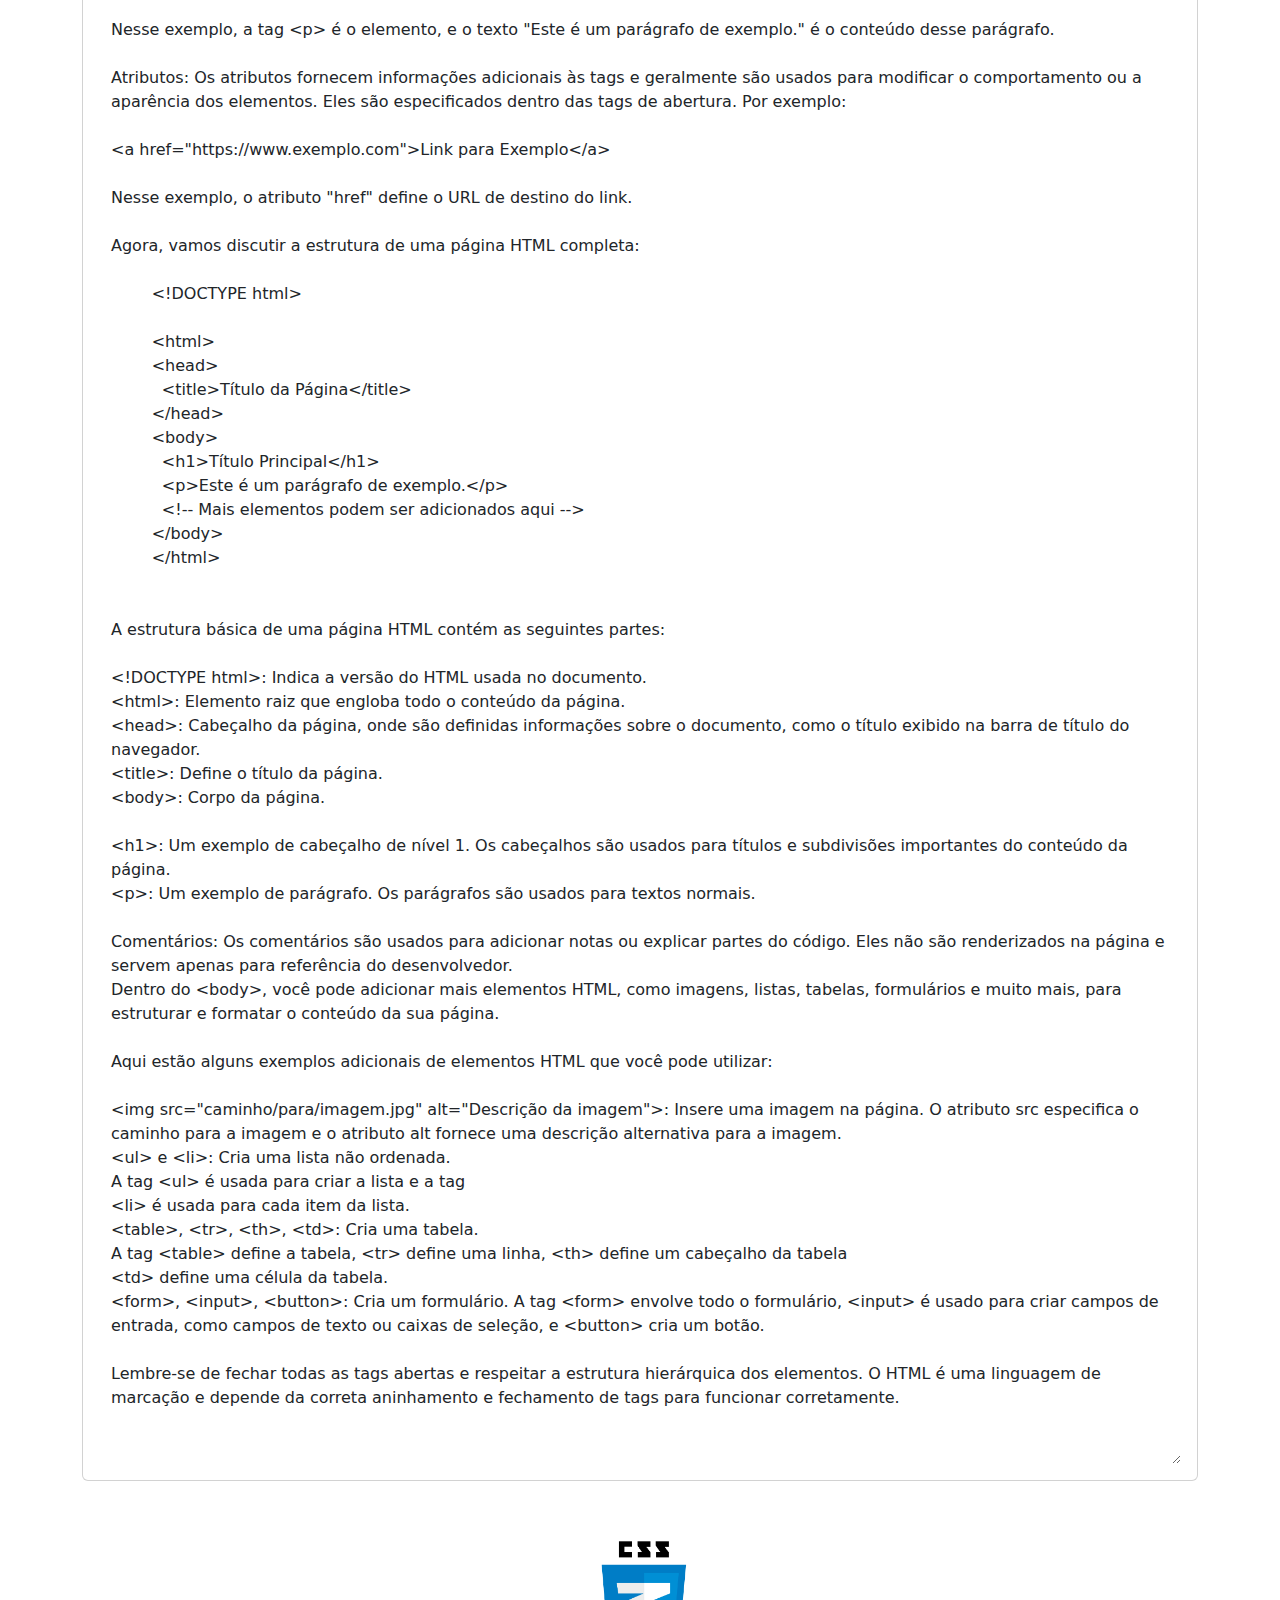
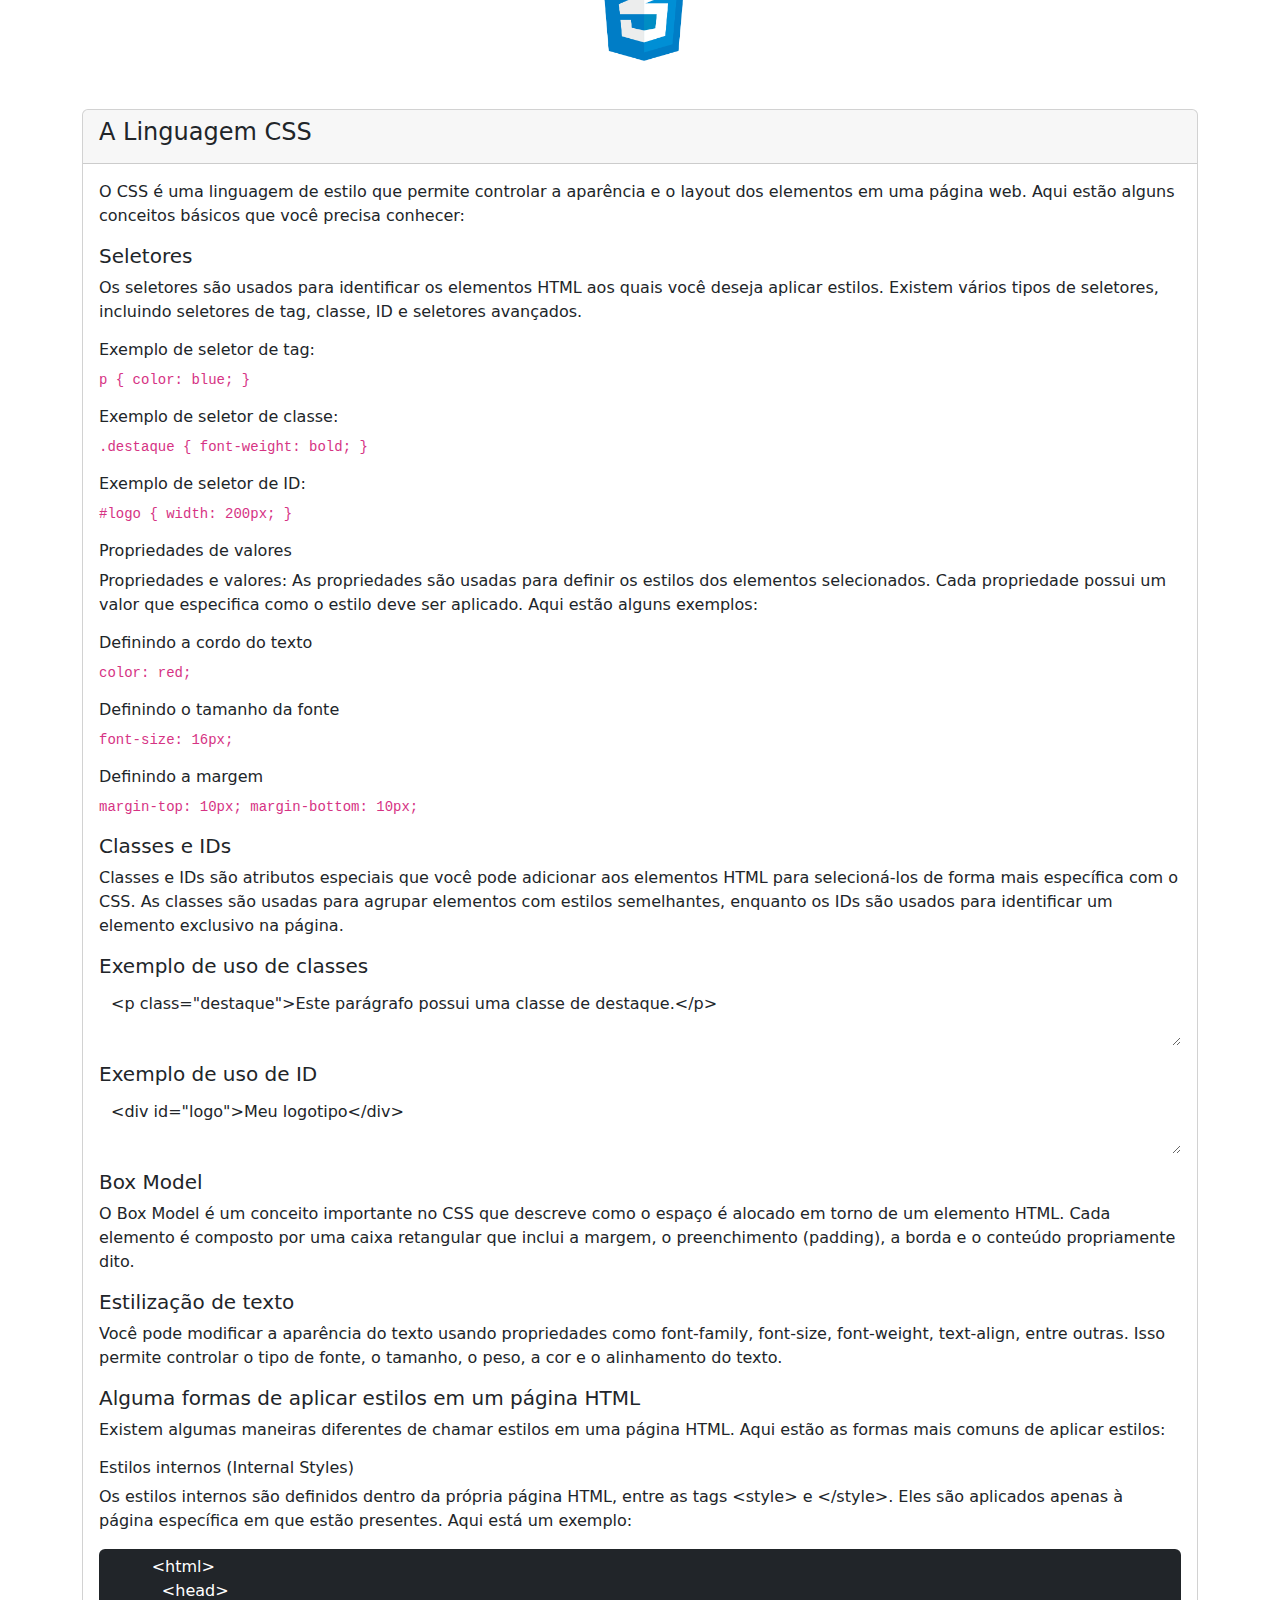
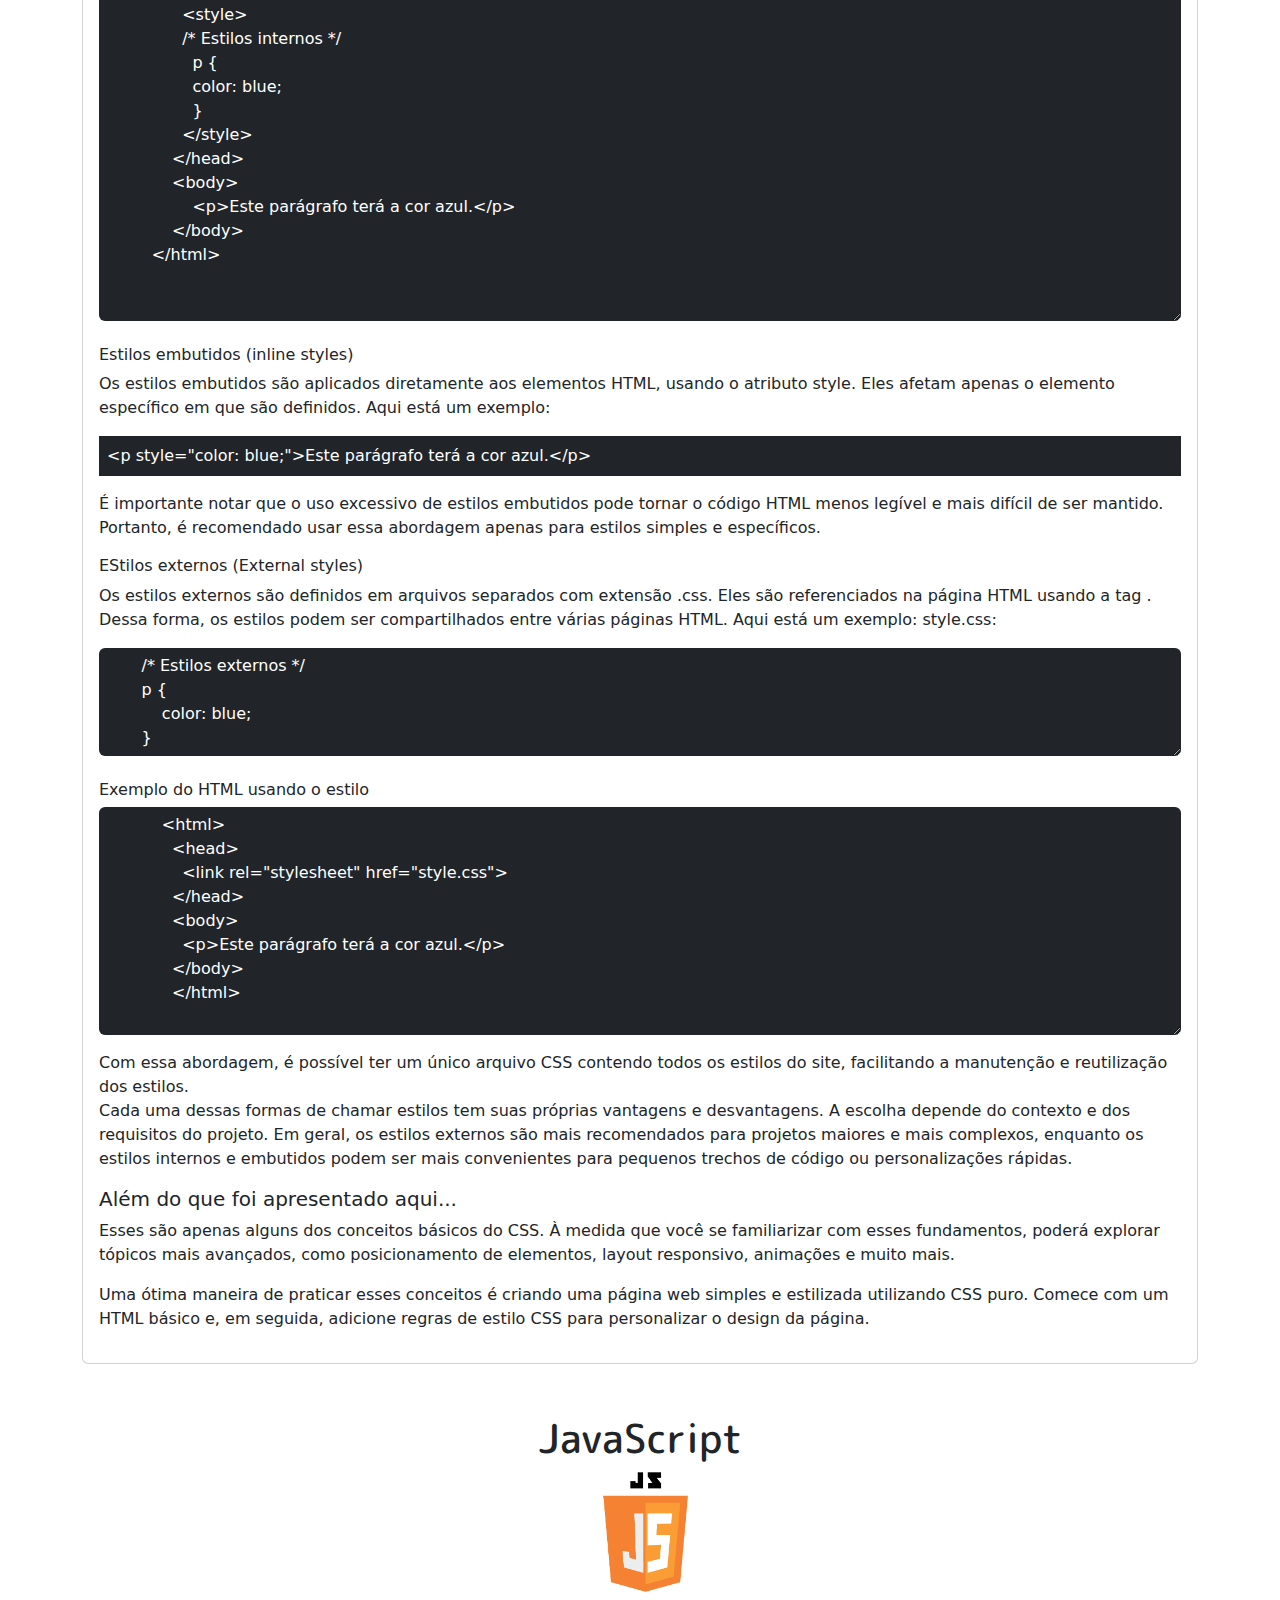
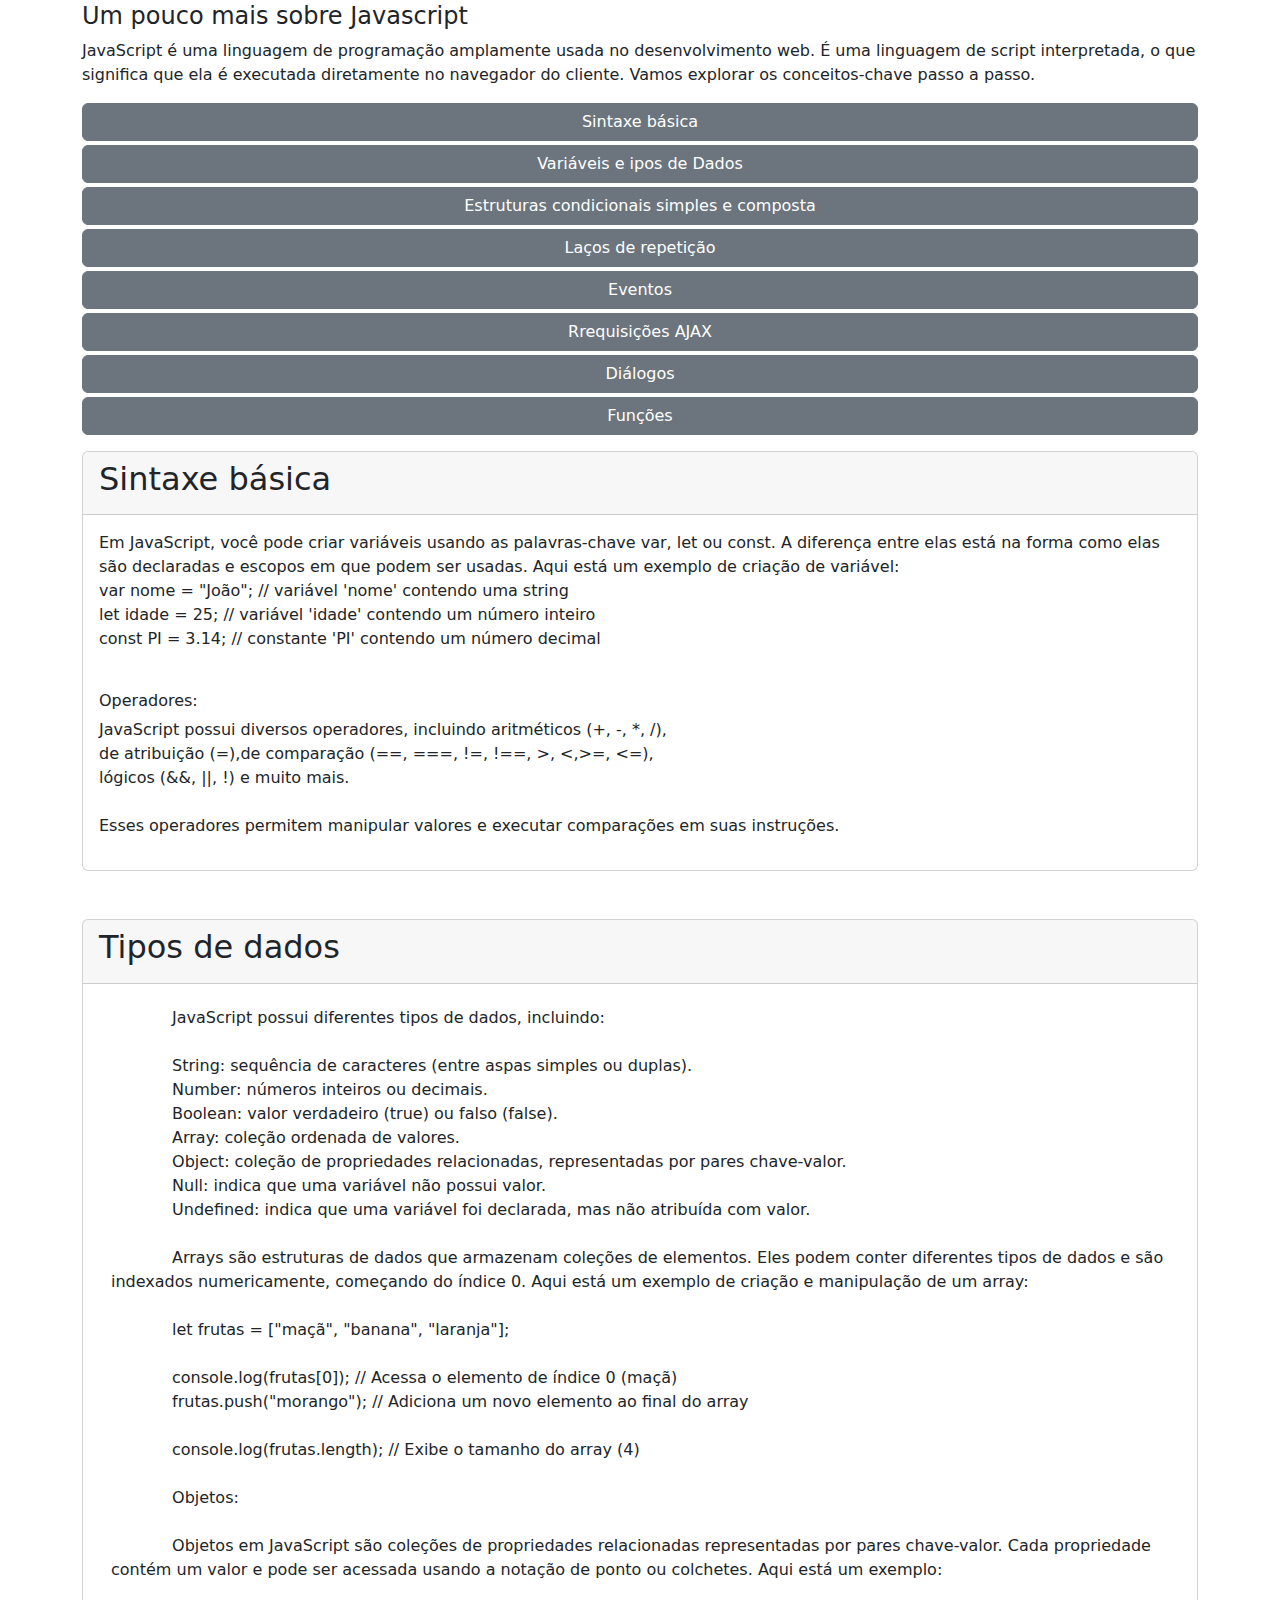
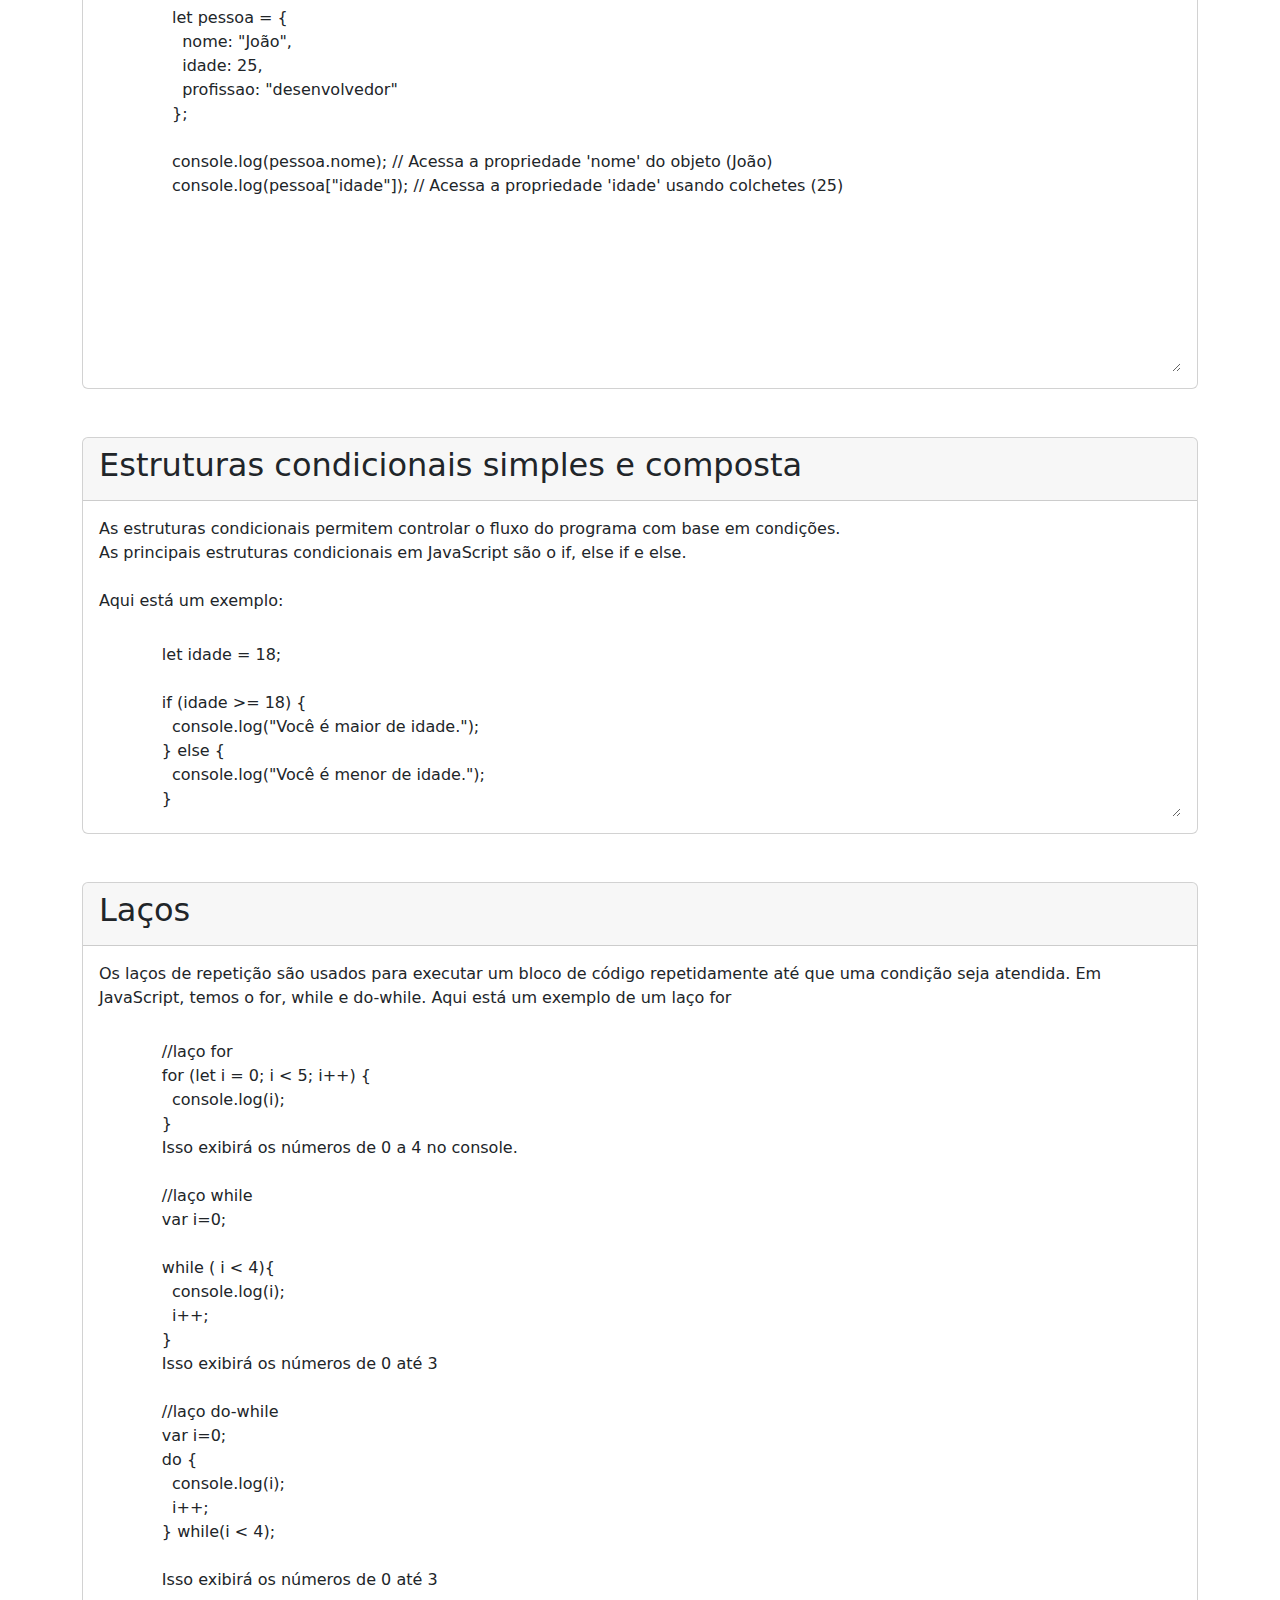
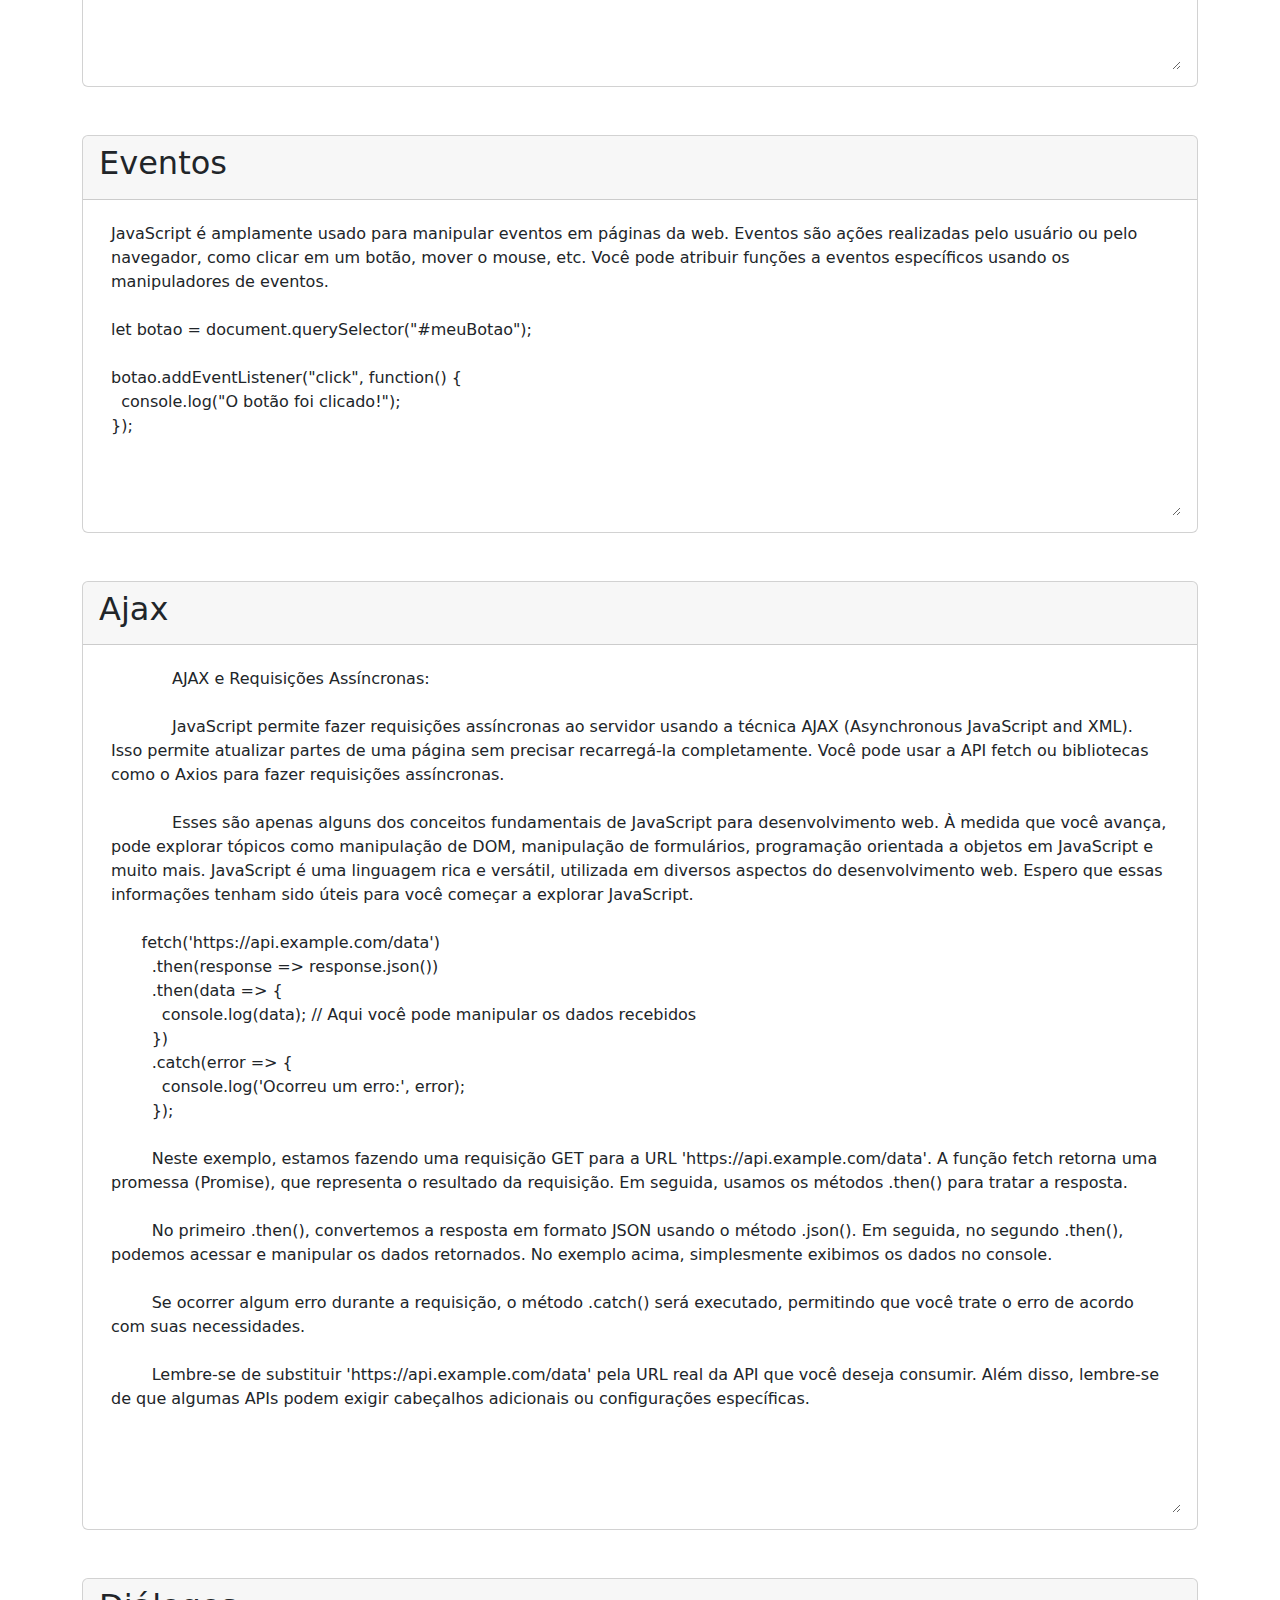
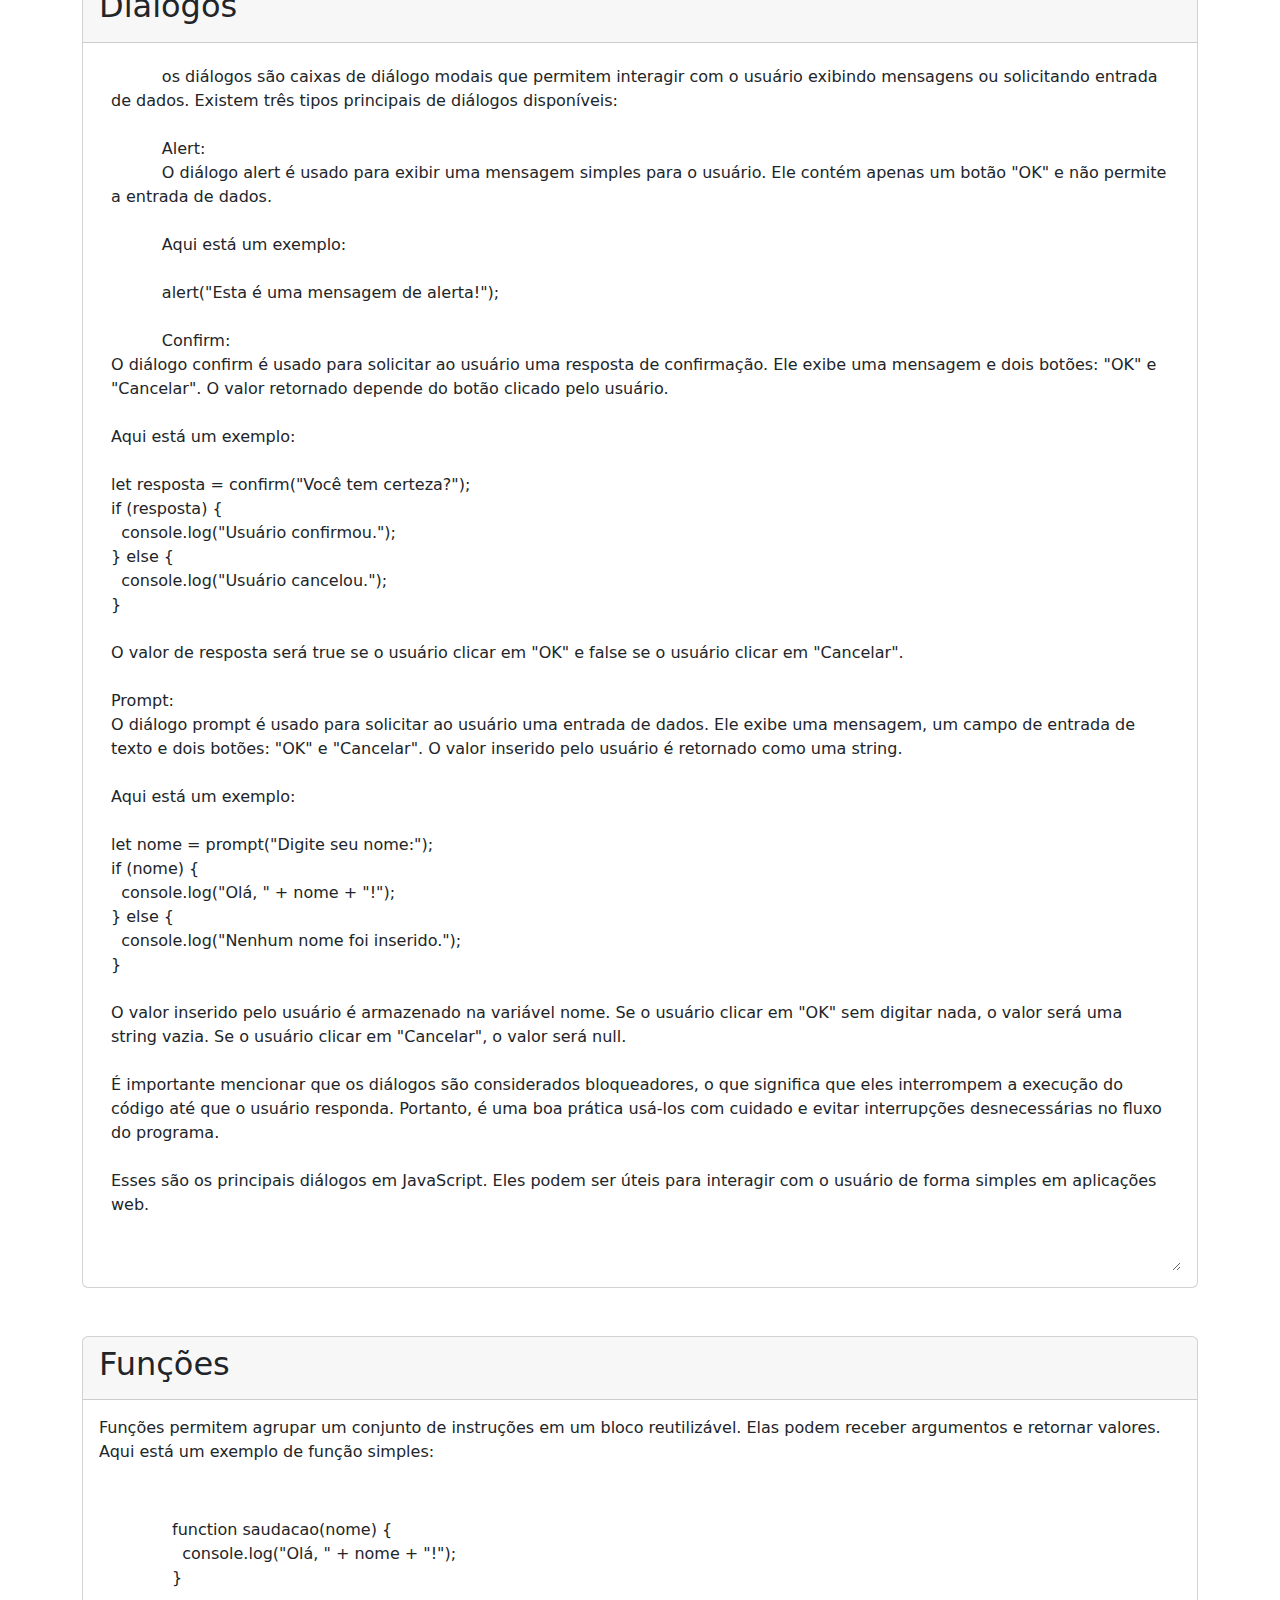
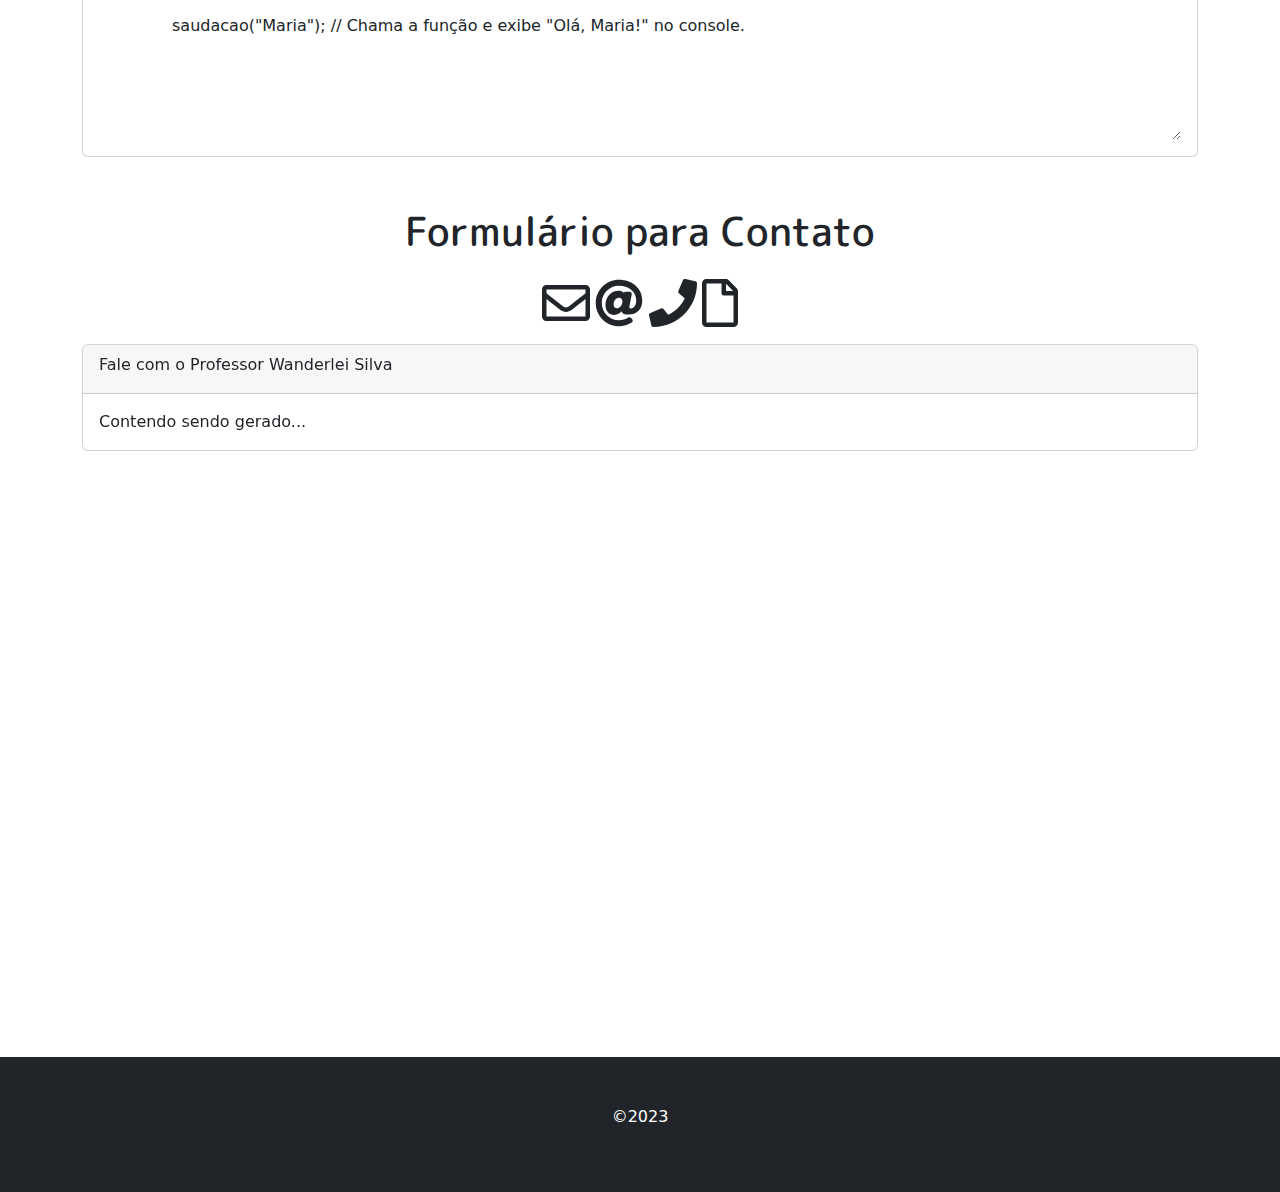
==== commit 4029b2da: "Tornando app SPA estática" ====
--- a/index.html
+++ b/index.html
@@ -36,7 +36,7 @@
 
           <li class="nav-item"><a class="nav-link" href="#html"><i class="fa fa-code"></i> HTML</a></li>
           <li class="nav-item"><a class="nav-link" href="#css"> <i class="fa fa-file-code"></i> CSS</a></li>
-          <li class="nav-item"><a class="nav-link" href="#js">  <i class="fa fa-sitemap"></i> JS</a></li>
+          <li class="nav-item"><a class="nav-link" href="#js"> <i class="fa fa-sitemap"></i> JS</a></li>
 
           <!-- <li class="nav-item dropdown">
             <a class="nav-link dropdown-toggle" href="#" role="button" data-bs-toggle="dropdown" aria-expanded="false">
@@ -300,11 +300,74 @@
     <div class="card mt-5">
       <div class="card-header">
         <div class="card-title">
-          A linguagem HTML
+          <h4>A Linguagem HTML</h4>
         </div>
       </div>
       <div class="card-body">
-        gerando conteúdo...
+      <textarea rows="75" class="form-control border-0">
+HTML significa HyperText Markup Language (Linguagem de Marcação de Hipertexto) e é a linguagem padrão para a criação e estruturação de páginas da web. O HTML usa marcadores (tags) para definir elementos e estruturar o conteúdo de uma página. Cada marcador é colocado entre < > e a maioria deles possui uma tag de abertura e uma tag de fechamento, delimitando o conteúdo que está dentro delas.
+
+Aqui estão alguns conceitos fundamentais:
+
+Tags: As tags são os blocos de construção básicos do HTML. Elas são usadas para marcar e definir elementos em uma página. Por exemplo, a tag <h1> é usada para definir um cabeçalho de nível 1, a tag <p> é usada para definir um parágrafo e assim por diante.
+
+Elementos: Os elementos são formados pelas tags de abertura e fechamento, além do conteúdo entre elas. Por exemplo:
+
+&lt;p&gt;Este é um parágrafo de exemplo.&lt;/p&gt;
+
+Nesse exemplo, a tag <p> é o elemento, e o texto "Este é um parágrafo de exemplo." é o conteúdo desse parágrafo.
+
+Atributos: Os atributos fornecem informações adicionais às tags e geralmente são usados para modificar o comportamento ou a aparência dos elementos. Eles são especificados dentro das tags de abertura. Por exemplo:
+
+&lt;a href="https://www.exemplo.com"&gt;Link para Exemplo&lt;/a&gt;
+
+Nesse exemplo, o atributo "href" define o URL de destino do link.
+
+Agora, vamos discutir a estrutura de uma página HTML completa:
+
+        <!DOCTYPE html>
+
+        <html>
+        <head>
+          <title>Título da Página</title>
+        </head>
+        <body>
+          <h1>Título Principal</h1>
+          <p>Este é um parágrafo de exemplo.</p>
+          <!-- Mais elementos podem ser adicionados aqui -->
+        </body>
+        </html>
+        
+
+A estrutura básica de uma página HTML contém as seguintes partes:
+
+&lt;!DOCTYPE html&gt;: Indica a versão do HTML usada no documento.
+&lt;html&gt;: Elemento raiz que engloba todo o conteúdo da página.
+&lt;head&gt;: Cabeçalho da página, onde são definidas informações sobre o documento, como o título exibido na barra de título do navegador.
+&lt;title&gt;: Define o título da página.
+&lt;body&gt;: Corpo da página.
+
+&lt;h1&gt;: Um exemplo de cabeçalho de nível 1. Os cabeçalhos são usados para títulos e subdivisões importantes do conteúdo da página.
+&lt;p&gt;: Um exemplo de parágrafo. Os parágrafos são usados para textos normais.
+
+Comentários: Os comentários são usados para adicionar notas ou explicar partes do código. Eles não são renderizados na página e servem apenas para referência do desenvolvedor.
+Dentro do &lt;body&gt;, você pode adicionar mais elementos HTML, como imagens, listas, tabelas, formulários e muito mais, para estruturar e formatar o conteúdo da sua página.
+    
+Aqui estão alguns exemplos adicionais de elementos HTML que você pode utilizar:
+    
+&lt;img src="caminho/para/imagem.jpg" alt="Descrição da imagem"&gt;: Insere uma imagem na página. O atributo src especifica o caminho para a imagem e o atributo alt fornece uma descrição alternativa para a imagem.
+&lt;ul&gt; e &lt;li&gt;: Cria uma lista não ordenada. 
+A tag &lt;ul&gt; é usada para criar a lista e a tag 
+&lt;li&gt; é usada para cada item da lista.
+&lt;table&gt;, &lt;tr&gt;, &lt;th&gt;, &lt;td&gt;: Cria uma tabela. 
+A tag &lt;table&gt; define a tabela, &lt;tr&gt; define uma linha, &lt;th&gt; define um cabeçalho da tabela 
+&lt;td&gt; define uma célula da tabela.
+&lt;form&gt;, &lt;input&gt;, &lt;button&gt;: Cria um formulário. A tag &lt;form&gt; envolve todo o formulário, &lt;input&gt; é usado para criar campos de entrada, como campos de texto ou caixas de seleção, e &lt;button&gt; cria um botão.            
+
+Lembre-se de fechar todas as tags abertas e respeitar a estrutura hierárquica dos elementos. O HTML é uma linguagem de marcação e depende da correta aninhamento e fechamento de tags para funcionar corretamente.
+
+      </textarea>
+
       </div>
     </div>
   </div>
@@ -316,16 +379,18 @@
     <div class="card mt-5">
       <div class="card-header">
         <div class="card-title">
-          A linguagem CSS
+          <h4>A Linguagem CSS</h4>
         </div>
       </div>
       <div class="card-body">
         <p>
-          O CSS é uma linguagem de estilo que permite controlar a aparência e o layout dos elementos em uma página web. Aqui estão alguns conceitos básicos que você precisa conhecer:
+          O CSS é uma linguagem de estilo que permite controlar a aparência e o layout dos elementos em uma página web.
+          Aqui estão alguns conceitos básicos que você precisa conhecer:
         </p>
         <h5>Seletores</h5>
         <p>
-           Os seletores são usados para identificar os elementos HTML aos quais você deseja aplicar estilos. Existem vários tipos de seletores, incluindo seletores de tag, classe, ID e seletores avançados.
+          Os seletores são usados para identificar os elementos HTML aos quais você deseja aplicar estilos. Existem
+          vários tipos de seletores, incluindo seletores de tag, classe, ID e seletores avançados.
         </p>
         <h6>Exemplo de seletor de tag:</h6>
         <p>
@@ -338,74 +403,159 @@
 
         <h6>Exemplo de seletor de classe:</h6>
         <p>
-        <code>
+          <code>
           .destaque {
             font-weight: bold;
           }          
         </code>
-      </p>
-      <h6>Exemplo de seletor de ID:</h6>
-      <p>
-        <code>
+        </p>
+        <h6>Exemplo de seletor de ID:</h6>
+        <p>
+          <code>
           #logo {
             width: 200px;
           }          
         </code>
-      </p>
-      <h6>Propriedades de valores</h6>
-      <p>
-        Propriedades e valores: As propriedades são usadas para definir os estilos dos elementos selecionados. Cada propriedade possui um valor que especifica como o estilo deve ser aplicado. Aqui estão alguns exemplos:
-      </p>
-      <h6>Definindo a cordo do texto</h6>
-      <p>
-        <code>
+        </p>
+        <h6>Propriedades de valores</h6>
+        <p>
+          Propriedades e valores: As propriedades são usadas para definir os estilos dos elementos selecionados. Cada
+          propriedade possui um valor que especifica como o estilo deve ser aplicado. Aqui estão alguns exemplos:
+        </p>
+        <h6>Definindo a cordo do texto</h6>
+        <p>
+          <code>
           color: red;
         </code>
-      </p>
-      <h6>Definindo o tamanho da fonte</h6>
-      <p>
-        <code>
+        </p>
+        <h6>Definindo o tamanho da fonte</h6>
+        <p>
+          <code>
           font-size: 16px;
         </code>
-      </p>
-      <h6>Definindo a margem</h6>
-      <p>
-        <code>
+        </p>
+        <h6>Definindo a margem</h6>
+        <p>
+          <code>
           margin-top: 10px;
           margin-bottom: 10px;
         </code>
-      </p>
-      <h5>Classes e IDs</h5>
-      <p>
-        Classes e IDs são atributos especiais que você pode adicionar aos elementos HTML para selecioná-los de forma mais específica com o CSS. As classes são usadas para agrupar elementos com estilos semelhantes, enquanto os IDs são usados para identificar um elemento exclusivo na página.
-      </p>
-      <h5>Exemplo de uso de classes</h5>
-      <p>
-        <textarea class="form-control border-0 margin: 0;" readonly ><p class="destaque">Este parágrafo possui uma classe de destaque.</p></textarea>
-      </p>
-      <h5>Exemplo de uso de ID</h5>
-      <p>
-        <textarea class="form-control border-0 margin: 0;" readonly ><div id="logo">Meu logotipo</div></textarea>
-      </p>
-
-      <h5>Box Model</h5>
-      <p>
-        O Box Model é um conceito importante no CSS que descreve como o espaço é alocado em torno de um elemento HTML. Cada elemento é composto por uma caixa retangular que inclui a margem, o preenchimento (padding), a borda e o conteúdo propriamente dito.
-      </p>
-
-      <h5>Estilização de texto</h5>
-      <p>  
-        Você pode modificar a aparência do texto usando propriedades como font-family, font-size, font-weight, text-align, entre outras. Isso permite controlar o tipo de fonte, o tamanho, o peso, a cor e o alinhamento do texto.
-      </p>
-
-       <h5>Além do que foi apresentado aqui...</h5>
-      <p>
-        Esses são apenas alguns dos conceitos básicos do CSS. À medida que você se familiarizar com esses fundamentos, poderá explorar tópicos mais avançados, como posicionamento de elementos, layout responsivo, animações e muito mais.
-      </p>
-      <p>
-        Uma ótima maneira de praticar esses conceitos é criando uma página web simples e estilizada utilizando CSS puro. Comece com um HTML básico e, em seguida, adicione regras de estilo CSS para personalizar o design da página.
-      </p>  
-      </p>
+        </p>
+        <h5>Classes e IDs</h5>
+        <p>
+          Classes e IDs são atributos especiais que você pode adicionar aos elementos HTML para selecioná-los de forma
+          mais específica com o CSS. As classes são usadas para agrupar elementos com estilos semelhantes, enquanto os
+          IDs são usados para identificar um elemento exclusivo na página.
+        </p>
+        <h5>Exemplo de uso de classes</h5>
+        <p>
+          <textarea class="form-control border-0 margin: 0;"
+            readonly><p class="destaque">Este parágrafo possui uma classe de destaque.</p></textarea>
+        </p>
+        <h5>Exemplo de uso de ID</h5>
+        <p>
+          <textarea class="form-control border-0 margin: 0;" readonly><div id="logo">Meu logotipo</div></textarea>
+        </p>
+
+        <h5>Box Model</h5>
+        <p>
+          O Box Model é um conceito importante no CSS que descreve como o espaço é alocado em torno de um elemento HTML.
+          Cada elemento é composto por uma caixa retangular que inclui a margem, o preenchimento (padding), a borda e o
+          conteúdo propriamente dito.
+        </p>
+
+        <h5>Estilização de texto</h5>
+        <p>
+          Você pode modificar a aparência do texto usando propriedades como font-family, font-size, font-weight,
+          text-align, entre outras. Isso permite controlar o tipo de fonte, o tamanho, o peso, a cor e o alinhamento do
+          texto.
+        </p>
+
+        <h5>Alguma formas de aplicar estilos em um página HTML</h5>
+        <p>
+          Existem algumas maneiras diferentes de chamar estilos em uma página HTML. Aqui estão as formas mais comuns de
+          aplicar estilos:
+        </p>
+        <h6>Estilos internos (Internal Styles)</h6>
+        <p>
+          Os estilos internos são definidos dentro da própria página HTML, entre as tags &lt;style&gt; e &lt;/style&gt.
+          Eles são aplicados apenas à página específica em que estão presentes. Aqui está um exemplo:
+        </p>
+        <textarea rows="15" class="form-control border-0 bg-dark text-white" readonly>
+        <html>
+          <head>
+              <style>
+              /* Estilos internos */
+                p {
+                color: blue;
+                }
+              </style>
+            </head>
+            <body>
+                <p>Este parágrafo terá a cor azul.</p>
+            </body>
+        </html>
+        </textarea>
+        <br>
+        <h6>Estilos embutidos (inline styles)</h6>
+        <p>
+          Os estilos embutidos são aplicados diretamente aos elementos HTML, usando o atributo style. Eles afetam apenas
+          o elemento específico em que são definidos. Aqui está um exemplo:
+        </p>
+        <p class="bg-dark text-white p-2">
+          &lt;p style="color: blue;"&gt;Este parágrafo terá a cor azul.&lt;/p&gt;
+        </p>
+        <p>
+          É importante notar que o uso excessivo de estilos embutidos pode tornar o código HTML menos legível e mais
+          difícil de ser mantido. Portanto, é recomendado usar essa abordagem apenas para estilos simples e específicos.
+        </p>
+        <h6>EStilos externos (External styles)</h6>
+        <p>
+          Os estilos externos são definidos em arquivos separados com extensão .css. Eles são referenciados na página
+          HTML usando a tag
+          <link>. Dessa forma, os estilos podem ser compartilhados entre várias páginas HTML. Aqui está um exemplo:
+          style.css:
+        </p>
+        <textarea rows="4" class="form-control border-0 bg-dark text-white" readonly>
+      /* Estilos externos */
+      p {
+          color: blue;
+      }</textarea>
+        <br>
+        <h6>Exemplo do HTML usando o estilo</h6>
+        <p>
+          <textarea rows="9" class="form-control border-0 bg-dark text-white" readonly>
+          <html>
+            <head>
+              <link rel="stylesheet" href="style.css">
+            </head>
+            <body>
+              <p>Este parágrafo terá a cor azul.</p>
+            </body>
+            </html>            
+        </textarea>
+        </p>
+
+        <p>
+          Com essa abordagem, é possível ter um único arquivo CSS contendo todos os estilos do site, facilitando a
+          manutenção e reutilização dos estilos. <br>Cada uma dessas formas de chamar estilos tem suas próprias
+          vantagens e desvantagens. A escolha depende do contexto e dos requisitos do projeto. Em geral, os estilos
+          externos são mais recomendados para projetos maiores e mais complexos, enquanto os estilos internos e
+          embutidos podem ser mais convenientes para pequenos trechos de código ou personalizações rápidas.
+        </p>
+
+        <h5>Além do que foi apresentado aqui...</h5>
+        <p>
+          Esses são apenas alguns dos conceitos básicos do CSS. À medida que você se familiarizar com esses fundamentos,
+          poderá explorar tópicos mais avançados, como posicionamento de elementos, layout responsivo, animações e muito
+          mais.
+        </p>
+        <p>
+          Uma ótima maneira de praticar esses conceitos é criando uma página web simples e estilizada utilizando CSS
+          puro. Comece com um HTML básico e, em seguida, adicione regras de estilo CSS para personalizar o design da
+          página.
+        </p>
+        </p>
       </div>
     </div>
   </div>
@@ -415,107 +565,301 @@
     <!--conteudo da pagina-->
     <h1 class="titulo-pagina">JavaScript</h1>
     <div class="logo-js"></div>
+    <h4>Um pouco mais sobre Javascript</h4>
+    <p>
+      JavaScript é uma linguagem de programação amplamente usada no desenvolvimento web. É uma linguagem de script
+      interpretada, o que significa que ela é executada diretamente no navegador do cliente. Vamos explorar os
+      conceitos-chave passo a passo.
+    </p>
     <div class="list-group my-3 gap-1">
       <div class="d-flex flex-column"><a class="btn btn-secondary btn-block" href="#sintaxe">Sintaxe básica</a></div>
-      <div class="d-flex flex-column"><a class="btn btn-secondary btn-block" href="#dados">Tipos de Dados</a></div>
+      <div class="d-flex flex-column"><a class="btn btn-secondary btn-block" href="#dados">Variáveis e ipos de Dados</a></div>
       <div class="d-flex flex-column"><a class="btn btn-secondary btn-block" href="#condicionais">Estruturas
-          condicionais simples e composta</a></div>
-      <div class="d-flex flex-column"><a class="btn btn-secondary btn-block" href="#laços">Laços de repetição</a></div>
+        condicionais simples e composta</a></div>
+        <div class="d-flex flex-column"><a class="btn btn-secondary btn-block" href="#laços">Laços de repetição</a></div>
+        <div class="d-flex flex-column"><a class="btn btn-secondary btn-block" href="#eventos"> Eventos</a></div>
       <div class="d-flex flex-column"><a class="btn btn-secondary btn-block" href="#ajax">Rrequisições AJAX</a></div>
       <div class="d-flex flex-column"><a class="btn btn-secondary btn-block" href="#dialogos">Diálogos</a></div>
       <div class="d-flex flex-column"><a class="btn btn-secondary btn-block" href="#funções">Funções</a></div>
     </div>
 
-    <div class="container mb-5" id="sintaxe">
-      <div class="card">
-        <div class="card-header">
-          <div class="card-title">
-            <h2>Sintaxe básica</h2>
-          </div>
-        </div>
-        <div class="card-body" style="min-height: 50vh">
-          Sintaxe básica
-        </div>
-      </div>
-    </div>
-
-    <div class="container mb-5" id="dados">
-      <div class="card">
-        <div class="card-header">
-          <div class="card-title">
-            <h2>Tipos de dados</h2>
-          </div>
-        </div>
-        <div class="card-body" style="min-height: 50vh">
-          Estrutura de dados
-        </div>
-      </div>
-    </div>
-
-    <div class="container mb-5" id="condicionais">
-      <div class="card">
-        <div class="card-header">
-          <div class="card-title">
-            <h2>Estruturas condicionais simples e composta</h2>
-          </div>
-        </div>
-        <div class="card-body" style="min-height: 50vh">
-          Estruturas condicionais
-        </div>
-      </div>
-    </div>
-
-    <div class="container mb-5" id="laços">
-      <div class="card">
-        <div class="card-header">
-          <div class="card-title">
-            <h2>Laços</h2>
-          </div>
-        </div>
-        <div class="card-body" style="min-height: 50vh">
-          Laços
-        </div>
-      </div>
-    </div>
-
-    <div class="container mb-5" id="ajax">
-      <div class="card">
-        <div class="card-header">
-          <div class="card-title">
-            <h2>Ajax</h2>
-          </div>
-        </div>
-        <div class="card-body" style="min-height: 50vh">
-          Ajax
-        </div>
-      </div>
-    </div>
-
-
-    <div class="container mb-5" id="dialogos">
-      <div class="card">
-        <div class="card-header">
-          <div class="card-title">
-            <h2>Diálogos</h2>
-          </div>
-        </div>
-        <div class="card-body" style="min-height: 50vh">
-          Dialogos
-        </div>
-      </div>
-    </div>
-
-
-    <div class="container mb-5" id="funções">
-      <div class="card">
-        <div class="card-header">
-          <div class="card-title">
-            <h2>Funções</h2>
-          </div>
-        </div>
-        <div class="card-body" style="min-height: 50vh">
-          Funçoes
-        </div>
+
+    <div class="card" id="sintaxe">
+      <div class="card-header">
+        <div class="card-title">
+          <h2>Sintaxe básica</h2>
+        </div>
+      </div>
+      <div class="card-body" style="min-height: 5vh">
+        Em JavaScript, você pode criar variáveis usando as palavras-chave var, let ou const. A diferença entre elas está
+        na forma como elas são declaradas e escopos em que podem ser usadas. Aqui está um exemplo de criação de
+        variável:
+
+        <p>
+          var nome = "João"; // variável 'nome' contendo uma string<br>
+          let idade = 25; // variável 'idade' contendo um número inteiro<br>
+          const PI = 3.14; // constante 'PI' contendo um número decimal<br>
+        </p>
+
+        <br>
+        <h6>Operadores:</h6>
+        <p>
+          JavaScript possui diversos operadores, incluindo aritméticos (+, -, *, /),
+          <br>de atribuição (=),de comparação (==, ===, !=, !==, >, <,>=, <=), <br>lógicos (&&, ||, !) e muito mais.
+              <br>
+              <br>
+              Esses operadores permitem manipular valores e executar comparações em suas instruções.
+        </p>
+      </div>
+    </div>
+
+    <br><br>
+
+    <div class="card" id="dados">
+      <div class="card-header">
+        <div class="card-title">
+          <h2>Tipos de dados</h2>
+        </div>
+      </div>
+      <div class="card-body" style="min-height: 10vh">
+
+        <textarea rows="40" class="form-control border-0">
+            JavaScript possui diferentes tipos de dados, incluindo:
+
+            String: sequência de caracteres (entre aspas simples ou duplas).
+            Number: números inteiros ou decimais.
+            Boolean: valor verdadeiro (true) ou falso (false).
+            Array: coleção ordenada de valores.
+            Object: coleção de propriedades relacionadas, representadas por pares chave-valor.
+            Null: indica que uma variável não possui valor.
+            Undefined: indica que uma variável foi declarada, mas não atribuída com valor.
+
+            Arrays são estruturas de dados que armazenam coleções de elementos. Eles podem conter diferentes tipos de dados e são indexados numericamente, começando do índice 0. Aqui está um exemplo de criação e manipulação de um array:
+
+            let frutas = ["maçã", "banana", "laranja"];
+
+            console.log(frutas[0]); // Acessa o elemento de índice 0 (maçã)
+            frutas.push("morango"); // Adiciona um novo elemento ao final do array
+            
+            console.log(frutas.length); // Exibe o tamanho do array (4)
+
+            Objetos:
+            
+            Objetos em JavaScript são coleções de propriedades relacionadas representadas por pares chave-valor. Cada propriedade contém um valor e pode ser acessada usando a notação de ponto ou colchetes. Aqui está um exemplo:
+
+            let pessoa = {
+              nome: "João",
+              idade: 25,
+              profissao: "desenvolvedor"
+            };
+            
+            console.log(pessoa.nome); // Acessa a propriedade 'nome' do objeto (João)
+            console.log(pessoa["idade"]); // Acessa a propriedade 'idade' usando colchetes (25)
+            
+          </textarea>
+      </div>
+    </div>
+    <br><br>
+    <div class="card" id="condicionais">
+      <div class="card-header">
+        <div class="card-title">
+          <h2>Estruturas condicionais simples e composta</h2>
+        </div>
+      </div>
+      <div class="card-body" style="min-height: 5vh">
+        As estruturas condicionais permitem controlar o fluxo do programa com base em condições. <br>
+        As principais estruturas condicionais em JavaScript são o if, else if e else. <br>
+        <br>
+        Aqui está um exemplo:
+        <br>
+        <textarea rows="8" class="form-control border-0" readonly>
+
+          let idade = 18;
+
+          if (idade >= 18) {
+            console.log("Você é maior de idade.");
+          } else {
+            console.log("Você é menor de idade.");
+          }</textarea>
+      </div>
+    </div>
+
+    <br><br>
+
+    <div class="card" id="laços">
+      <div class="card-header">
+        <div class="card-title">
+          <h2>Laços</h2>
+        </div>
+      </div>
+      <div class="card-body" style="min-height: 5vh">
+        Os laços de repetição são usados para executar um bloco de código repetidamente até que
+        uma condição seja atendida.
+        Em JavaScript, temos o for, while e do-while. Aqui está um exemplo de um laço for
+        <br>
+        <textarea rows="27" class="form-control border-0" readonly>
+
+          //laço for
+          for (let i = 0; i < 5; i++) {
+            console.log(i);
+          }
+          Isso exibirá os números de 0 a 4 no console.
+
+          //laço while
+          var i=0;
+
+          while ( i < 4){
+            console.log(i);
+            i++;
+          }
+          Isso exibirá os números de 0 até 3
+
+          //laço do-while
+          var i=0;
+          do {  
+            console.log(i);
+            i++;
+          } while(i &lt; 4);
+          
+          Isso exibirá os números de 0 até 3
+
+        </textarea>
+      </div>
+    </div>
+
+    <br><br>
+    <div class="card" id="eventos">
+      <div class="card-header">
+        <div class="card-title">
+          <h2>Eventos</h2>
+        </div>
+      </div>
+      <div class="card-body" style="min-height: 5vh">
+
+        <textarea rows="12" class="form-control border-0" readonly>
+JavaScript é amplamente usado para manipular eventos em páginas da web. Eventos são ações realizadas pelo usuário ou pelo navegador, como clicar em um botão, mover o mouse, etc. Você pode atribuir funções a eventos específicos usando os manipuladores de eventos. 
+
+let botao = document.querySelector("#meuBotao");
+
+botao.addEventListener("click", function() {
+  console.log("O botão foi clicado!");
+});
+          
+        </textarea>
+
+      </div>
+    </div>
+
+    <br><br>
+    <div class="card" id="ajax">
+      <div class="card-header">
+        <div class="card-title">
+          <h2>Ajax</h2>
+        </div>
+      </div>
+      <div class="card-body" style="min-height: 5vh">
+        <textarea rows="35" class="form-control border-0" readonly>
+            AJAX e Requisições Assíncronas:
+            
+            JavaScript permite fazer requisições assíncronas ao servidor usando a técnica AJAX (Asynchronous JavaScript and XML). Isso permite atualizar partes de uma página sem precisar recarregá-la completamente. Você pode usar a API fetch ou bibliotecas como o Axios para fazer requisições assíncronas.
+
+            Esses são apenas alguns dos conceitos fundamentais de JavaScript para desenvolvimento web. À medida que você avança, pode explorar tópicos como manipulação de DOM, manipulação de formulários, programação orientada a objetos em JavaScript e muito mais. JavaScript é uma linguagem rica e versátil, utilizada em diversos aspectos do desenvolvimento web. Espero que essas informações tenham sido úteis para você começar a explorar JavaScript.
+
+      fetch('https://api.example.com/data')
+        .then(response => response.json())
+        .then(data => {
+          console.log(data); // Aqui você pode manipular os dados recebidos
+        })
+        .catch(error => {
+          console.log('Ocorreu um erro:', error);
+        });
+
+        Neste exemplo, estamos fazendo uma requisição GET para a URL 'https://api.example.com/data'. A função fetch retorna uma promessa (Promise), que representa o resultado da requisição. Em seguida, usamos os métodos .then() para tratar a resposta.
+
+        No primeiro .then(), convertemos a resposta em formato JSON usando o método .json(). Em seguida, no segundo .then(), podemos acessar e manipular os dados retornados. No exemplo acima, simplesmente exibimos os dados no console.
+        
+        Se ocorrer algum erro durante a requisição, o método .catch() será executado, permitindo que você trate o erro de acordo com suas necessidades.
+        
+        Lembre-se de substituir 'https://api.example.com/data' pela URL real da API que você deseja consumir. Além disso, lembre-se de que algumas APIs podem exigir cabeçalhos adicionais ou configurações específicas.
+          </textarea>
+      </div>
+    </div>
+
+
+
+    <br><br>
+    <div class="card" id="dialogos">
+      <div class="card-header">
+        <div class="card-title">
+          <h2>Diálogos</h2>
+        </div>
+      </div>
+      <div class="card-body" style="min-height: 6vh">
+        <textarea rows="50" class="form-control border-0" readonly>
+          os diálogos são caixas de diálogo modais que permitem interagir com o usuário exibindo mensagens ou solicitando entrada de dados. Existem três tipos principais de diálogos disponíveis:
+
+          Alert:
+          O diálogo alert é usado para exibir uma mensagem simples para o usuário. Ele contém apenas um botão "OK" e não permite a entrada de dados. 
+          
+          Aqui está um exemplo:
+
+          alert("Esta é uma mensagem de alerta!");
+
+          Confirm:
+O diálogo confirm é usado para solicitar ao usuário uma resposta de confirmação. Ele exibe uma mensagem e dois botões: "OK" e "Cancelar". O valor retornado depende do botão clicado pelo usuário. 
+
+Aqui está um exemplo:
+
+let resposta = confirm("Você tem certeza?");
+if (resposta) {
+  console.log("Usuário confirmou.");
+} else {
+  console.log("Usuário cancelou.");
+}
+
+O valor de resposta será true se o usuário clicar em "OK" e false se o usuário clicar em "Cancelar".
+
+Prompt:
+O diálogo prompt é usado para solicitar ao usuário uma entrada de dados. Ele exibe uma mensagem, um campo de entrada de texto e dois botões: "OK" e "Cancelar". O valor inserido pelo usuário é retornado como uma string. 
+
+Aqui está um exemplo:
+
+let nome = prompt("Digite seu nome:");
+if (nome) {
+  console.log("Olá, " + nome + "!");
+} else {
+  console.log("Nenhum nome foi inserido.");
+}
+
+O valor inserido pelo usuário é armazenado na variável nome. Se o usuário clicar em "OK" sem digitar nada, o valor será uma string vazia. Se o usuário clicar em "Cancelar", o valor será null.
+
+É importante mencionar que os diálogos são considerados bloqueadores, o que significa que eles interrompem a execução do código até que o usuário responda. Portanto, é uma boa prática usá-los com cuidado e evitar interrupções desnecessárias no fluxo do programa.
+
+Esses são os principais diálogos em JavaScript. Eles podem ser úteis para interagir com o usuário de forma simples em aplicações web.
+
+        </textarea>  
+      </div>
+    </div>
+    <br><br>
+    <div class="card" id="funções">
+      <div class="card-header">
+        <div class="card-title">
+          <h2>Funções</h2>
+        </div>
+      </div>
+      <div class="card-body" style="min-height: 5vh">
+        Funções permitem agrupar um conjunto de instruções em um bloco reutilizável. Elas podem receber argumentos e
+        retornar valores. Aqui está um exemplo de função simples:
+        <br><br>
+        <textarea rows="10" class="form-control border-0" readonly>
+
+            function saudacao(nome) {
+              console.log("Olá, " + nome + "!");
+            }
+            
+            saudacao("Maria"); // Chama a função e exibe "Olá, Maria!" no console.
+             
+          </textarea>
       </div>
     </div>
 
@@ -535,16 +879,16 @@
 
   <div class="container" id="contato">
     <h1 class="titulo-pagina">Formulário para Contato</h1>
-      <div class="text-center py-3">
-        <i class="far fa-3x fa-envelope"></i>
-        <i class="fa  fa-3x fa-at"></i>
-        <i class="fa  fa-3x fa-phone"></i>
-        <i class="far fa-3x fa-file"></i>
-      </div>
+    <div class="text-center py-3">
+      <i class="far fa-3x fa-envelope"></i>
+      <i class="fa  fa-3x fa-at"></i>
+      <i class="fa  fa-3x fa-phone"></i>
+      <i class="far fa-3x fa-file"></i>
+    </div>
     <div class="card">
       <div class="card-header">
         <div class="card-title">
-            Fale com o Professor Wanderlei Silva
+          Fale com o Professor Wanderlei Silva
         </div>
       </div>
       <div class="card-body">
--- a/css/app.css
+++ b/css/app.css
@@ -1,5 +1,9 @@
 @import url('https://fonts.googleapis.com/css2?family=M+PLUS+Rounded+1c&display=swap');
 
+html {
+    scroll-behavior: smooth;
+  }
+  
 .text-justify{
     text-align:justify !important;
 }
--- a/style.css
+++ b/style.css
@@ -0,0 +1,3 @@
+.carousel-inner{
+    height: 420px;
+}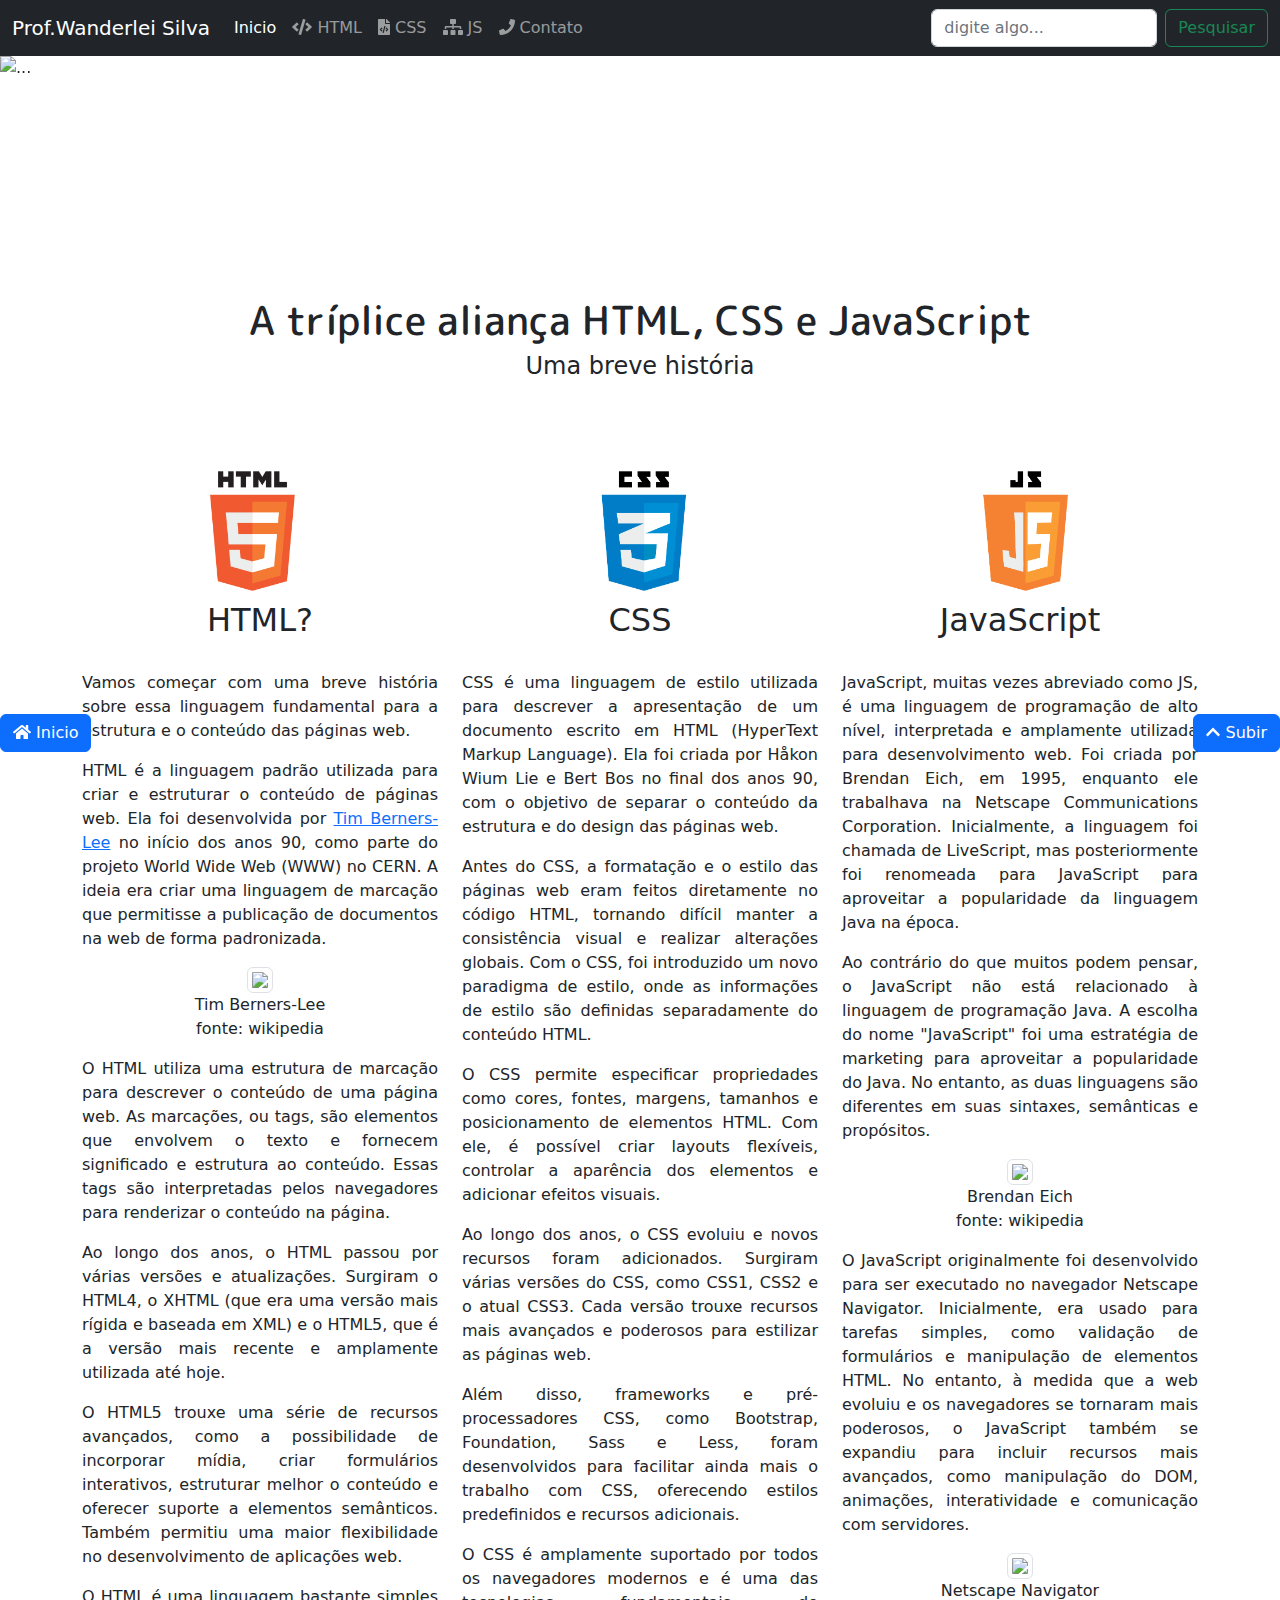
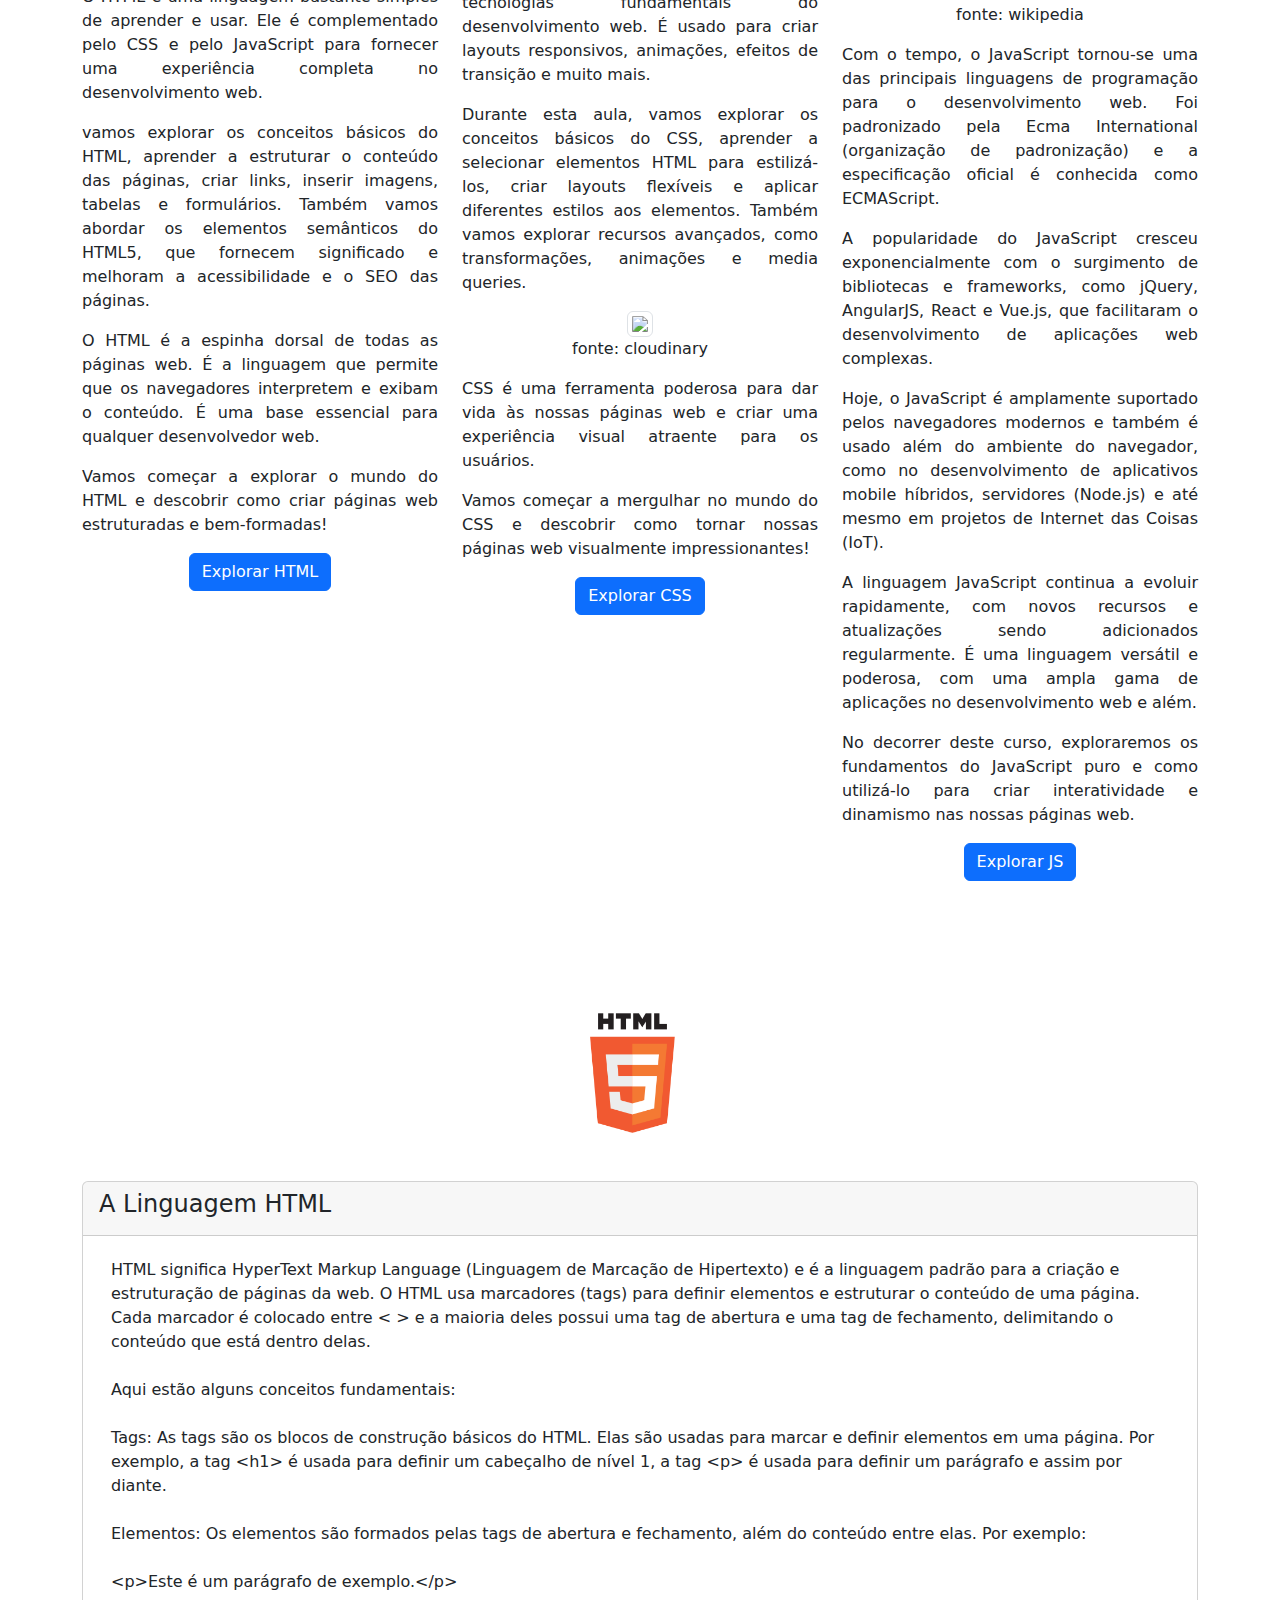
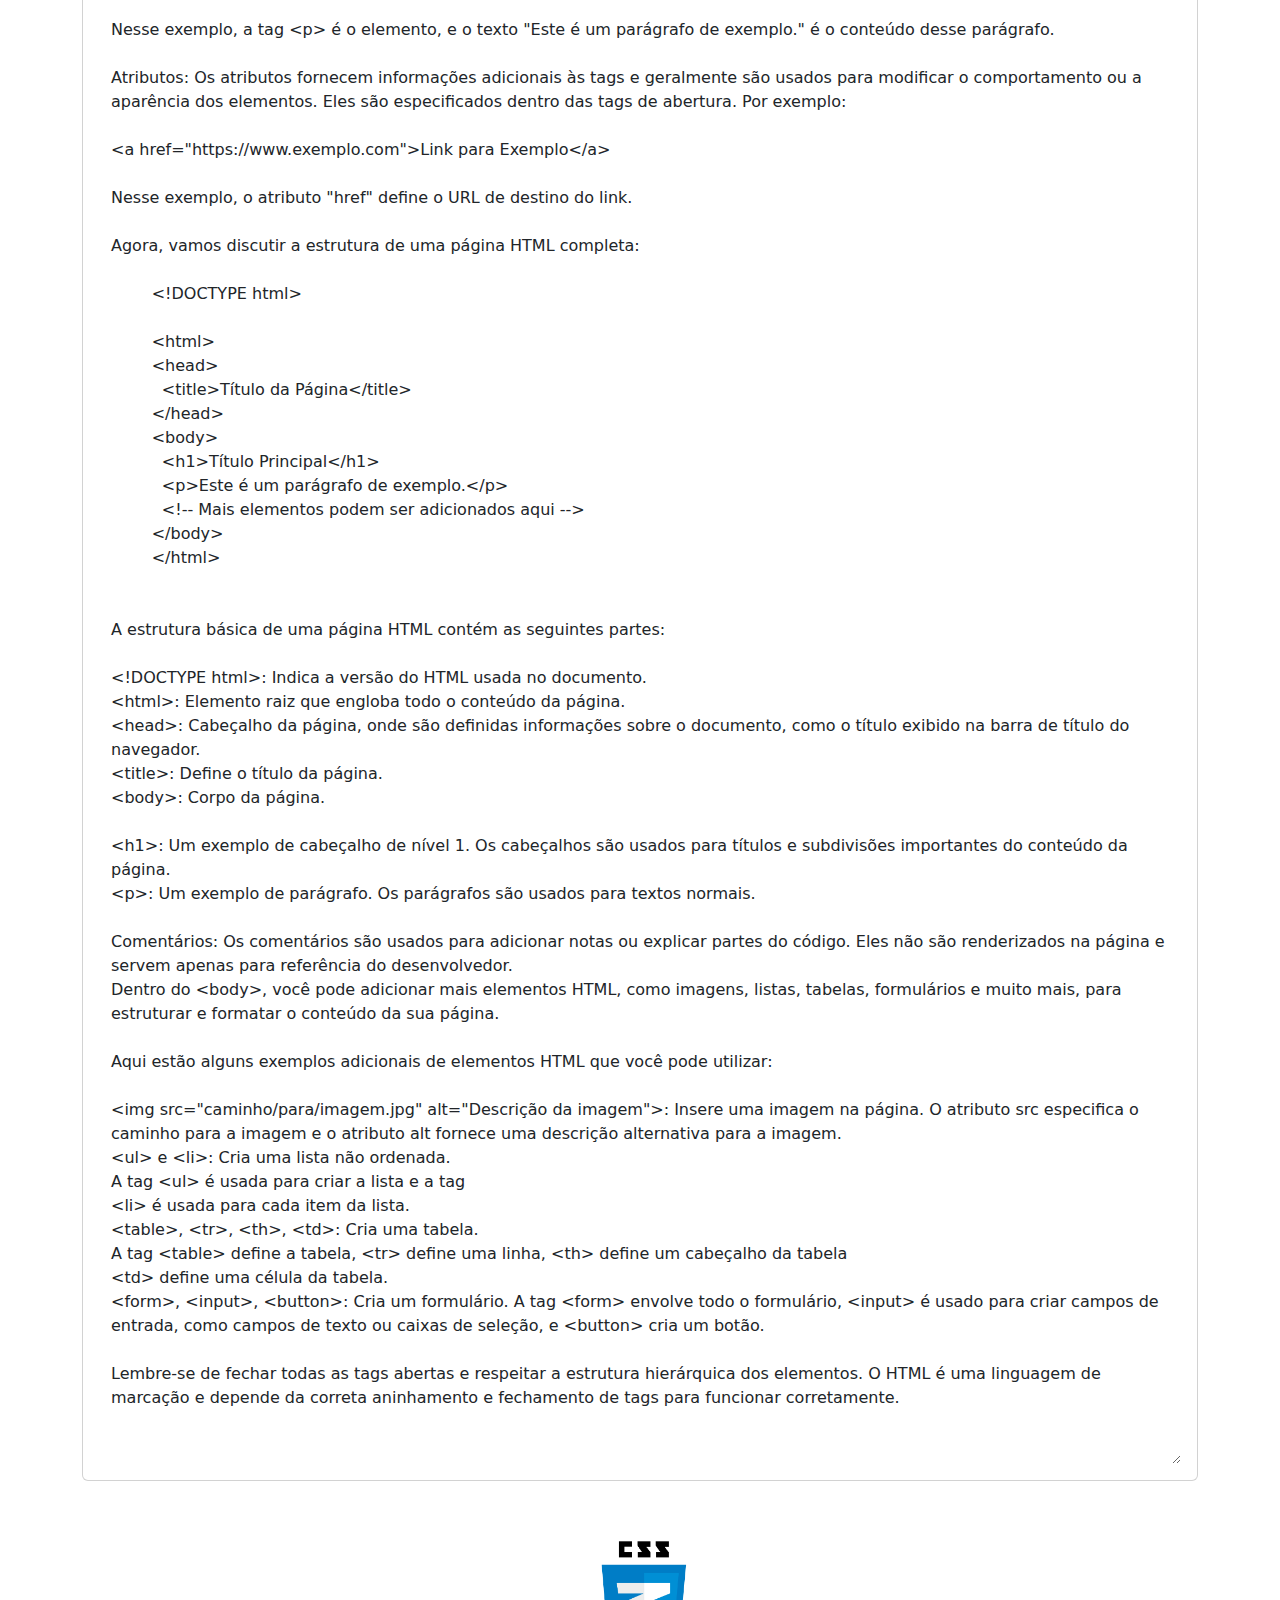
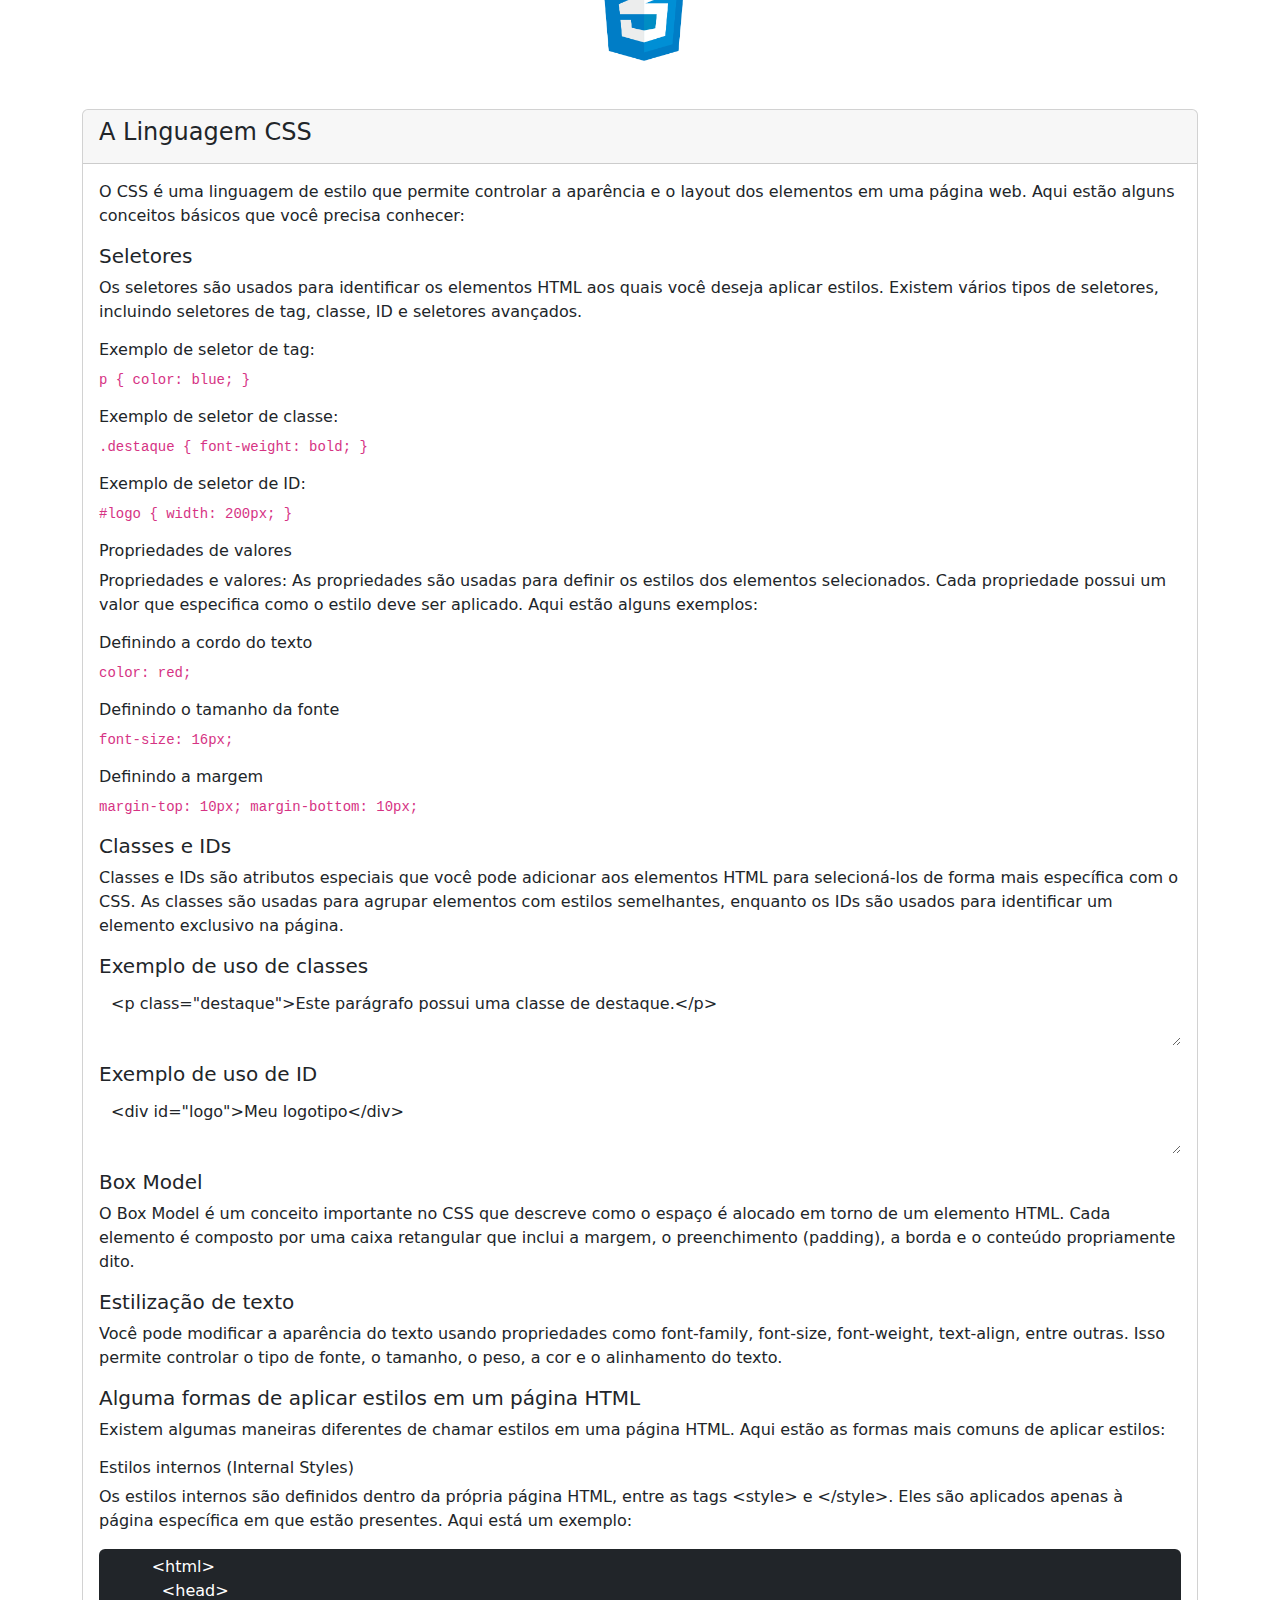
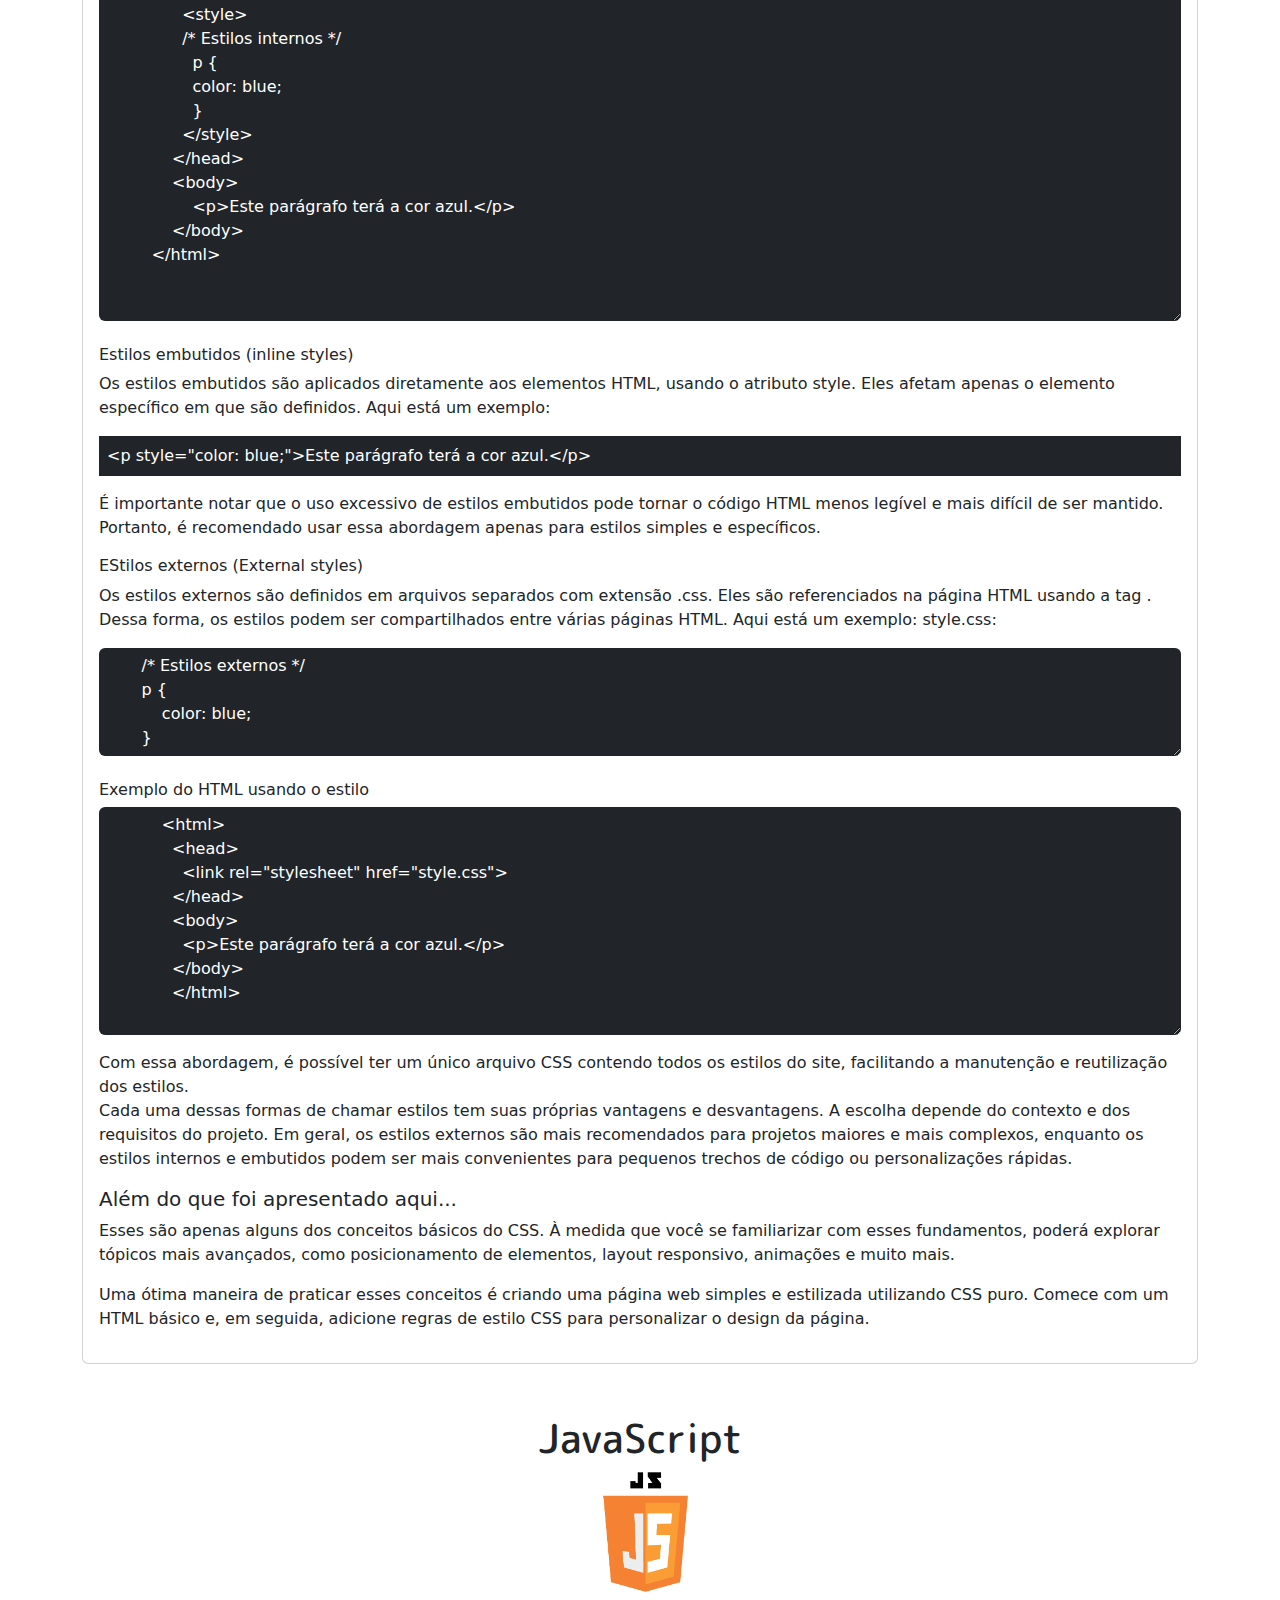
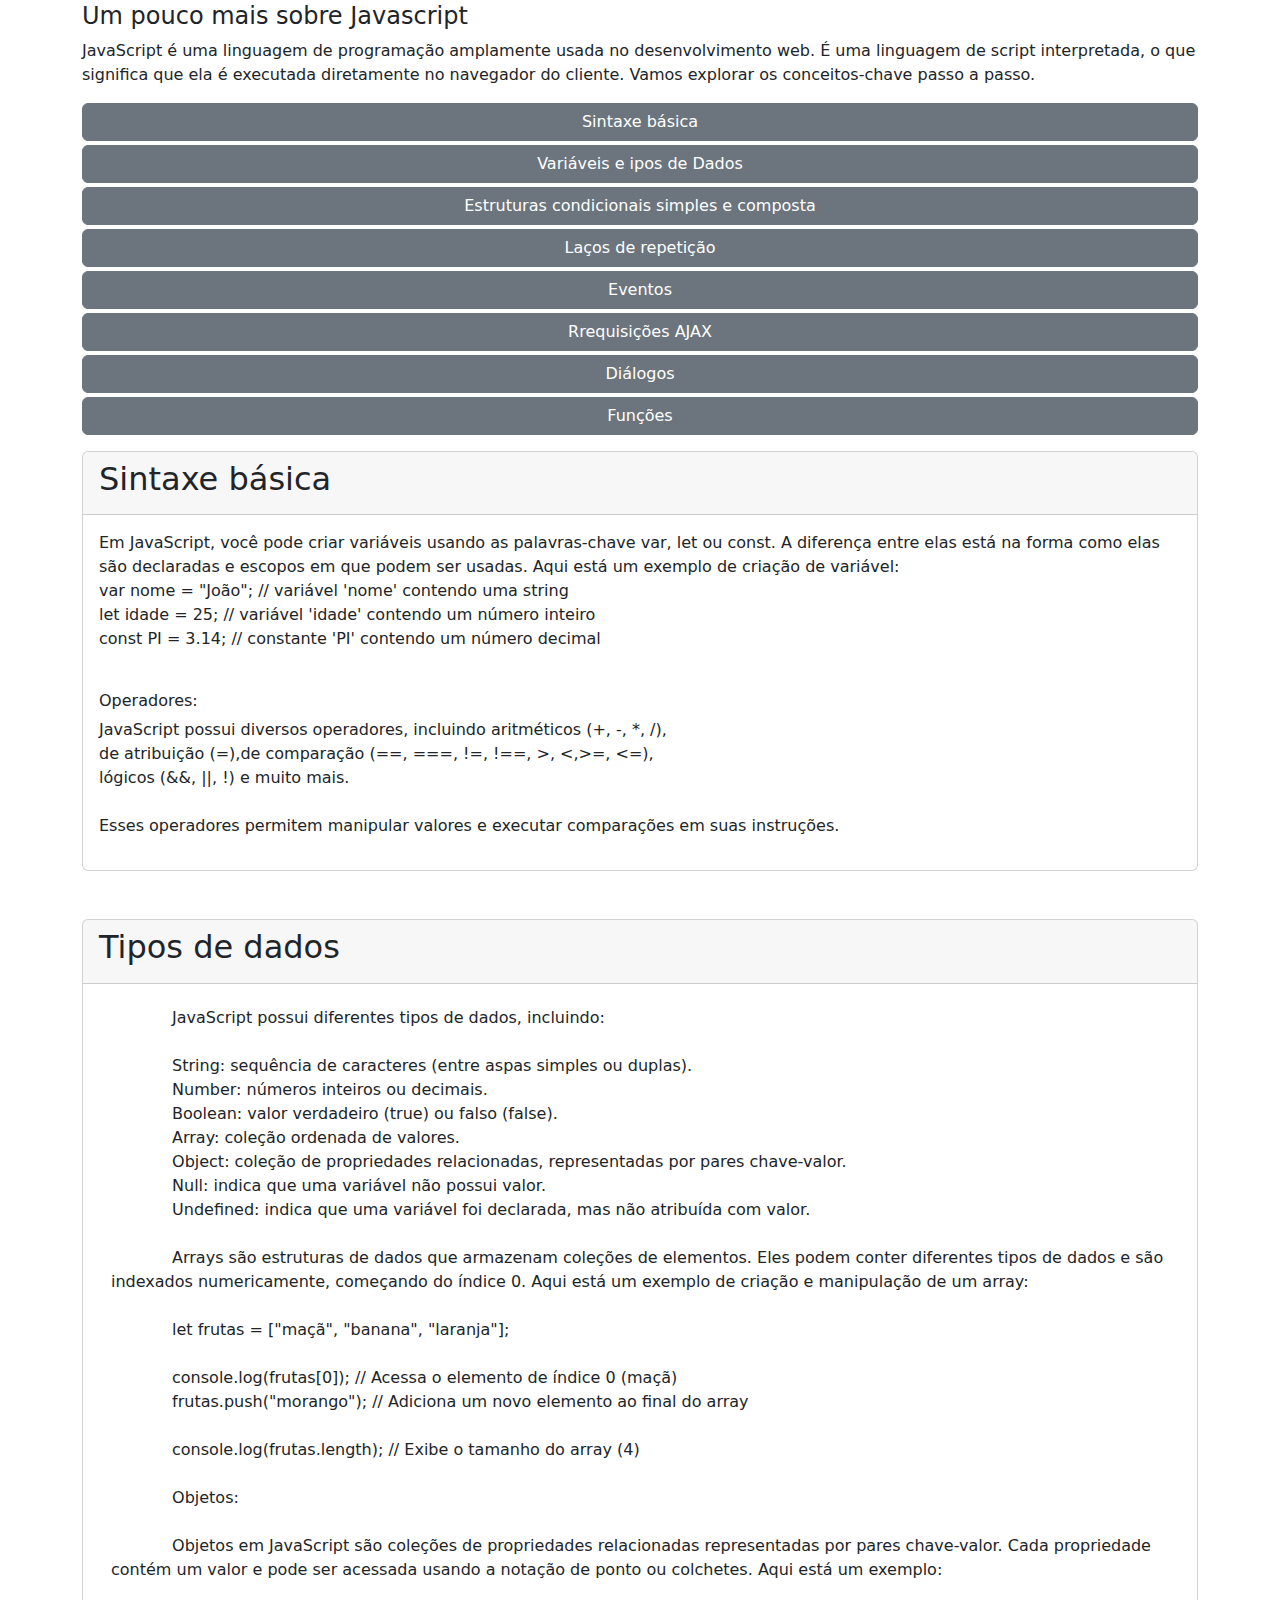
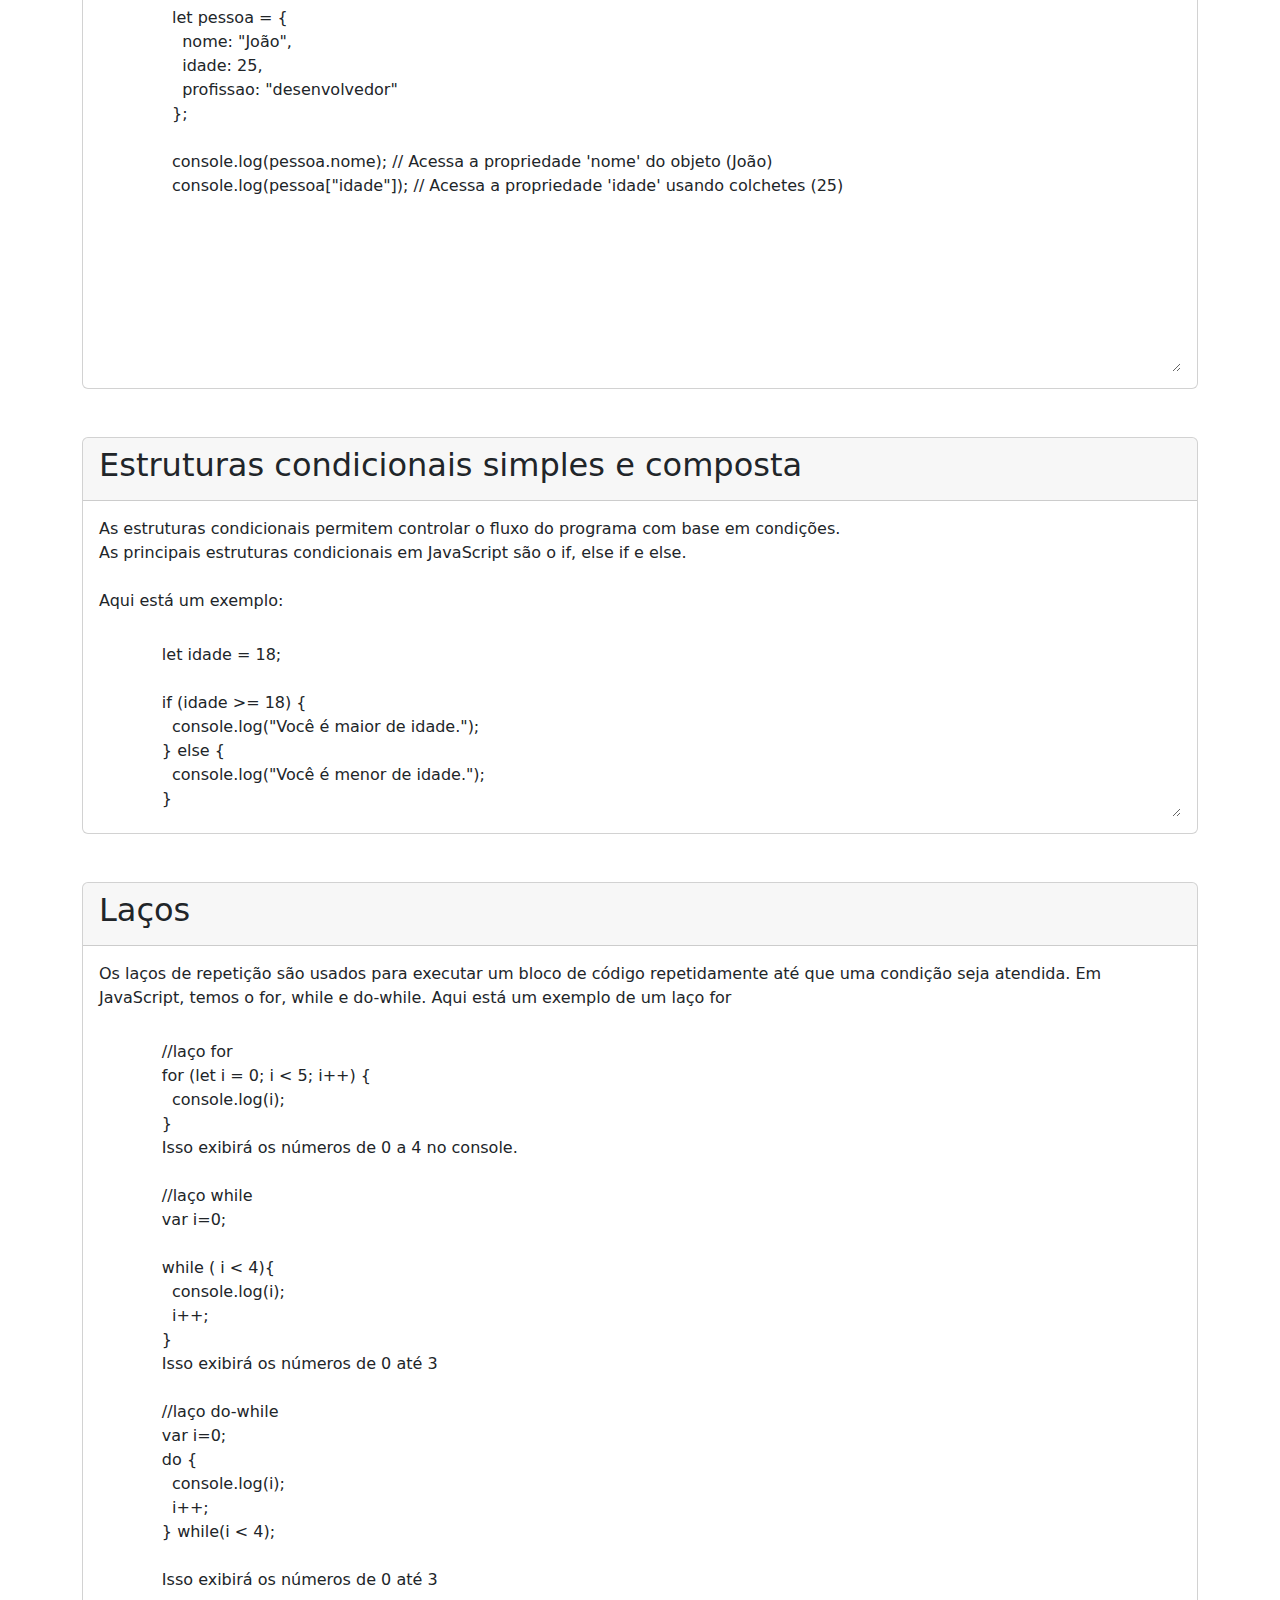
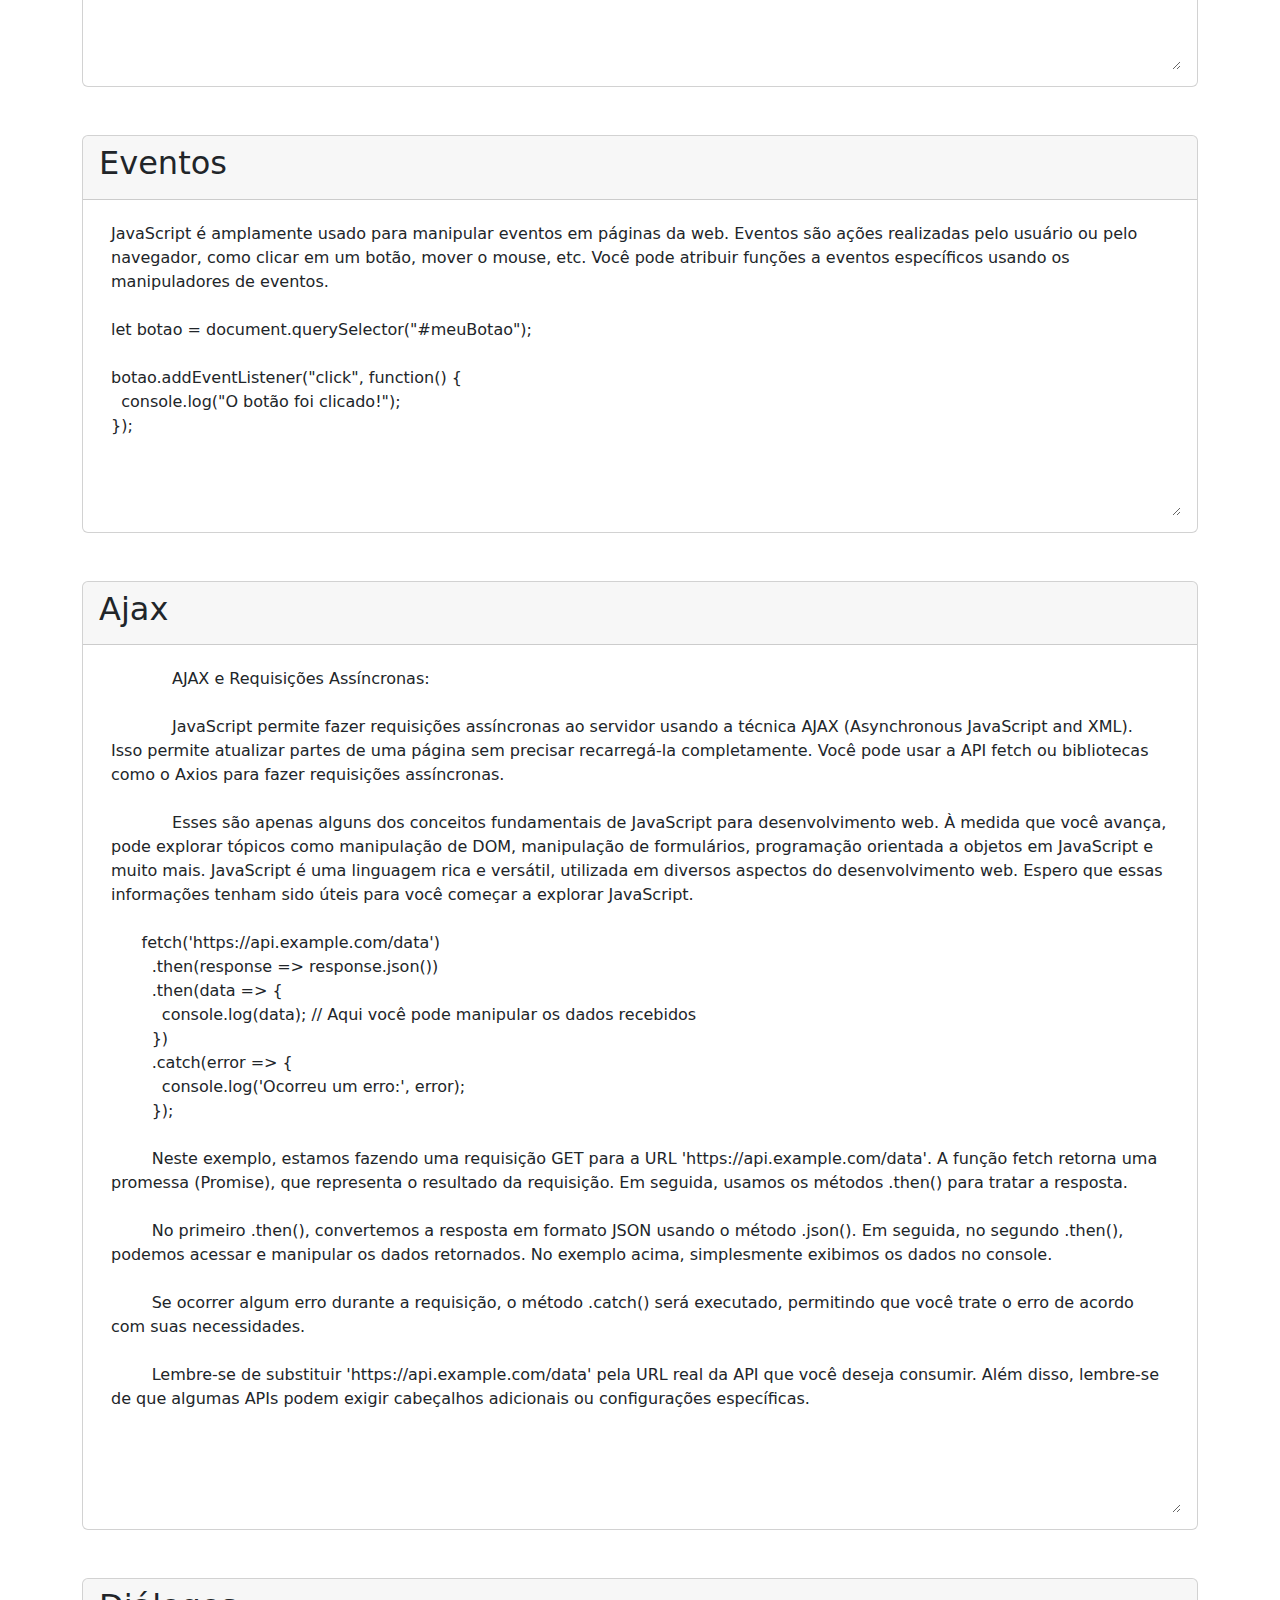
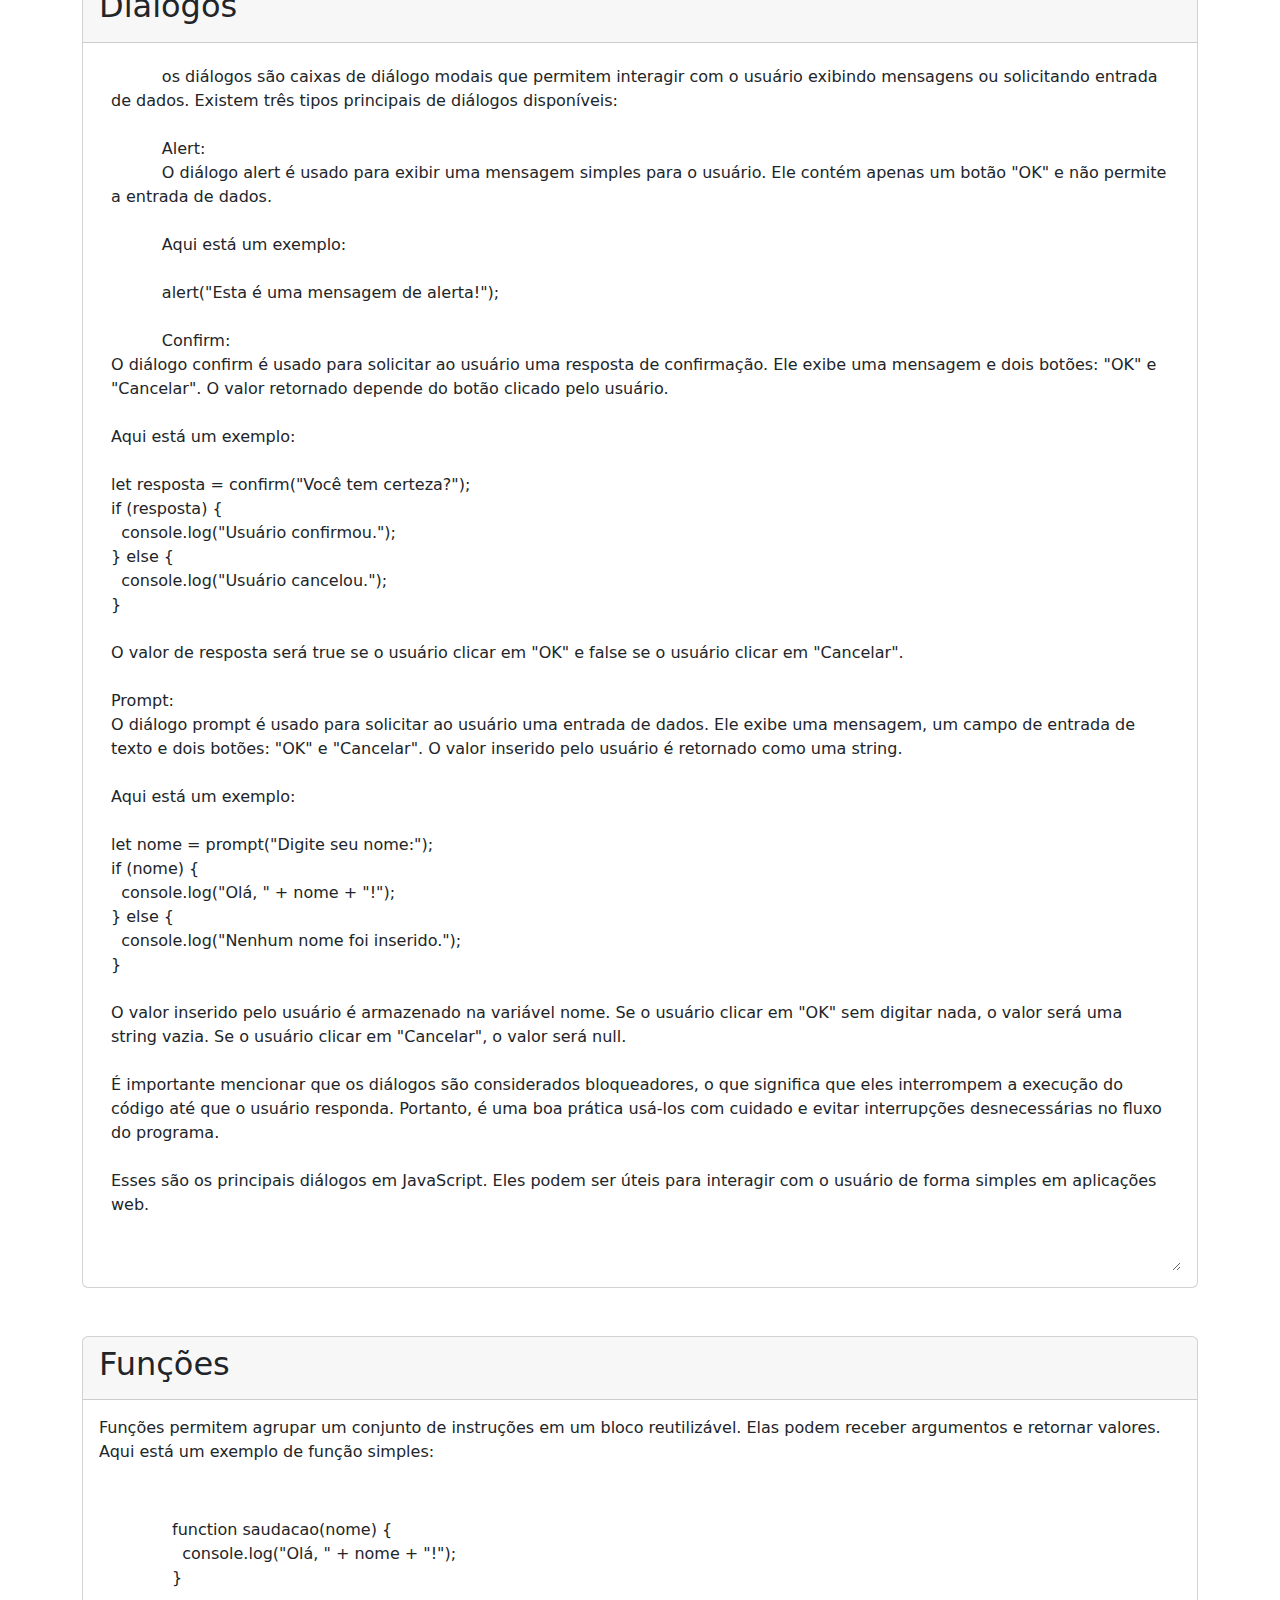
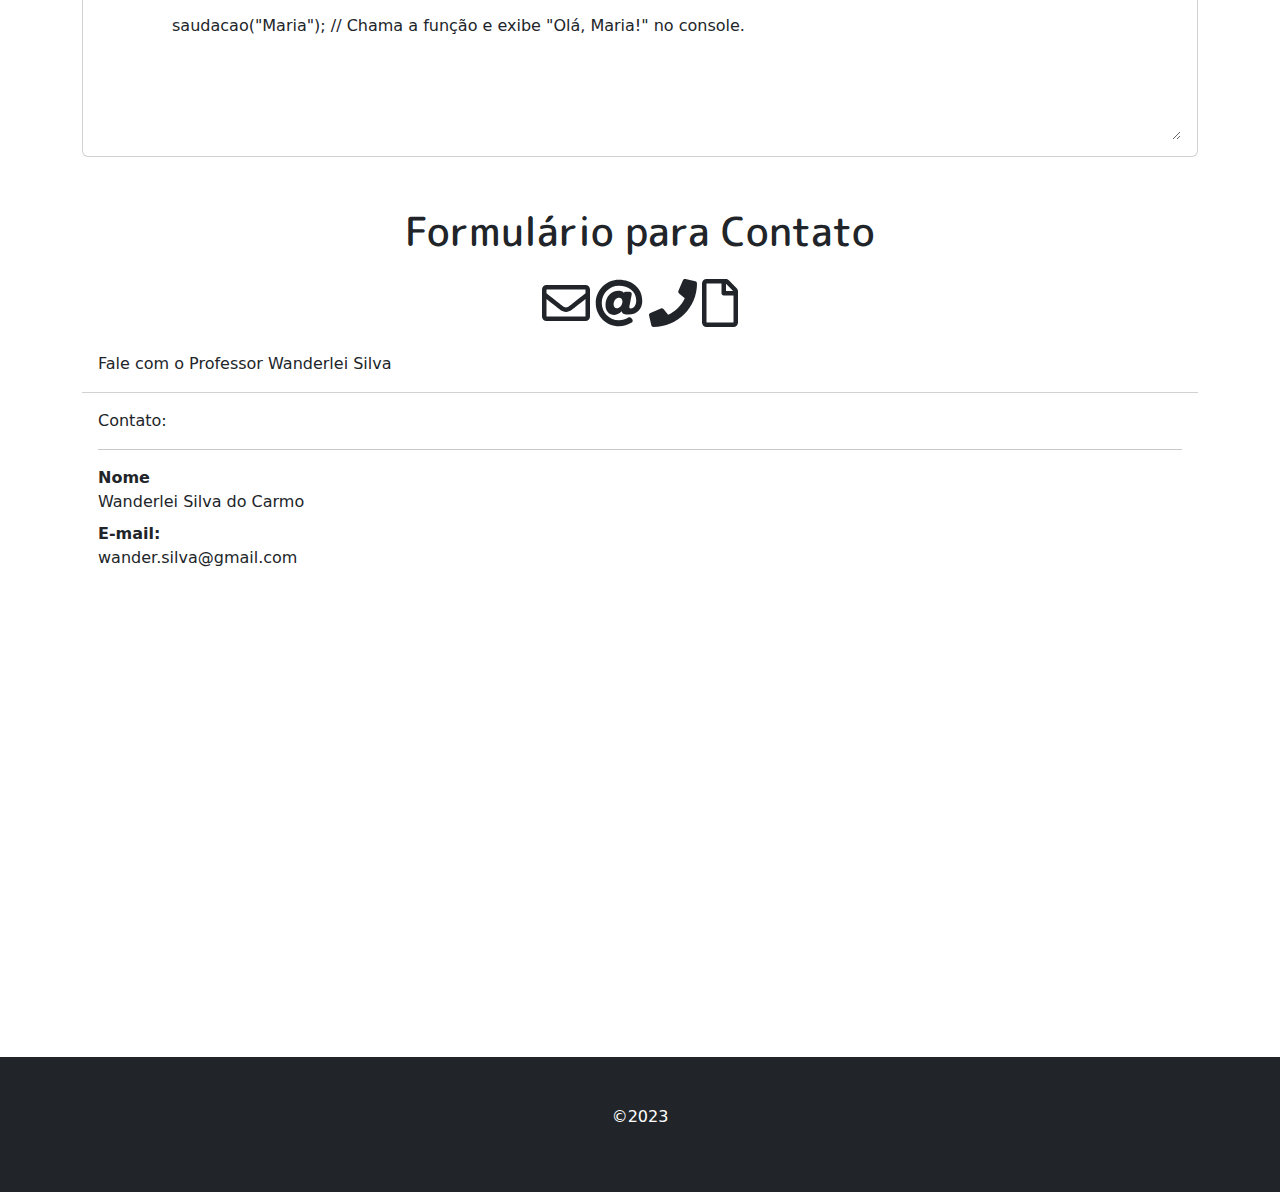
==== commit e730e3f2: "Tornando app SPA estática" ====
--- a/index.html
+++ b/index.html
@@ -885,15 +885,23 @@
       <i class="fa  fa-3x fa-phone"></i>
       <i class="far fa-3x fa-file"></i>
     </div>
-    <div class="card">
-      <div class="card-header">
+    <div class="card border-0 ">
+      <div class="card-header bg-transparent">
         <div class="card-title">
           Fale com o Professor Wanderlei Silva
         </div>
       </div>
       <div class="card-body">
-
-        Contendo sendo gerado...
+      
+      <dl>
+        Contato:
+        <hr>
+        <dt>Nome</dt>
+        <dd>Wanderlei Silva do Carmo</dd>
+        <dt>E-mail:</dt>
+        <dd>wander.silva@gmail.com</dd>
+      </dl>
+
       </div>
     </div>
   </div>
--- a/css/app.css
+++ b/css/app.css
@@ -1,9 +1,28 @@
 @import url('https://fonts.googleapis.com/css2?family=M+PLUS+Rounded+1c&display=swap');
-
+@keyframes anima-scroll {
+    from{
+        visibility: hidden;
+        background-color: #eee;
+    }
+    to{
+        visibility: visible;
+        background-color: #f6f3f2;
+    }
+}
 html {
     scroll-behavior: smooth;
+    
   }
-  
+
+body {
+ opacity: 1;
+ transition: opacity 0.3s ease-in-out;
+}
+
+.fade-out {
+    opacity: 0;
+} 
+
 .text-justify{
     text-align:justify !important;
 }
